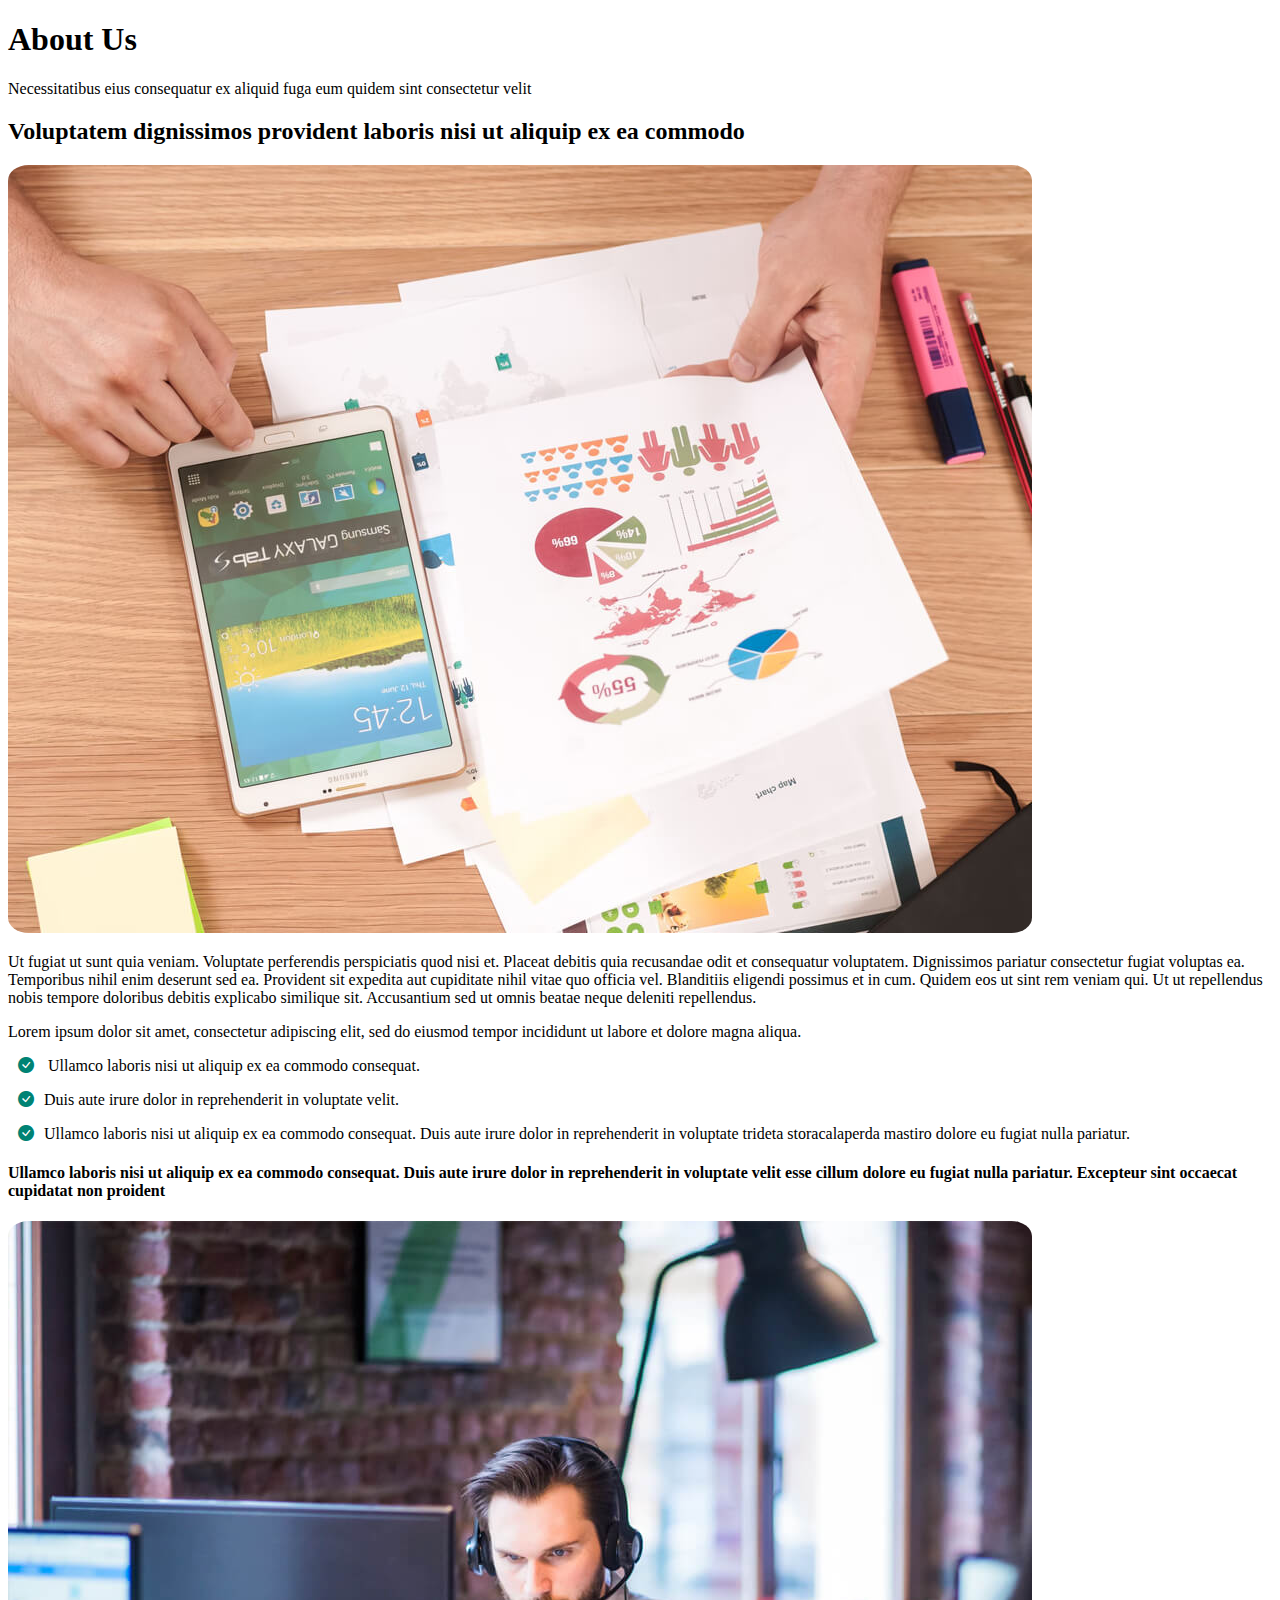
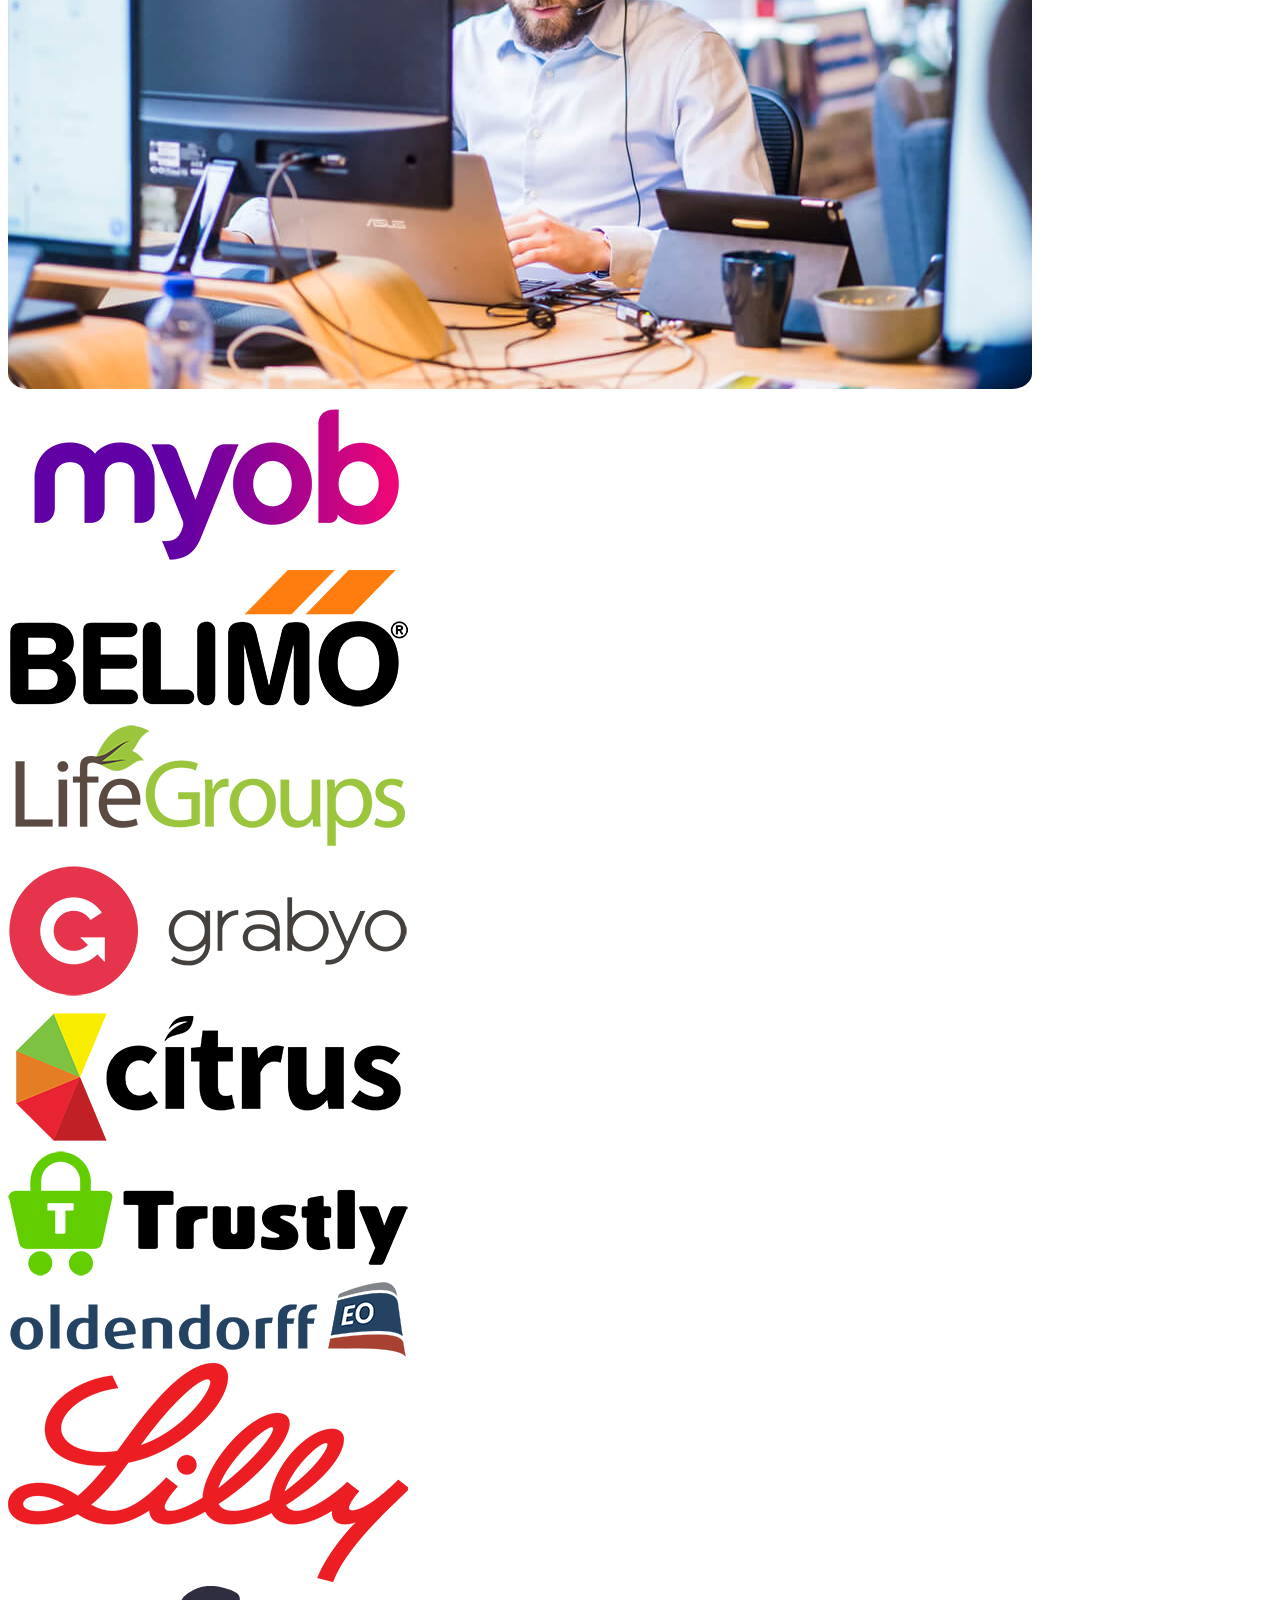
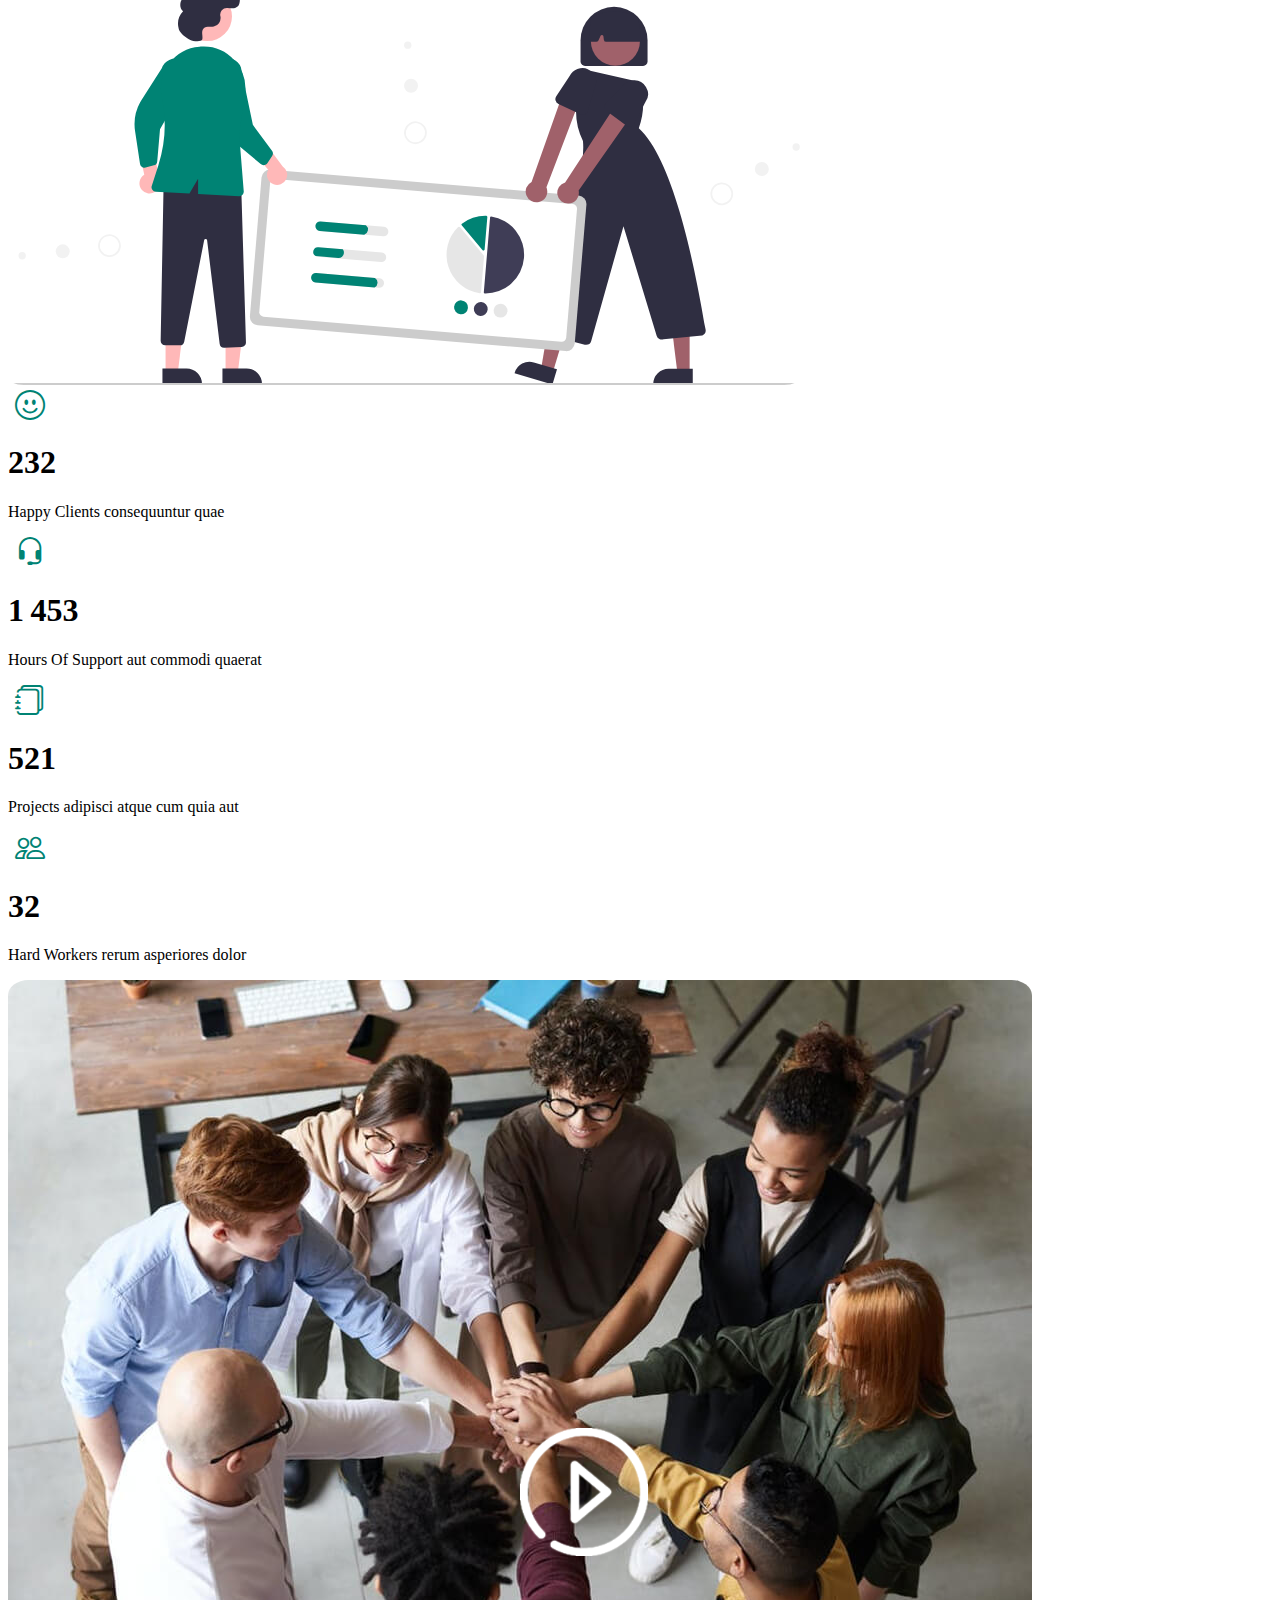
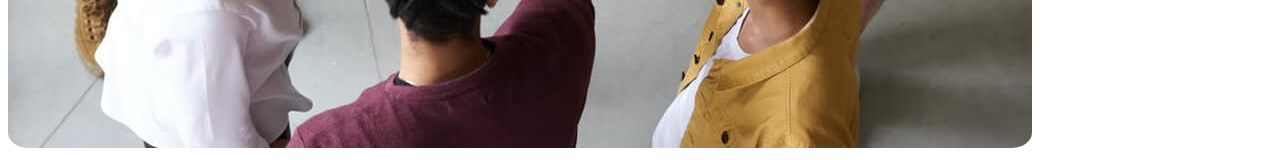
==== index.html @ 7374b735 "ajout de la section about" ====
<!doctype html>
<html lang="en">
  <head>
    <meta charset="utf-8">
    <meta name="viewport" content="width=device-width, initial-scale=1">
    <title>tache4</title>
    <!-- lien css -->
     <link rel="stylesheet" href="style.css">
     <link rel="stylesheet" href="https://cdn.jsdelivr.net/npm/bootstrap-icons@1.11.3/font/bootstrap-icons.min.css">
    <link href="https://cdn.jsdelivr.net/npm/bootstrap@5.3.5/dist/css/bootstrap.min.css" rel="stylesheet" integrity="sha384-SgOJa3DmI69IUzQ2PVdRZhwQ+dy64/BUtbMJw1MZ8t5HZApcHrRKUc4W0kG879m7" crossorigin="anonymous">
  </head>
  <body>


     <!------------------- section About -------------------->
     <section id="About" class="container py-5">
      <h1 class="text-center">About Us</h1>
      <p class="text-center">Necessitatibus eius consequatur ex aliquid fuga eum quidem sint consectetur velit</p>
      <div class="row py-5">
          <div class="col-md-6 col-lg-6">
              <h2 class="fs-1">Voluptatem dignissimos provident laboris nisi ut aliquip ex ea commodo</h2>
              <img src="image/about.jpg" alt="" class="img-fluid mt-5">
              <p class="mt-5">Ut fugiat ut sunt quia veniam. Voluptate perferendis perspiciatis quod nisi et. Placeat
                  debitis quia recusandae odit et consequatur voluptatem. Dignissimos pariatur consectetur fugiat
                  voluptas ea.

                  Temporibus nihil enim deserunt sed ea. Provident sit expedita aut cupiditate nihil vitae quo officia
                  vel. Blanditiis eligendi possimus et in cum. Quidem eos ut sint rem veniam qui. Ut ut repellendus
                  nobis tempore doloribus debitis explicabo similique sit. Accusantium sed ut omnis beatae neque
                  deleniti repellendus.

              </p>
          </div>
          <div class="col-md-6 col-lg-6">
              <p class="text-secondary">Lorem ipsum dolor sit amet, consectetur adipiscing elit, sed do eiusmod
                  tempor incididunt ut labore et dolore magna aliqua.</p>
              <p><i class="bi bi-check-circle-fill"></i> Ullamco laboris nisi ut aliquip
                  ex ea commodo consequat.</p>
              <p><i class="bi bi-check-circle-fill"></i>Duis aute irure dolor in
                  reprehenderit in voluptate velit.</p>
              <p><i class="bi bi-check-circle-fill"></i>Ullamco laboris nisi ut aliquip ex ea
                  commodo consequat. Duis aute irure dolor in reprehenderit in voluptate trideta storacalaperda
                  mastiro dolore eu fugiat nulla pariatur.</p>
              <h4 class="mt-5">Ullamco laboris nisi ut aliquip ex ea commodo consequat. Duis aute irure dolor in
                  reprehenderit in
                  voluptate velit esse cillum dolore eu fugiat nulla pariatur. Excepteur sint occaecat cupidatat non
                  proident</h4>
              <img src="image/blog-1.jpg" alt="" class="img-fluid mt-5">


          </div>
      </div>

      </div>
      <div id="client" class="clients-section">
          <div class="container">
              <div id="carouselExampleSlidesOnly" class="carousel slide" data-bs-ride="carousel">
                  <div class="carousel-inner">
                      <div class="carousel-item active">
                          <img src="image/client-1.png" class="d-block w-100 img-fluid" alt="...">
                      </div>
                      <div class="carousel-item">
                          <img src="image/client-2.png" class="d-block w-100" alt="...">
                      </div>
                      <div class="carousel-item">
                          <img src="image/client-3.png" class="d-block w-100" alt="...">
                      </div>
                      <div class="carousel-item">
                          <img src="image/client-4.png" class="d-block w-100" alt="...">
                      </div>
                      <div class="carousel-item">
                          <img src="image/client-5.png" class="d-block w-100" alt="...">
                      </div>
                      <div class="carousel-item">
                          <img src="image/client-6.png" class="d-block w-100" alt="...">
                      </div>
                      <div class="carousel-item">
                          <img src="image/client-7.png" class="d-block w-100" alt="...">
                      </div>
                      <div class="carousel-item">
                          <img src="image/client-8.png" class="d-block w-100" alt="...">
                      </div>

                  </div>
              </div>
          </div>
      </div>

      <div class="container">
          <div class="row gy-5">
              <div class="col-md-5 col-lg-5">
                  <img src="image/stats-img.svg" alt="" class="img-fluid">
              </div>
              <div class="col-lg-7 col-md-7">
                  <div class="row gy-5 p-3">
                      <div class="col-md-6 col-lg-6">
                          <div class="number d-flex">
                            <i class="bi bi-emoji-smile ame"></i>
                              <h1 class="title">232</h1>
                          </div>
                          <p class="text-secondary"><span class="text-secondary fs-5 fw-bolder">Happy Clients</span>
                              consequuntur quae</p>
                          <div class="number d-flex">
                            <i class="bi bi-headset ame"></i>
                              <h1 class="title">1 453</h1>
                          </div>
                          <p class="text-secondary"><span class="text-secondary fs-5 fw-bolder">Hours Of
                                  Support</span> aut commodi quaerat</p>
                      </div>
                      <div class="col-md-6 col-lg-6">
                          <div class="number d-flex">
                            <i class="bi bi-journals ame"></i>
                              <h1 class="title">521</h1>
                          </div>
                          <p class="text-secondary"><span class="text-secondary fs-5 fw-bolder">Projects</span>
                              adipisci atque cum quia aut</p>
                          <div class="number d-flex">
                            <i class="bi bi-people ame"></i>
                              <h1 class="title">32</h1>
                          </div>
                          <p class="text-secondary"><span class="text-secondary fs-5 fw-bolder">Hard Workers</span>
                              rerum asperiores dolor</p>
                      </div>
                  </div>
              </div>
          </div>
      </div>

      <div class="container youtube">
          <div class="row">
              <div class="col-md-12 col-lg-12">
                  <div class="position-relative">
                      <a href="https://www.youtube.com/watch?v=Y7f98aduVJ8" class="glightbox pulsating-play-btn">
                          <img src="image/IMG_5152.PNG" alt="" class="img-fluid contente">
                          <img src="image/about-2.jpg" alt="" class="img-fluid">
                      </a>
                  </div>
              </div>
          </div>
      </div>
  </section>
  <!------------------- section About fin -------------------->
    <script src="https://cdn.jsdelivr.net/npm/bootstrap@5.3.5/dist/js/bootstrap.bundle.min.js" integrity="sha384-k6d4wzSIapyDyv1kpU366/PK5hCdSbCRGRCMv+eplOQJWyd1fbcAu9OCUj5zNLiq" crossorigin="anonymous"></script>
  </body>
</html>
---- style.css ----
#About img{
    border-radius: 2%;
}

.contente{
    position: absolute;
    justify-content: center;
    align-items: center;
    text-align: center;
    width: 10%;
    margin: 35% 40%;
}

.image{
    width: 50px;
    height: 50px;
}

 .bi-check-circle-fill{
    margin: 20px 10px;
    color: #008374;
}

.ame{
    font-size: 30px;
    margin: 7px ;
    color: #008374;
 }
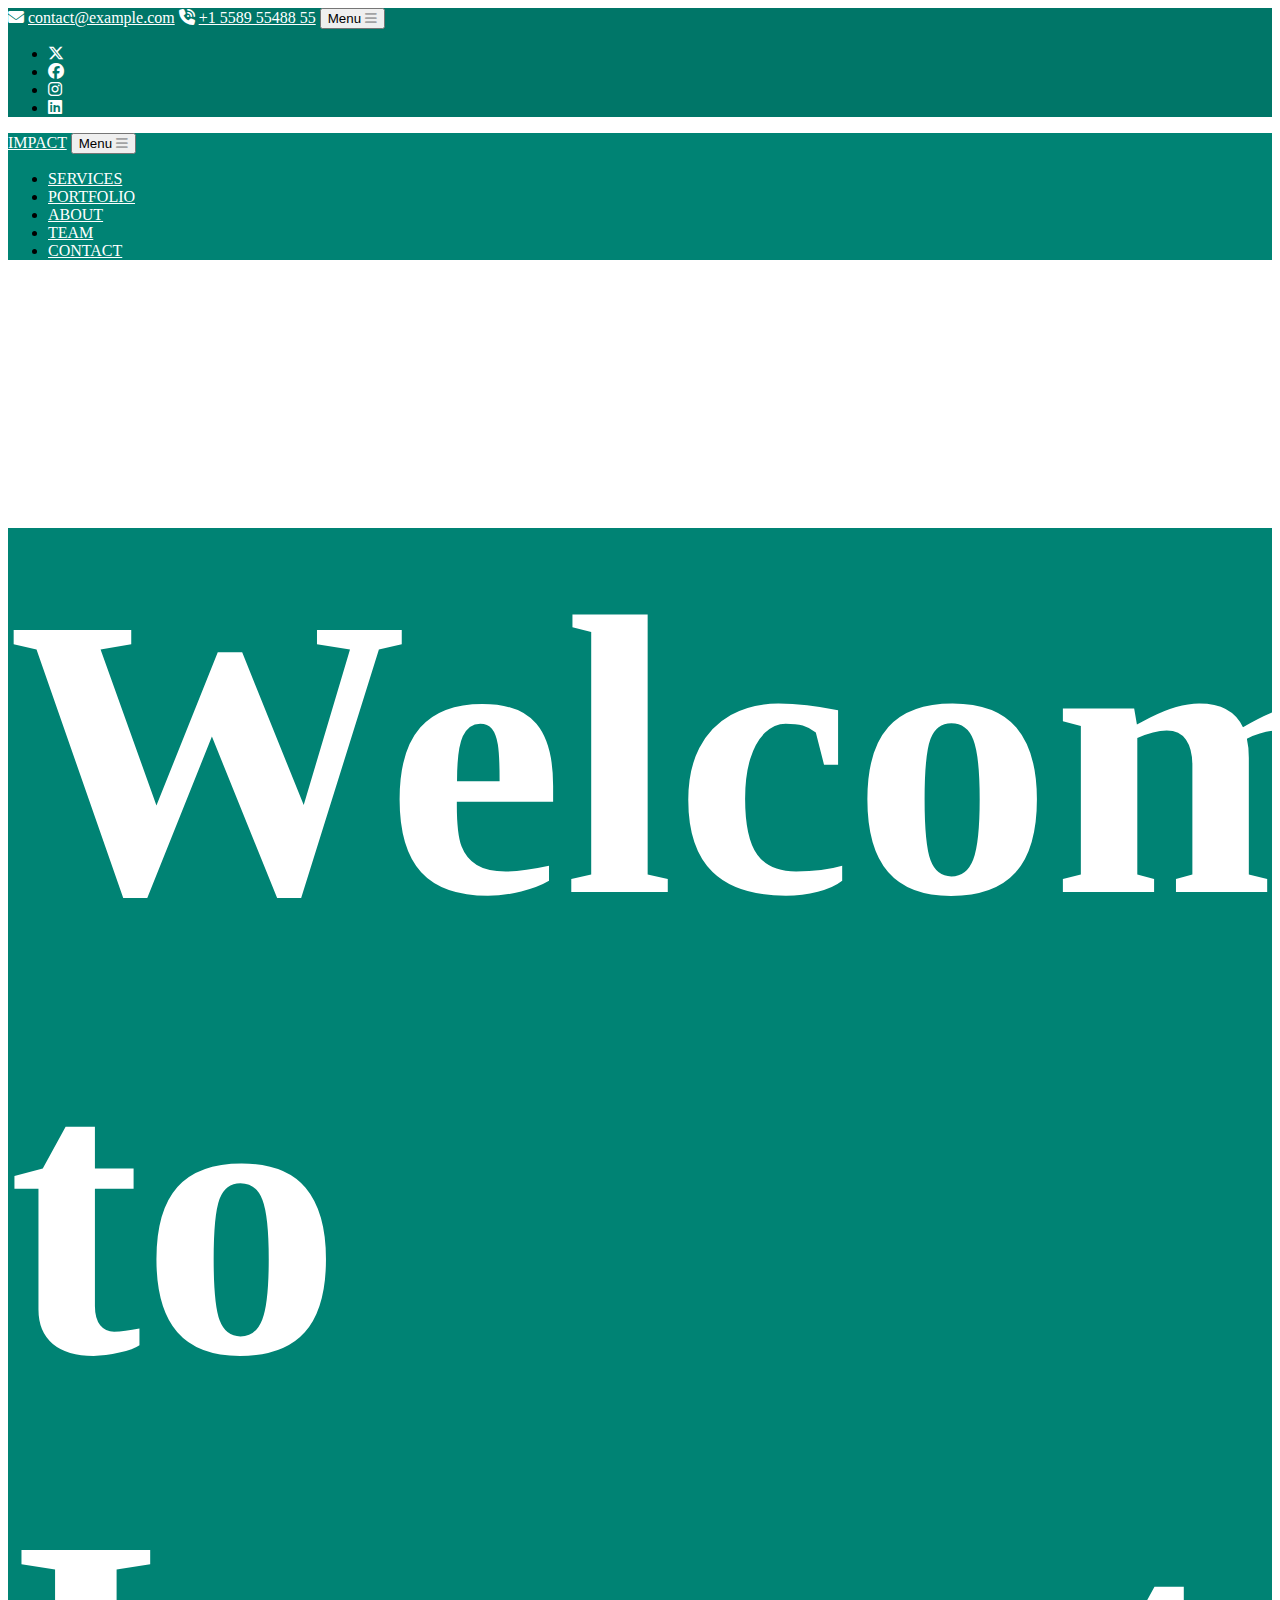
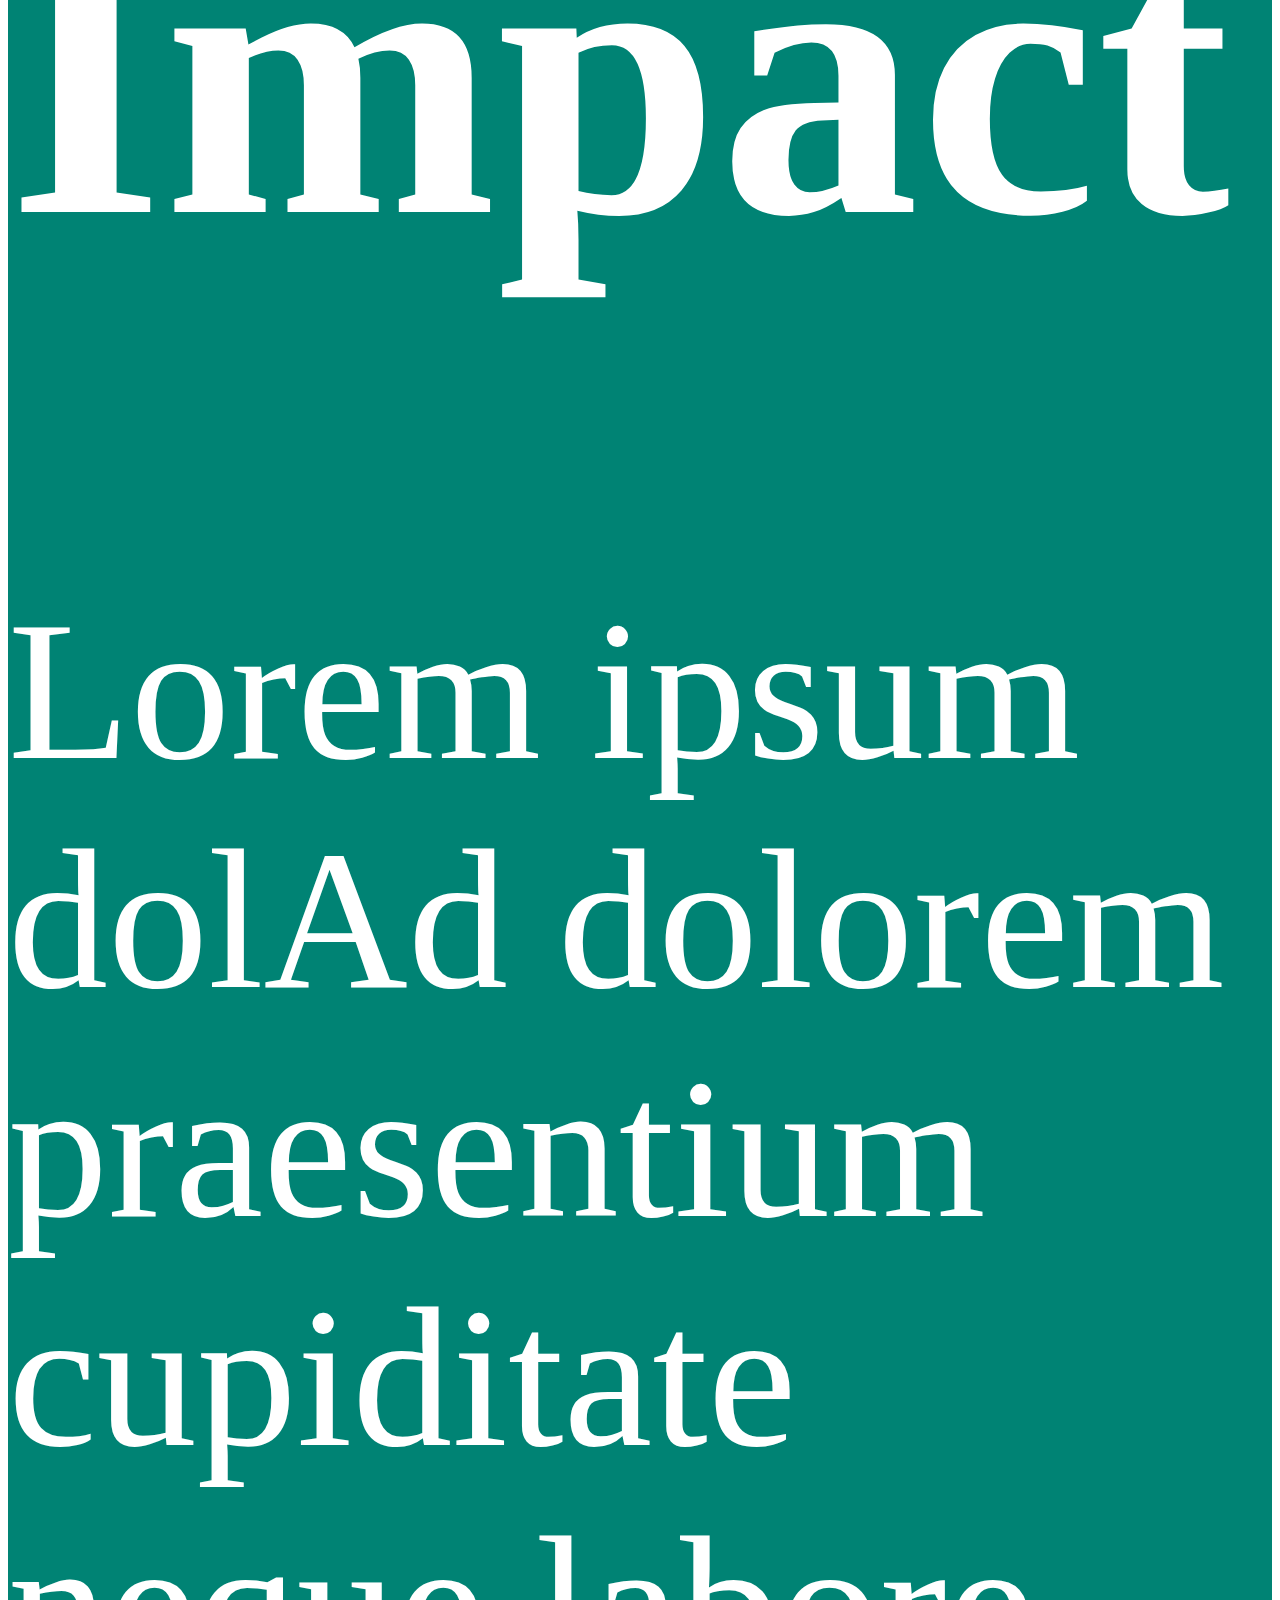
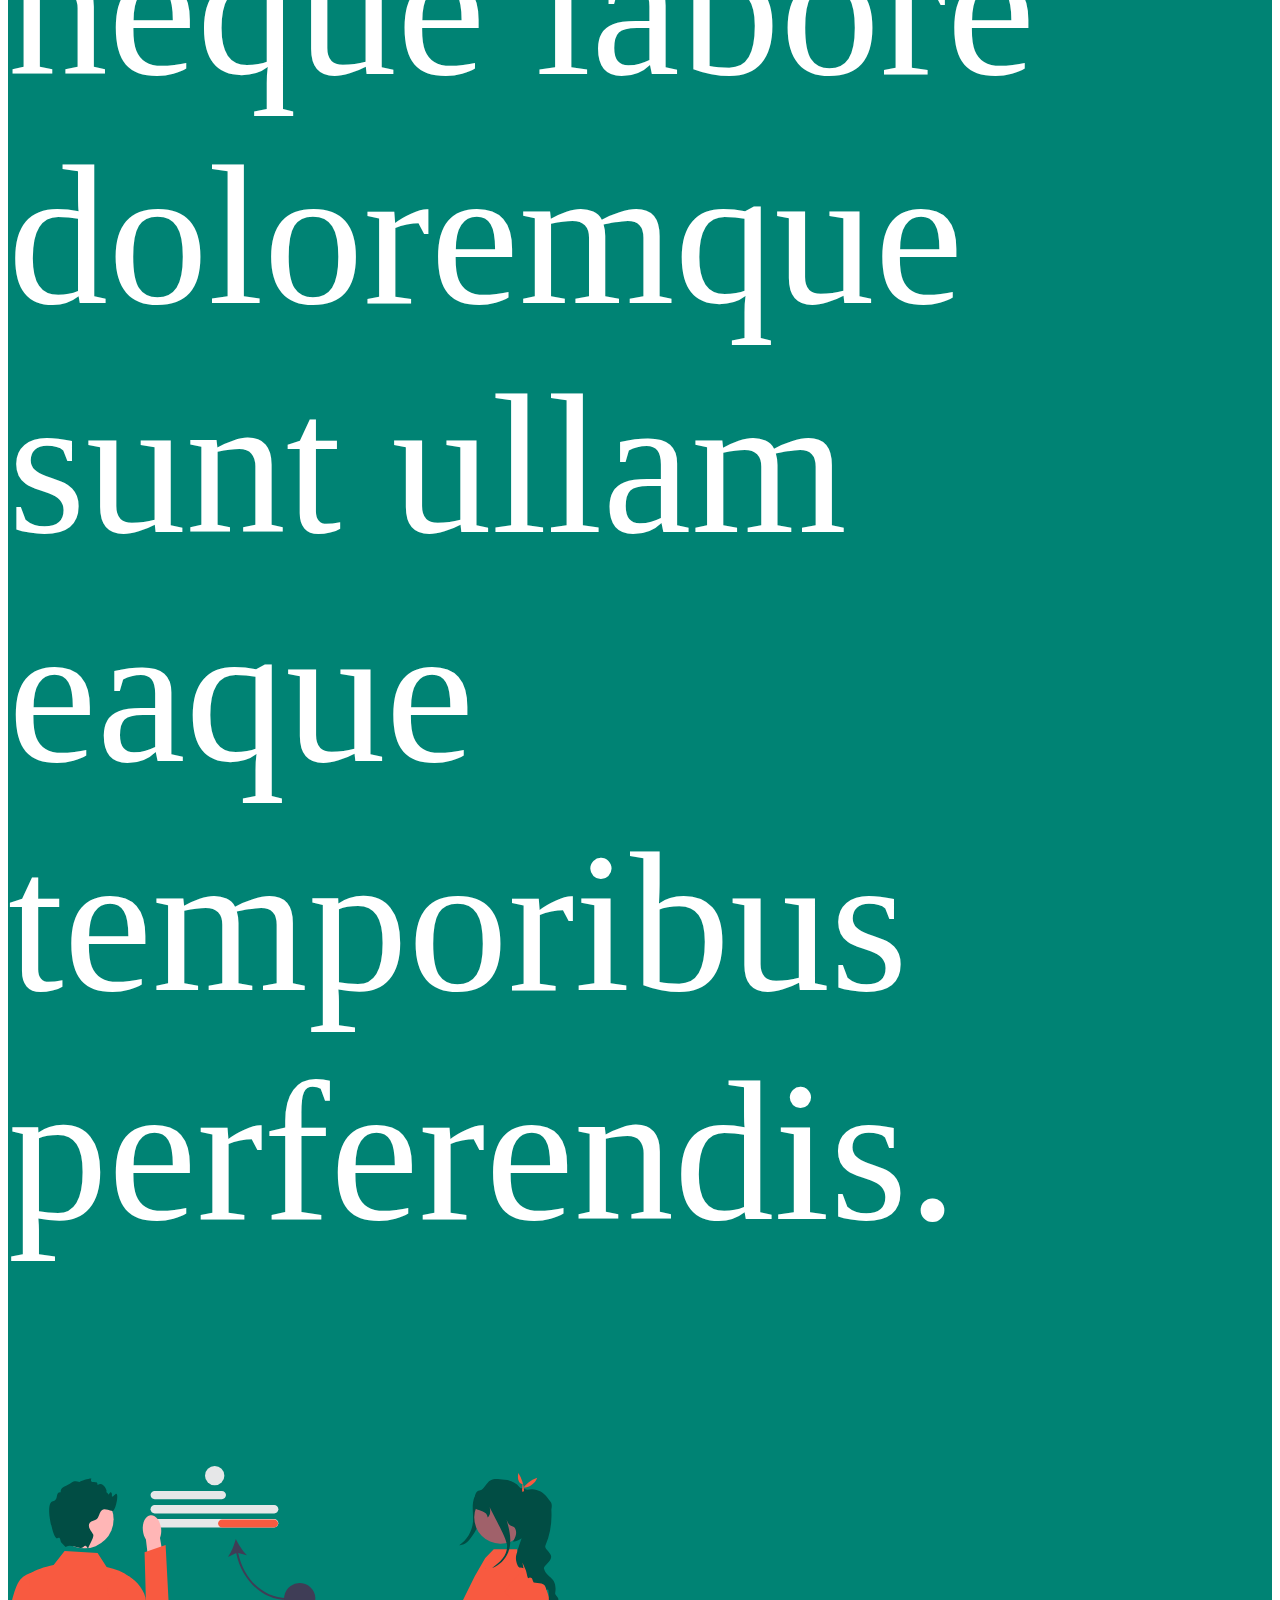
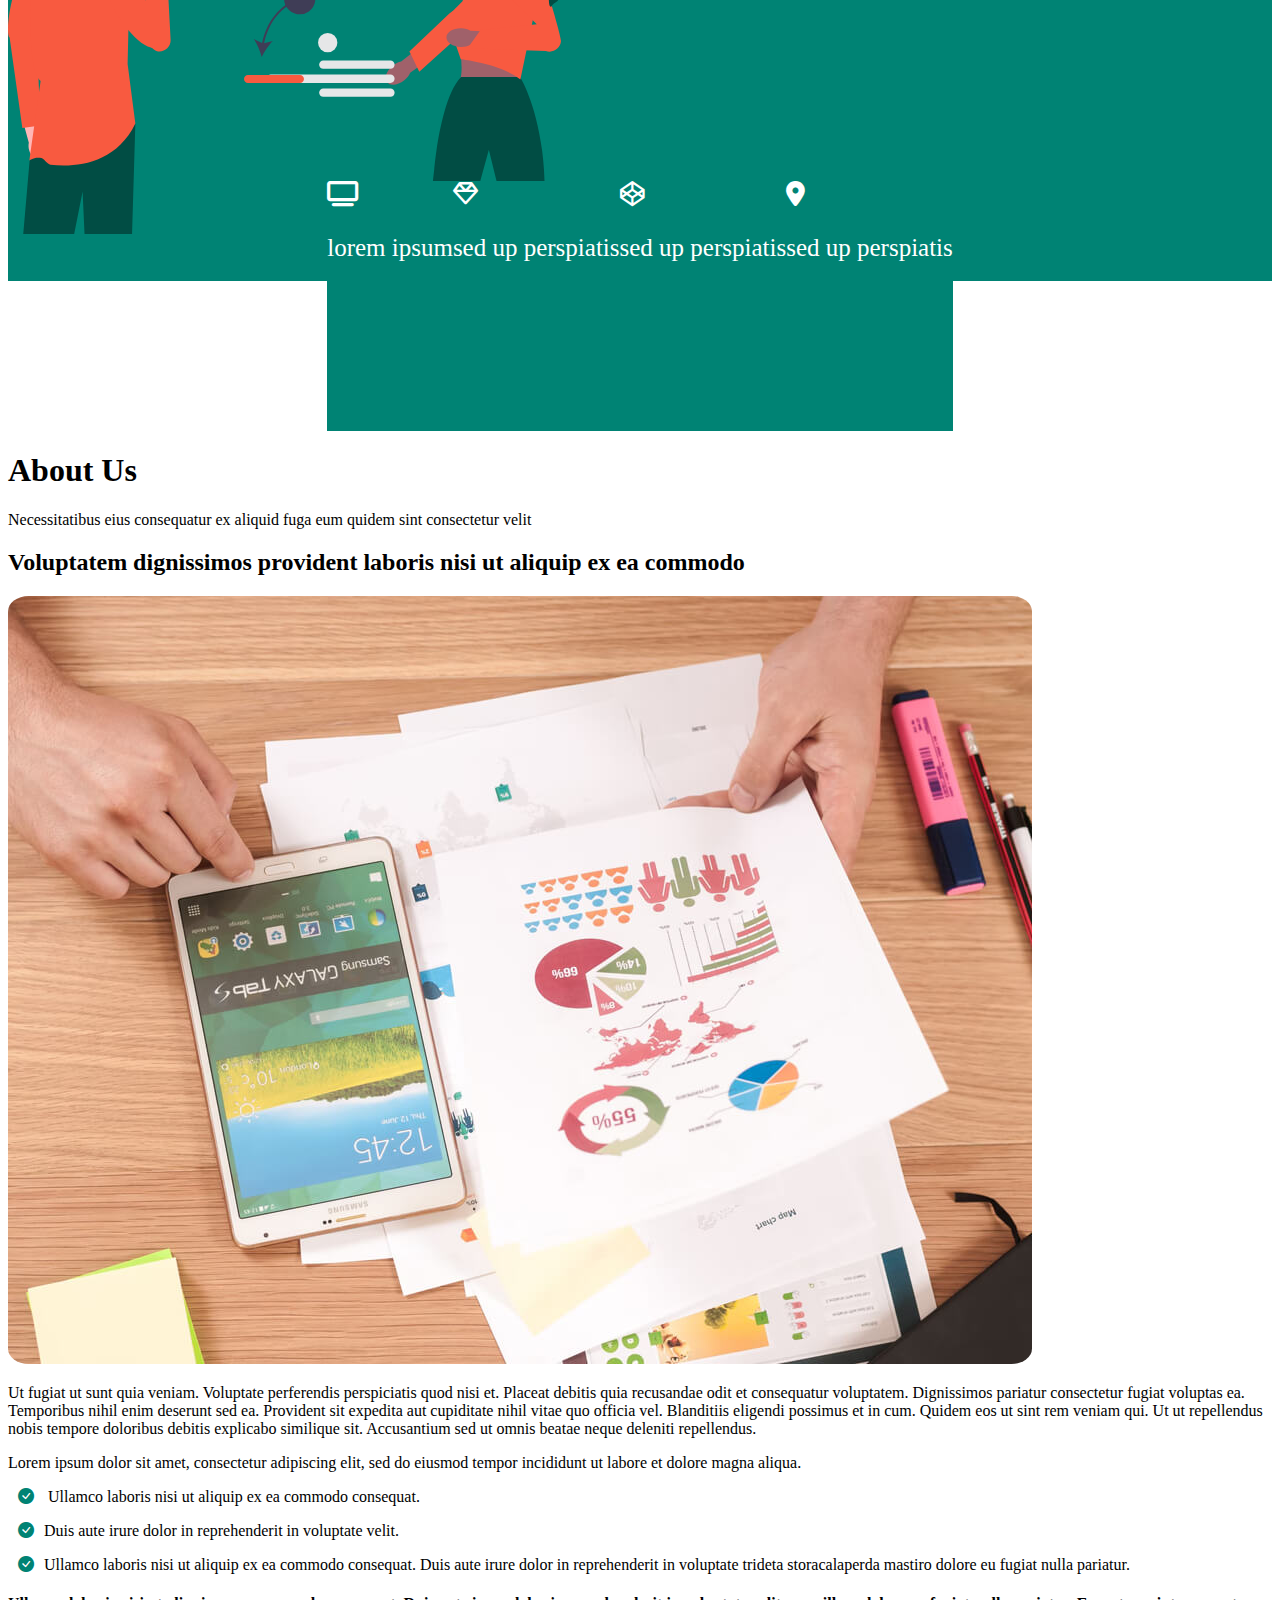
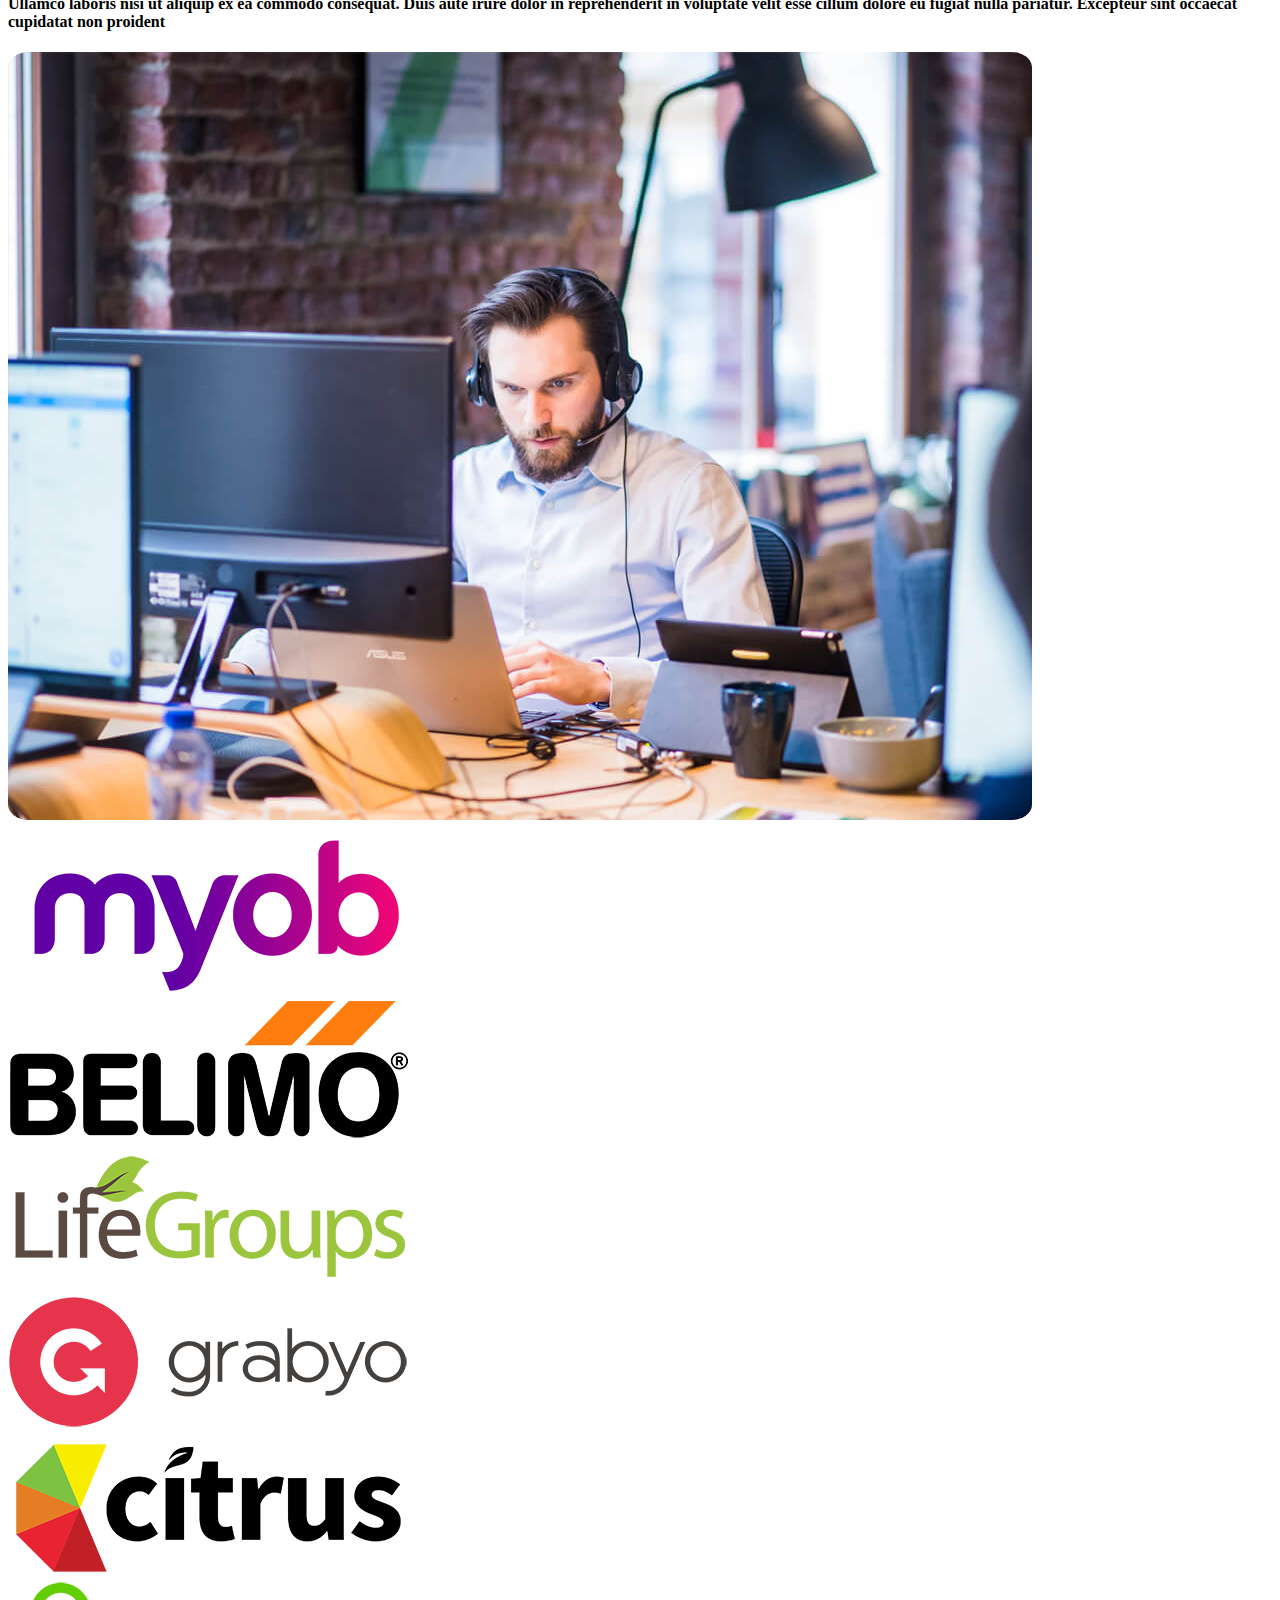
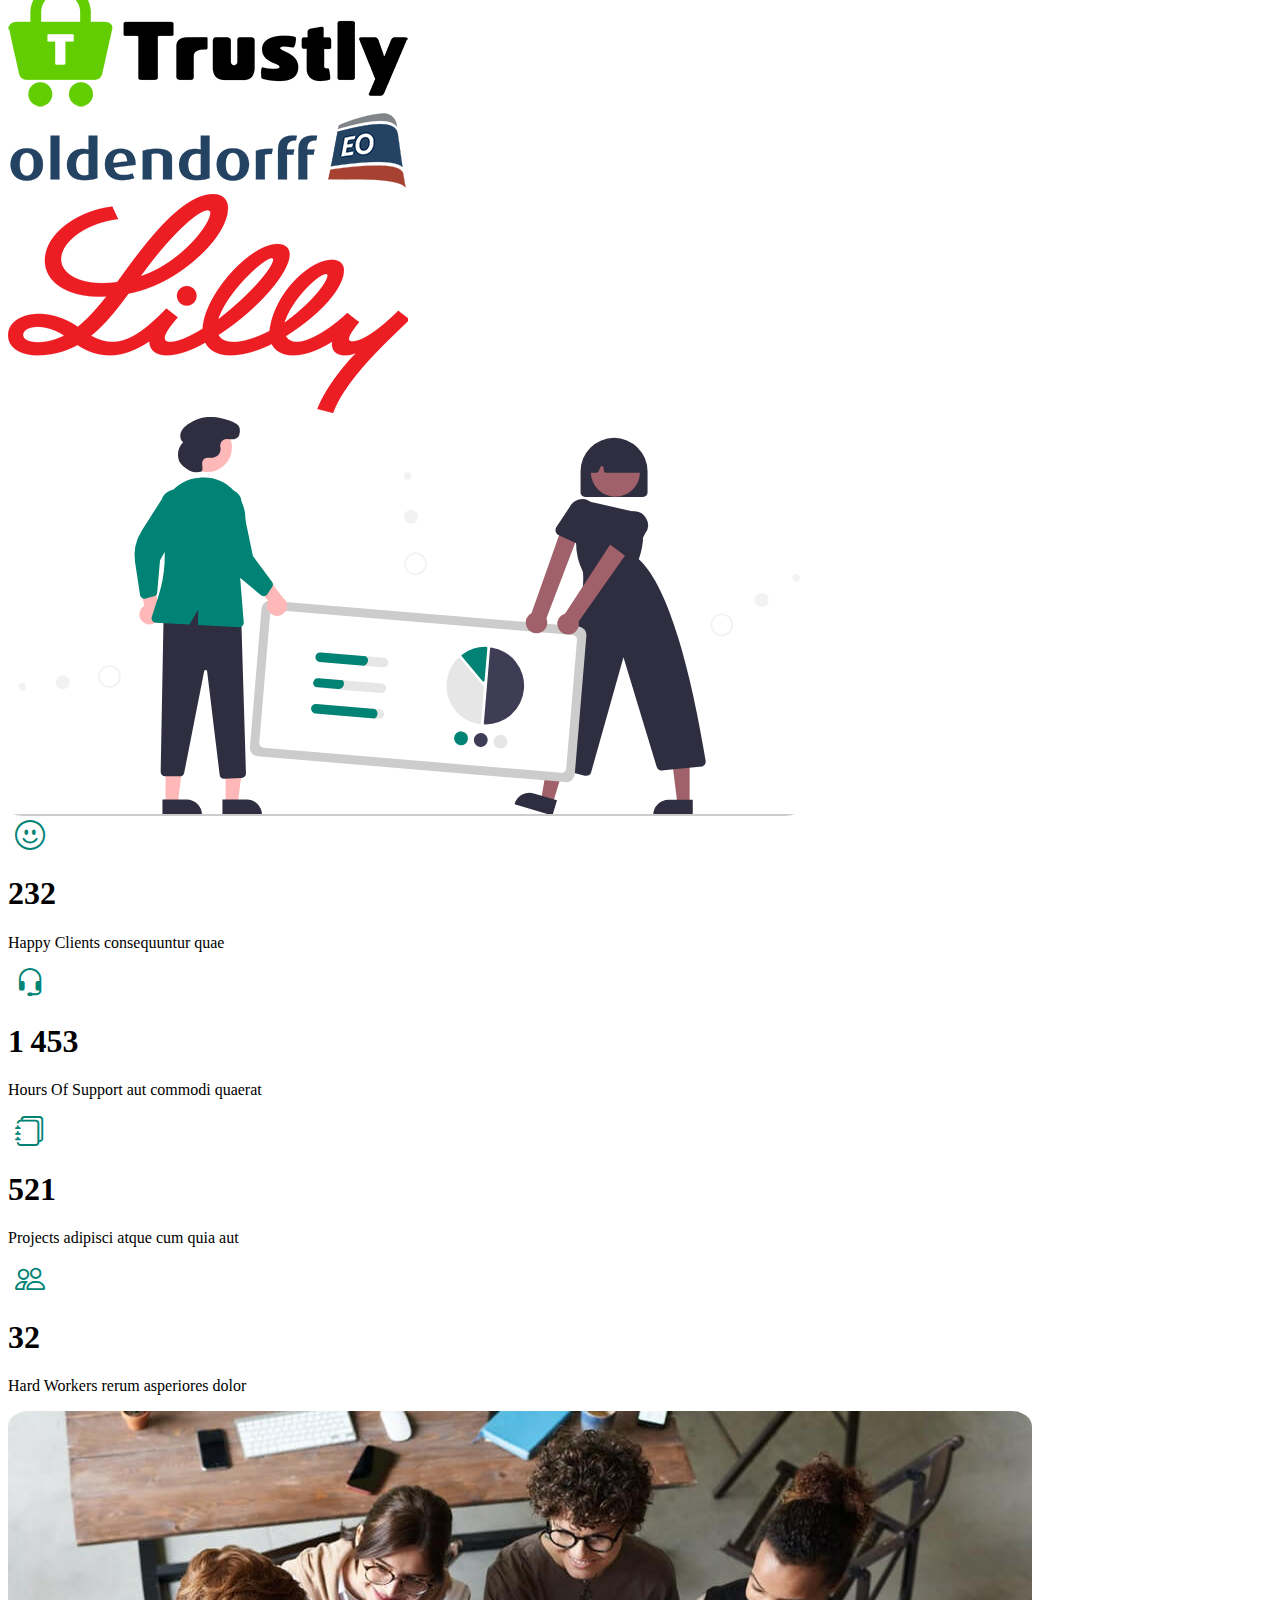
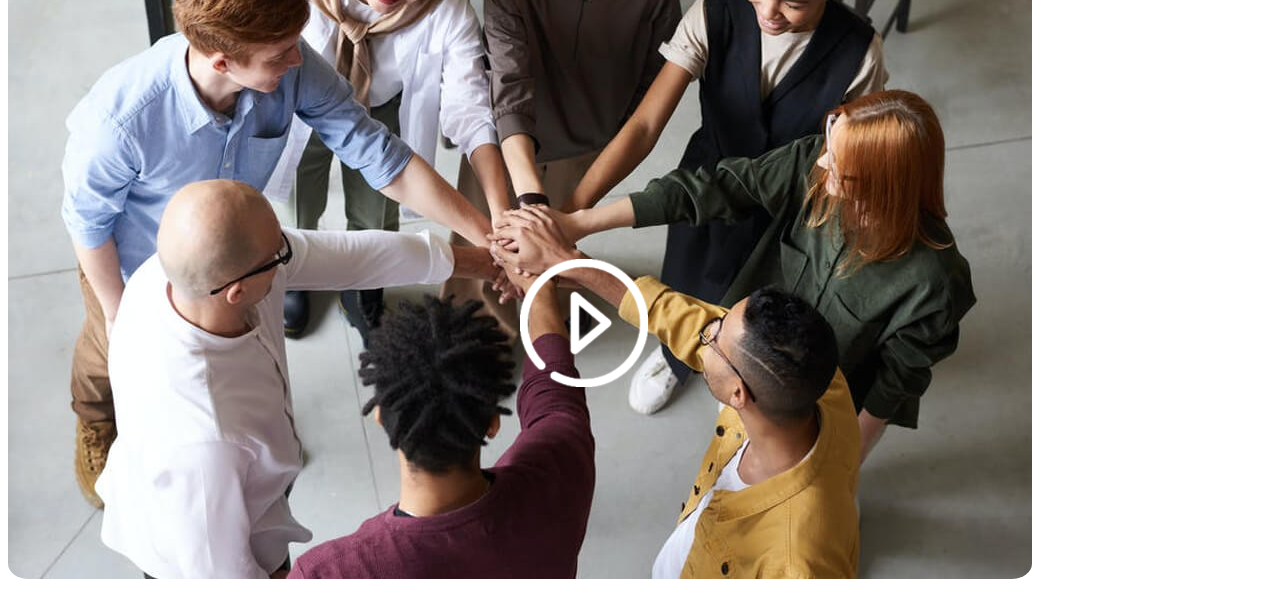
==== commit ac2480f1: "Merge branch 'main' into about" ====
--- a/index.html
+++ b/index.html
@@ -4,12 +4,126 @@
     <meta charset="utf-8">
     <meta name="viewport" content="width=device-width, initial-scale=1">
     <title>tache4</title>
+    <!-- lien-cdn -->
+    <link rel="stylesheet" href="https://cdnjs.cloudflare.com/ajax/libs/font-awesome/6.7.2/css/all.min.css" integrity="sha512-Evv84Mr4kqVGRNSgIGL/F/aIDqQb7xQ2vcrdIwxfjThSH8CSR7PBEakCr51Ck+w+/U6swU2Im1vVX0SVk9ABhg==" crossorigin="anonymous" referrerpolicy="no-referrer" />
     <!-- lien css -->
      <link rel="stylesheet" href="style.css">
      <link rel="stylesheet" href="https://cdn.jsdelivr.net/npm/bootstrap-icons@1.11.3/font/bootstrap-icons.min.css">
     <link href="https://cdn.jsdelivr.net/npm/bootstrap@5.3.5/dist/css/bootstrap.min.css" rel="stylesheet" integrity="sha384-SgOJa3DmI69IUzQ2PVdRZhwQ+dy64/BUtbMJw1MZ8t5HZApcHrRKUc4W0kG879m7" crossorigin="anonymous">
   </head>
   <body>
+    <!-- nav1 -->
+    <nav class="navbar navbar-expand-lg navun" id="navbar">
+        <div class="container">
+          <a class="navbar-brand text-white fw-bold" href="#navbar">
+            <a class="nav-link active" aria-current="page" href="#"><i class="fa-solid fa-envelope"></i></a>
+              <a class="nav-link active me-5" aria-current="page" href="#">contact@example.com</a> 
+  
+              <a class="nav-link" href="#"> <i class="fa-solid fa-phone-volume"></i></a>
+              <a class="nav-link" href="#">+1 5589 55488 55</a> 
+          </a>
+          <button class="navbar-toggler" type="button" data-bs-toggle="collapse" data-bs-target="#navbarTogglerDemo02" aria-controls="navbarTogglerDemo02" aria-expanded="false" aria-label="Toggle navigation">
+            <span>Menu <i class="fa-solid fa-bars" style="color: #a2a3a4;"></i></span>
+          </button>
+          <div class="collapse navbar-collapse" id="navbarTogglerDemo02">
+            <ul class="navbar-nav ms-auto mb-2 mb-lg-0">
+            
+              <li class="nav-item">
+                <a class="nav-link" href="#portfolio"><i class="fa-brands fa-x-twitter"></i></a>
+              </li>
+              <li class="nav-item">
+                <a class="nav-link" href="#about"><i class="fa-brands fa-facebook"></i></a>
+              </li>
+              <li class="nav-item">
+                <a class="nav-link" href="#team"><i class="fa-brands fa-instagram"></i></a>
+              </li>
+              <li class="nav-item">
+                <a class="nav-link" href="#contact"><i class="fa-brands fa-linkedin"></i></a>
+              </li>
+            </ul>
+          </div>
+        </div>
+      </nav>
+
+      <!-- navbar-2 -->
+    <nav class="navbar navbar-expand-lg navdeux pt-3 pb-3 " id="navbar">
+        <div class="container">
+          <a class="navbar-brand text-white fw-bold" href="#navbar">IMPACT</a>
+          <button class="navbar-toggler" type="button" data-bs-toggle="collapse" data-bs-target="#navbarTogglerDemo02" aria-controls="navbarTogglerDemo02" aria-expanded="false" aria-label="Toggle navigation">
+            <span>Menu <i class="fa-solid fa-bars" style="color: #a2a3a4;"></i></span>
+          </button>
+          <div class="collapse navbar-collapse" id="navbarTogglerDemo02">
+            <ul class="navbar-nav ms-auto mb-2 mb-lg-0">
+              <li class="nav-item">
+                <a class="nav-link" aria-current="page" href="#services">SERVICES</a>
+              </li>
+              <li class="nav-item">
+                <a class="nav-link" href="#portfolio">PORTFOLIO</a>
+              </li>
+              <li class="nav-item">
+                <a class="nav-link" href="#about">ABOUT</a>
+              </li>
+              <li class="nav-item">
+                <a class="nav-link" href="#team">TEAM</a>
+              </li>
+              <li class="nav-item">
+                <a class="nav-link" href="#contact">CONTACT</a>
+              </li>
+            </ul>
+          </div>
+        </div>
+      </nav>
+
+
+       <!-- Section 1 -->
+     <section class="container-fluid sectionun">
+        <div class="row p-5 gy-3 fs-5">
+          <div class="col-lg-6 col-md-6 col-sm-12">
+            <h1>Welcome to Impact</h1>
+            <p>Lorem ipsum dolAd dolorem praesentium cupiditate neque labore doloremque sunt ullam eaque temporibus perferendis.</p>
+          
+          </div>
+          <div class="col-lg-6 col-md-12 col-sm-12 heroim">
+            <img src="image/hero-img.svg" alt="" class="W-100 img-fluid">
+           
+          </div>
+        </div>
+       </section>
+
+
+         <!-- section 2 -->
+
+    <div style="margin-top: -100px;" class="container text-center">
+        <div class="row roww">
+          <div class="col-lg-3 col-sm-12 col-md-6 p-1">
+            <div class="rang shadow">
+              <i class="fa-solid fa-tv"></i>
+              <p>lorem ipsum</p>
+            </div>
+          </div>
+          <div class="col-lg-3 col-sm-12 col-md-6 p-1">
+            <div class="rang shadow">
+            <i class="fa-regular fa-gem"></i>
+              <p>sed up perspiatis</p>
+            </div>
+          </div>
+          <div class="col-lg-3 col-sm-12 col-md-6 p-1">
+            <div class="rang shadow">
+              <i class="fa-brands fa-codepen"></i>
+              <p>sed up perspiatis</p>
+            </div>
+          </div>
+          <div class="col-lg-3 col-sm-12 col-md-6 p-1">
+            <div class="rang shadow">
+              <i class="fa-solid fa-location-dot"></i>
+              <p>sed up perspiatis</p>
+            </div>
+          </div>
+        </div>
+    </div>   
+     </section>
+      
+  
 
 
      <!------------------- section About -------------------->
--- a/style.css
+++ b/style.css
@@ -1,3 +1,4 @@
+
 #About img{
     border-radius: 2%;
 }
@@ -25,4 +26,42 @@
     font-size: 30px;
     margin: 7px ;
     color: #008374;
- }+ }
+*{
+    
+}
+.navun{
+    background: color(srgb 0 0.462353 0.409412);
+}
+.navun a{
+    color: white;
+}
+.navdeux{
+    background-color: #008374;
+}
+.navdeux a{
+    color: white;
+}
+
+.sectionun{
+    background-color: #008374;
+    color: white;
+    font-weight: 400;
+    font-size: 200px;
+    
+}
+.rang{
+    width: 100%;
+    height: 250PX;
+    background-color: #008374;
+    color: white;
+    font-size: 25px;
+
+}
+.roww{
+    display: flex;
+    align-items: center;
+    justify-content: center;
+
+}
+
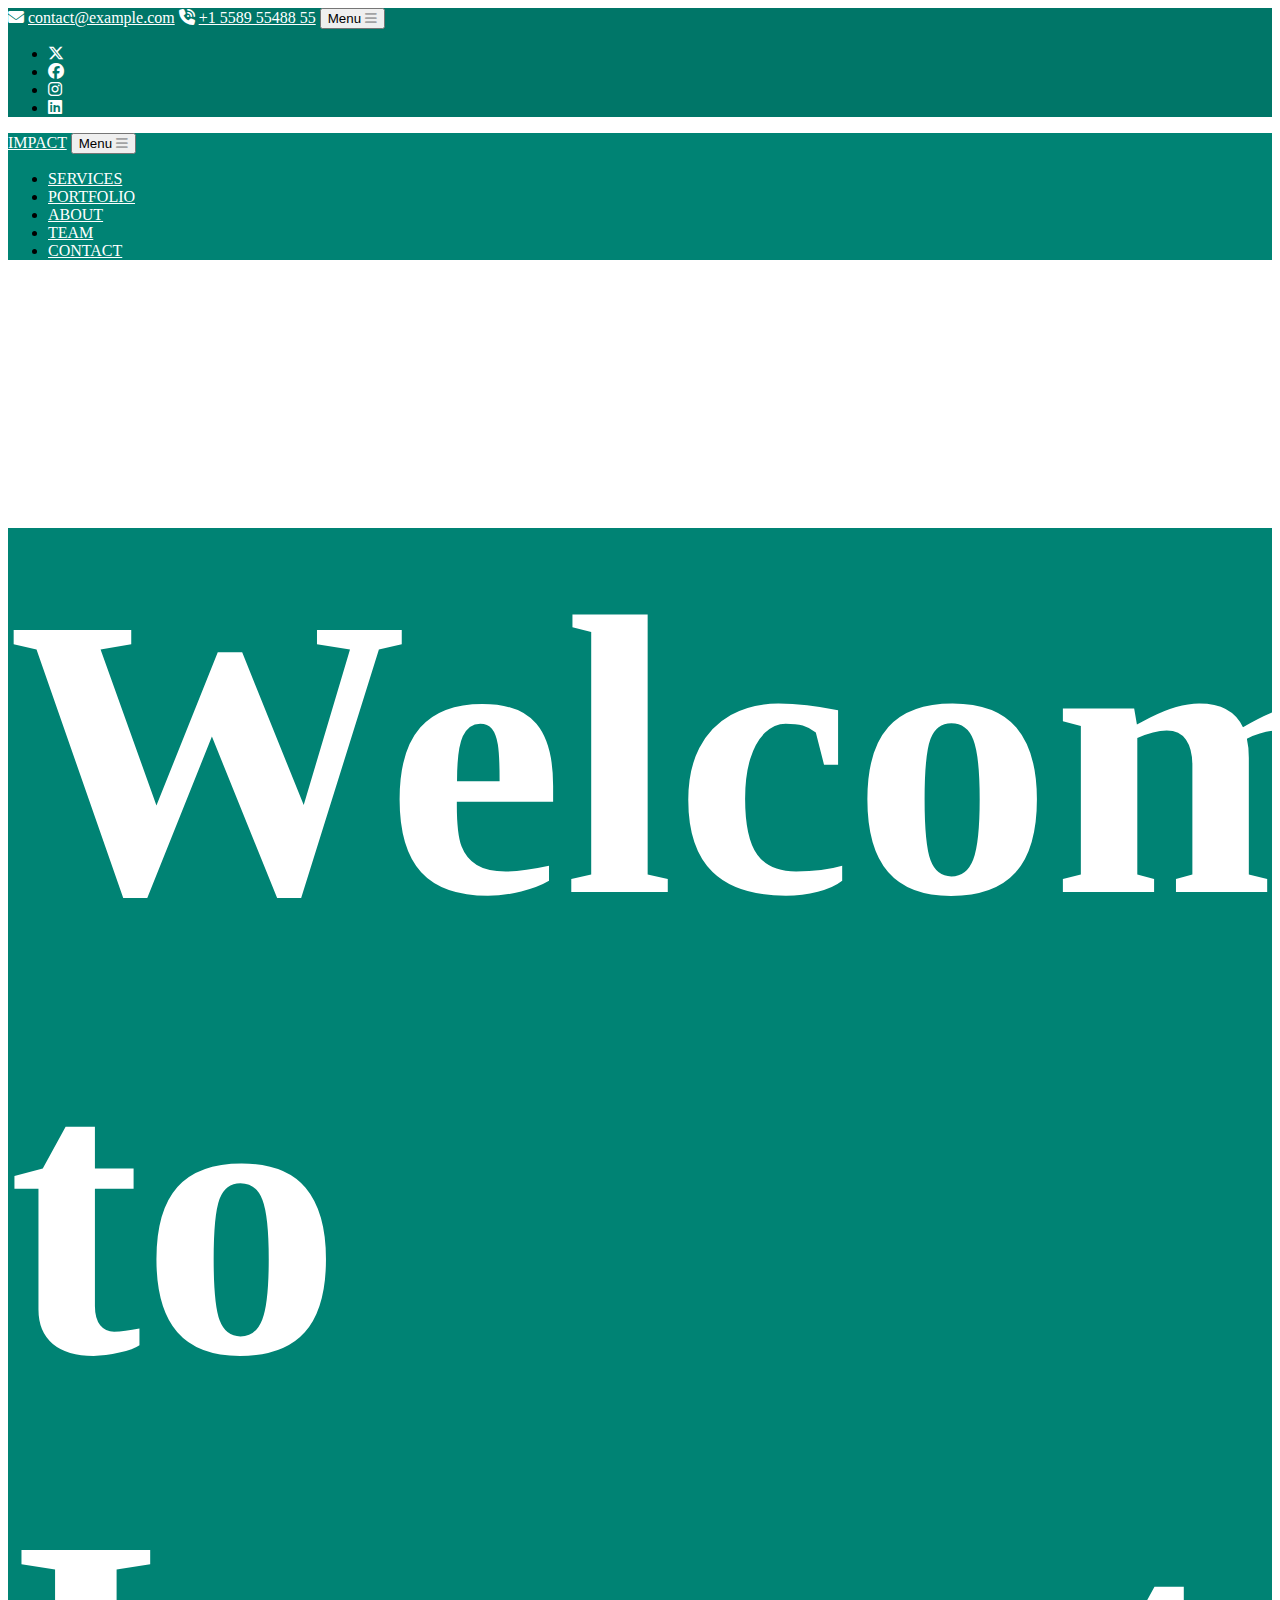
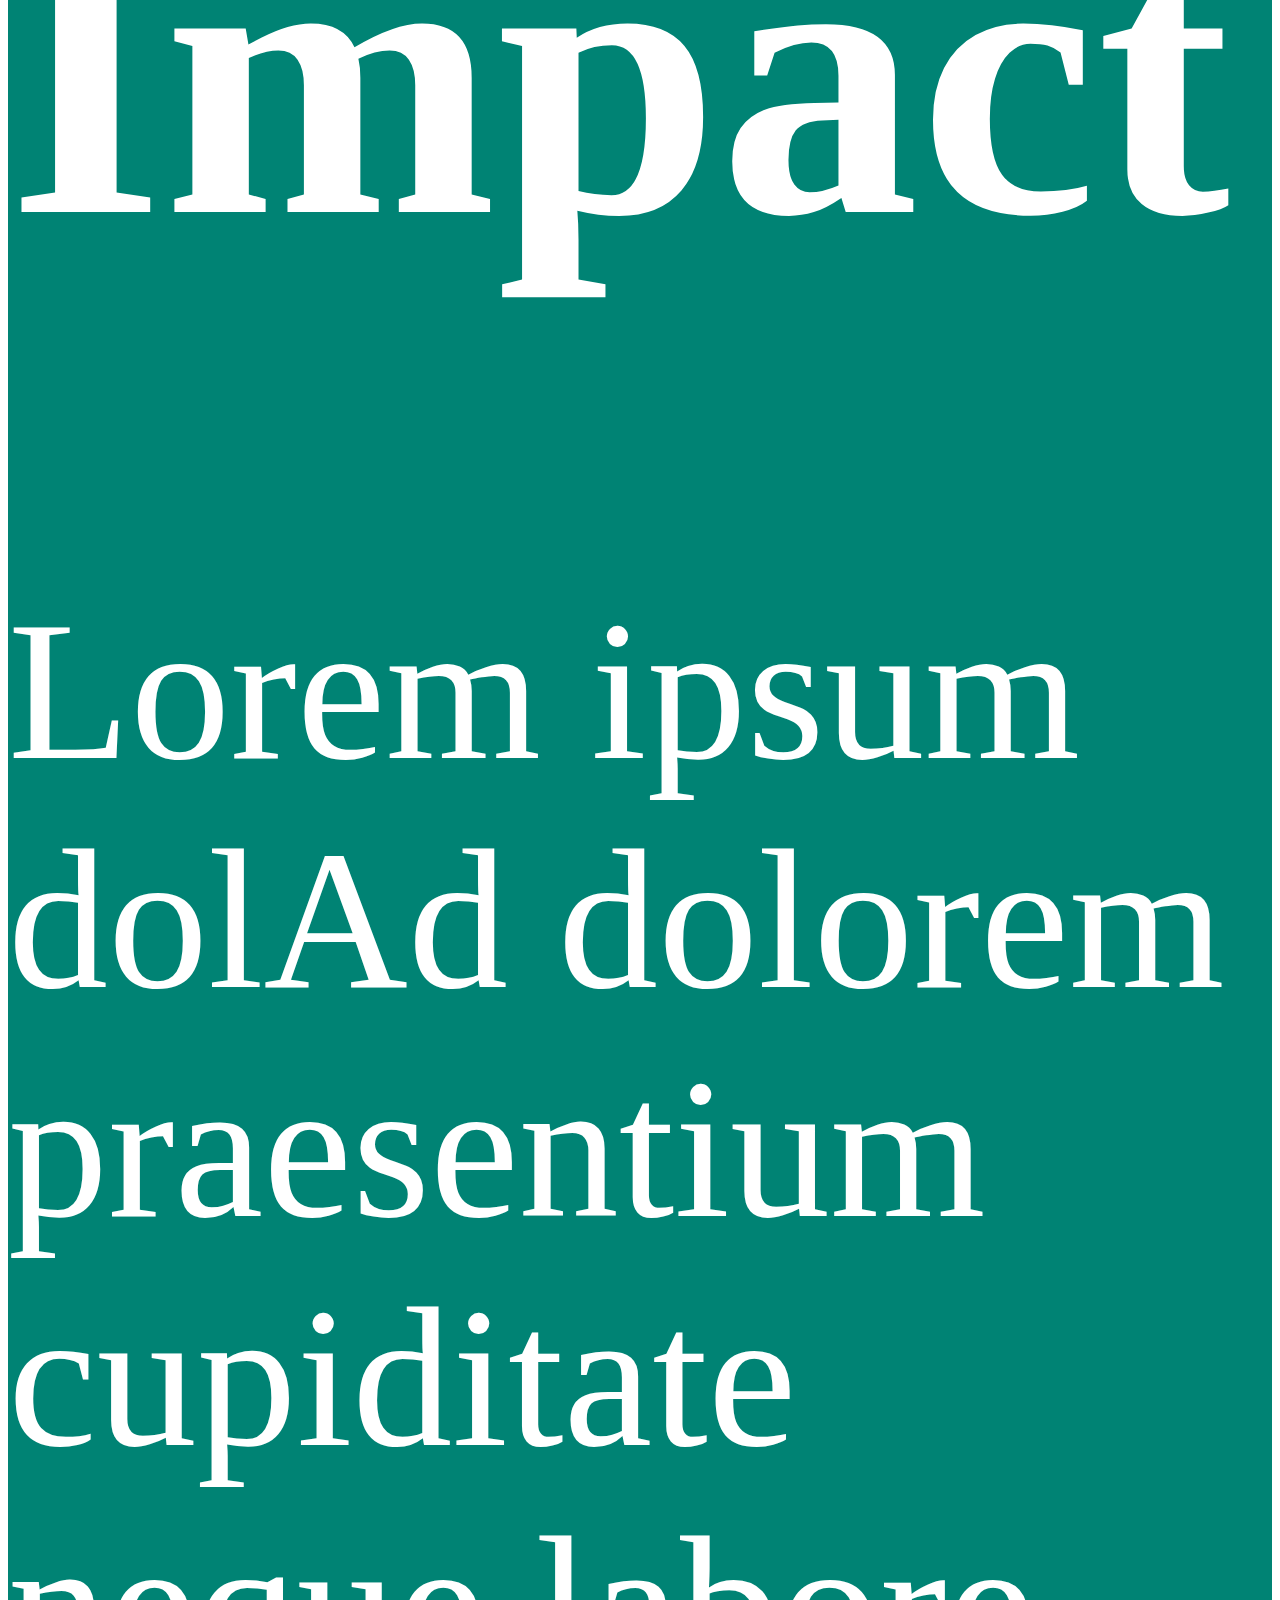
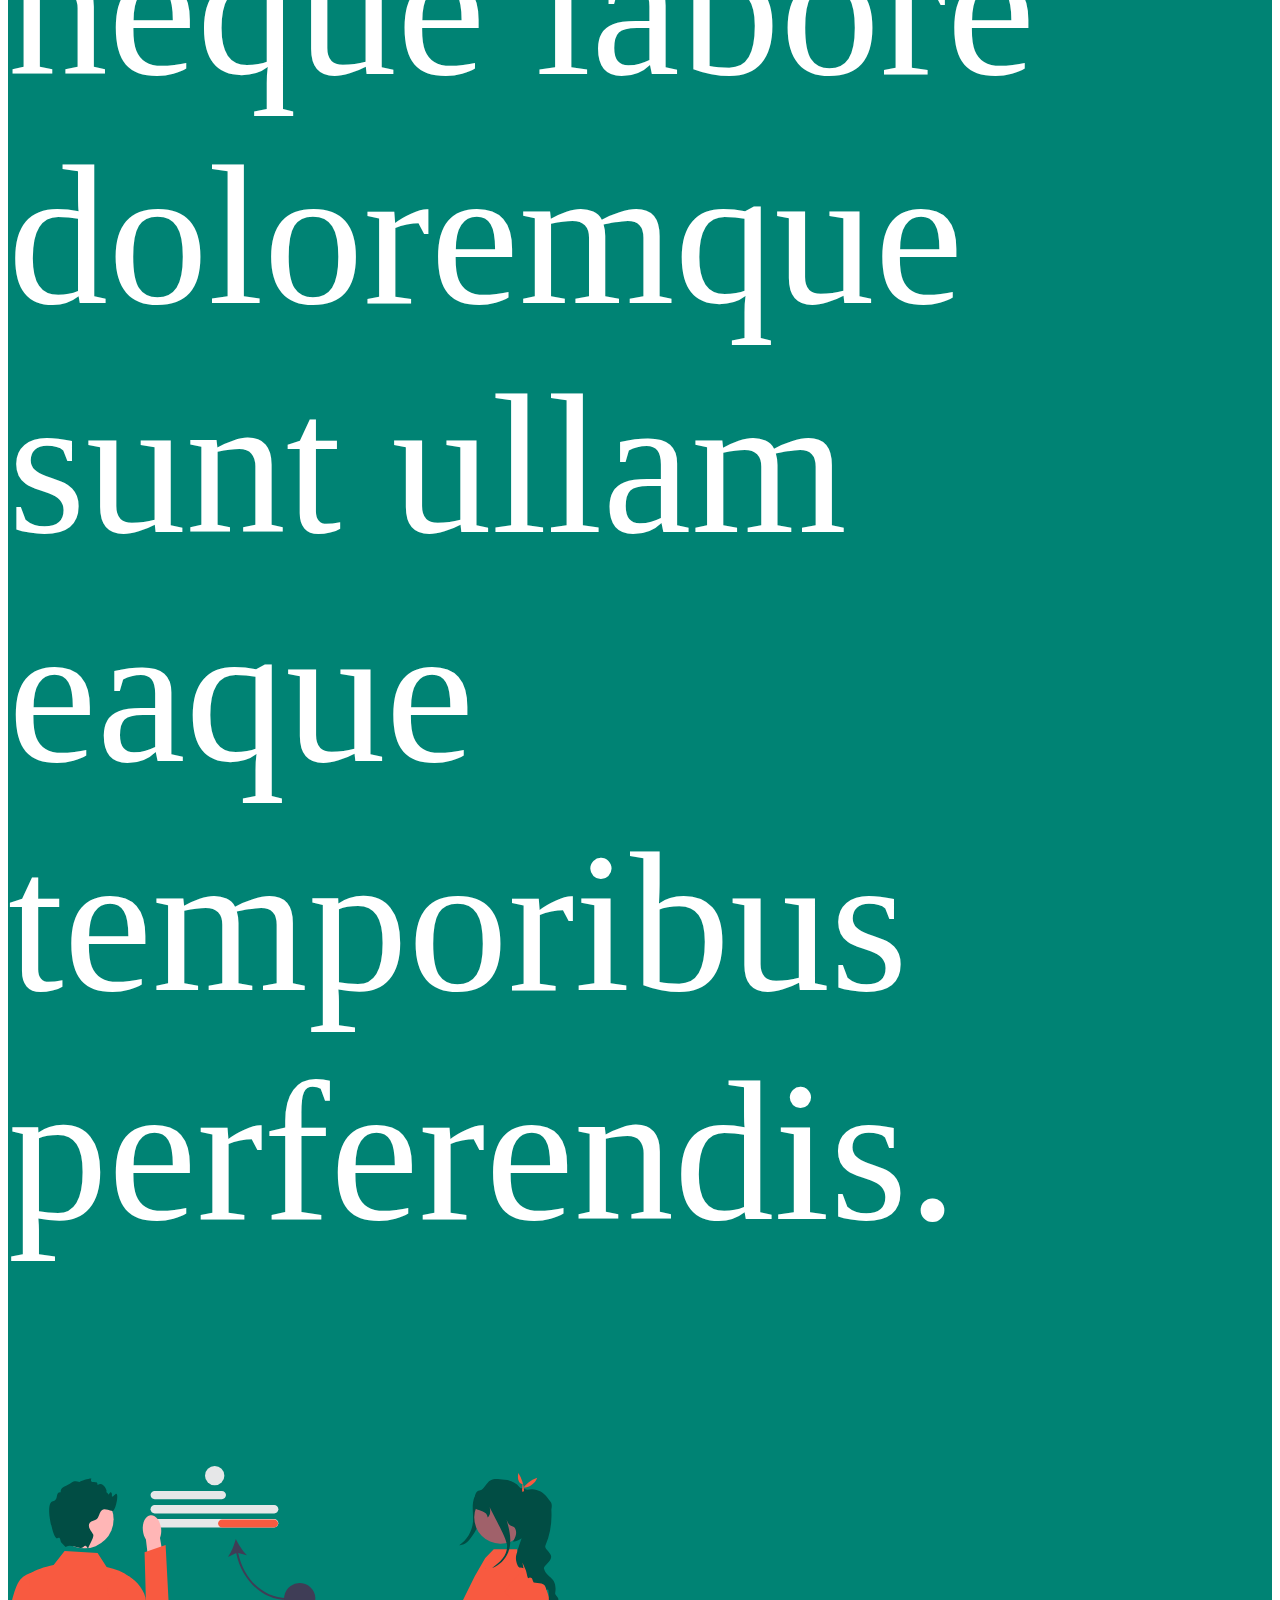
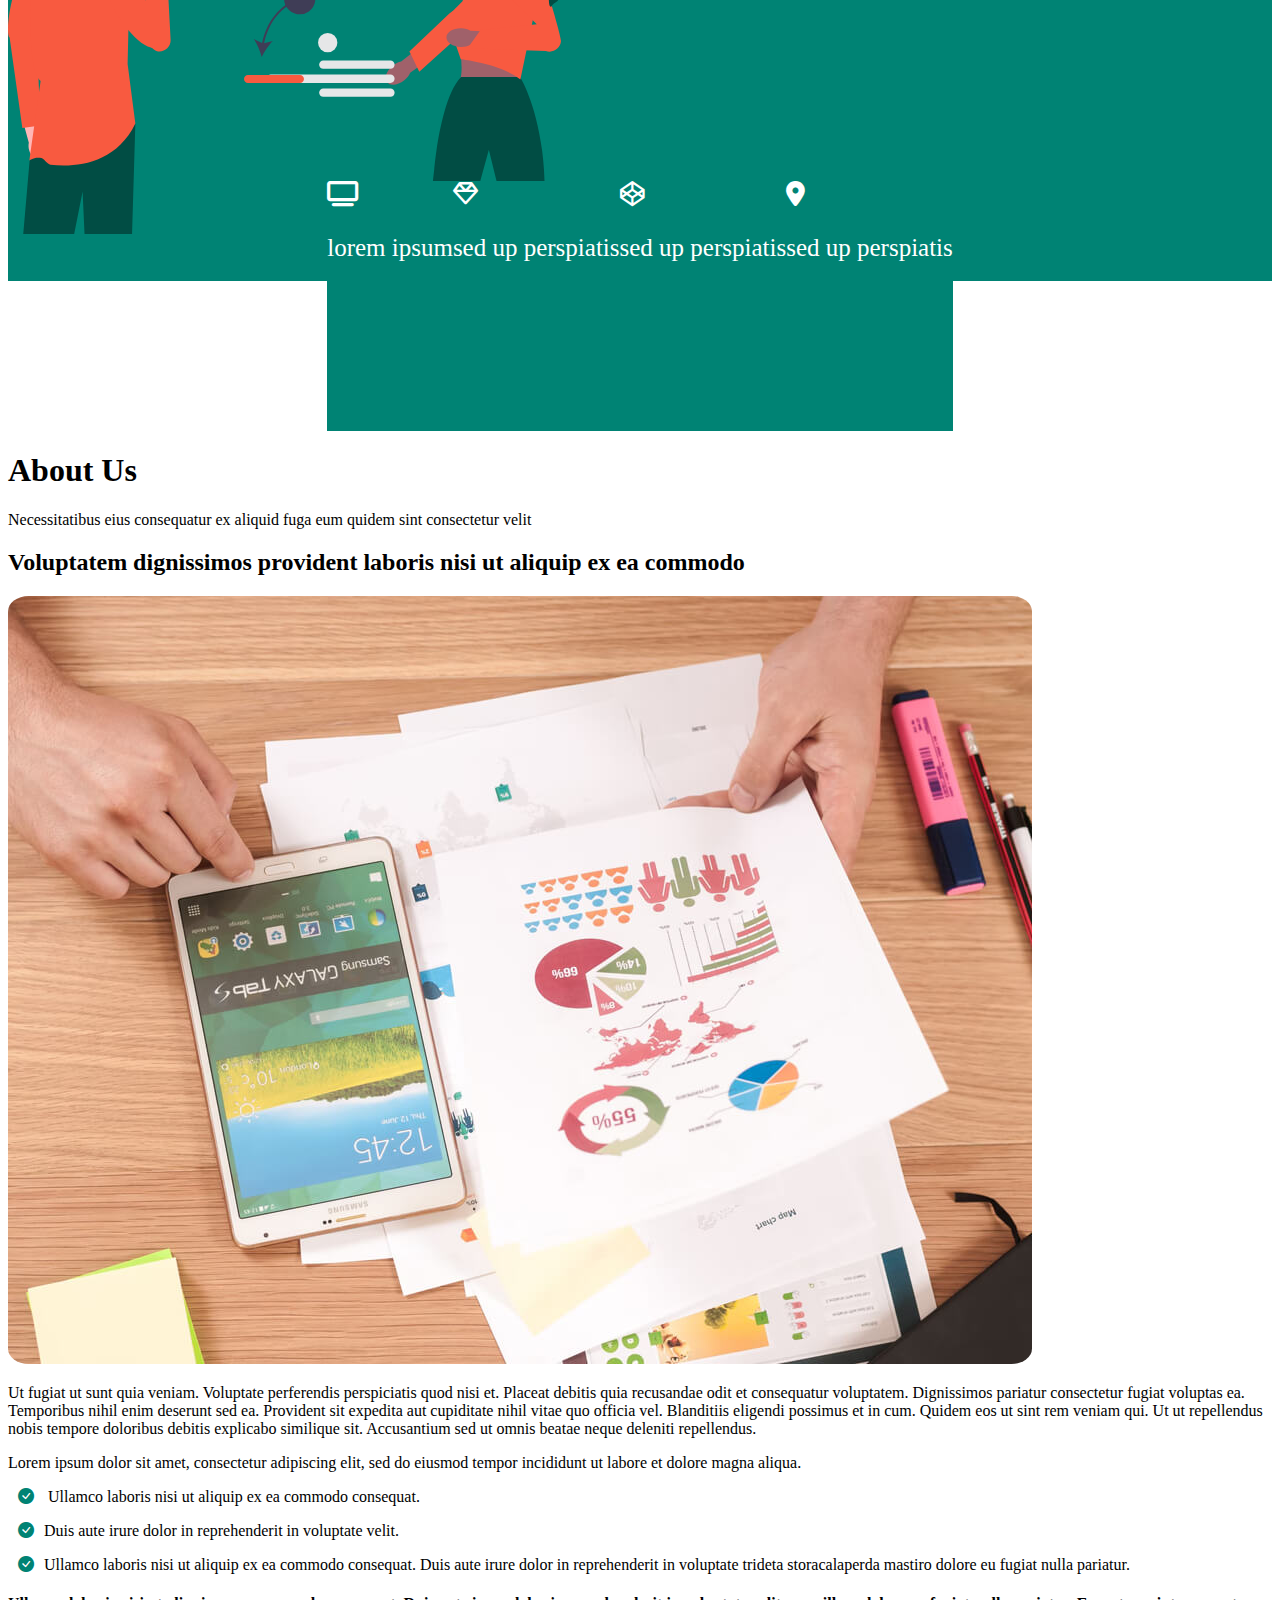
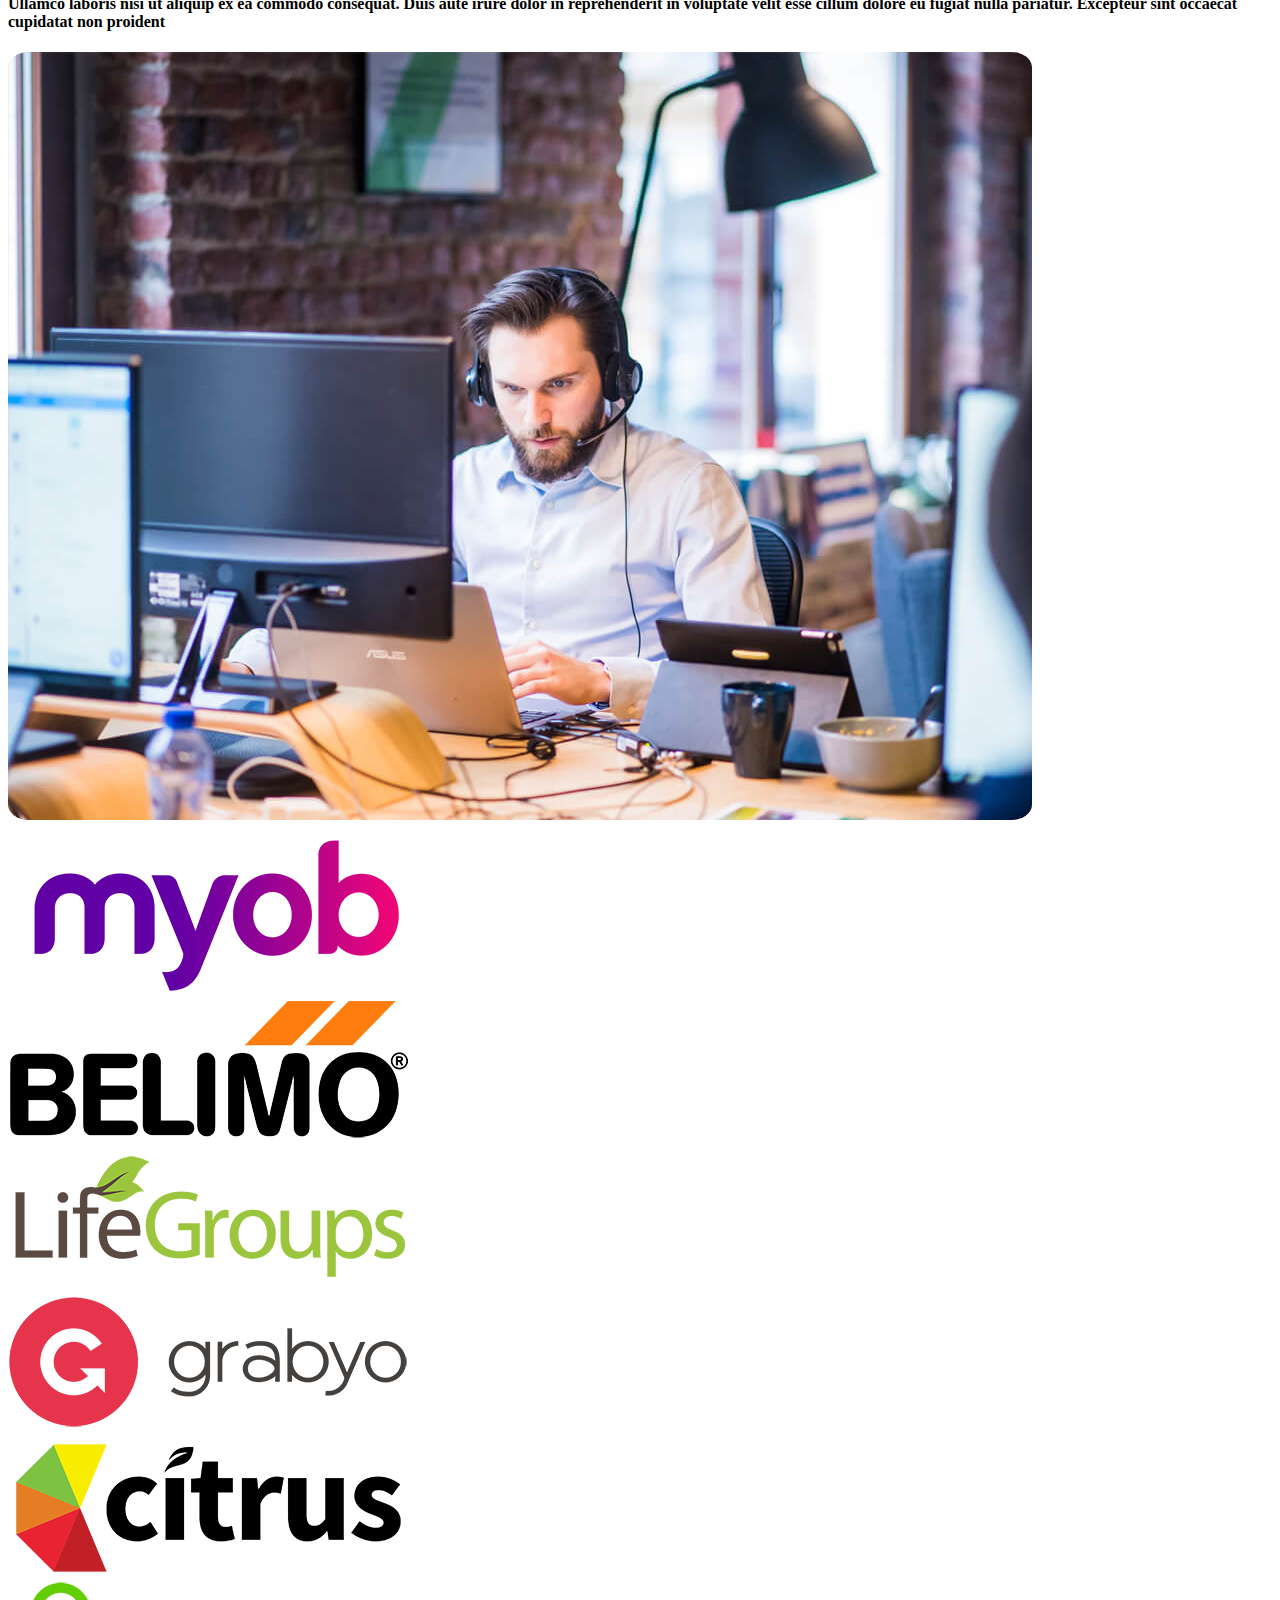
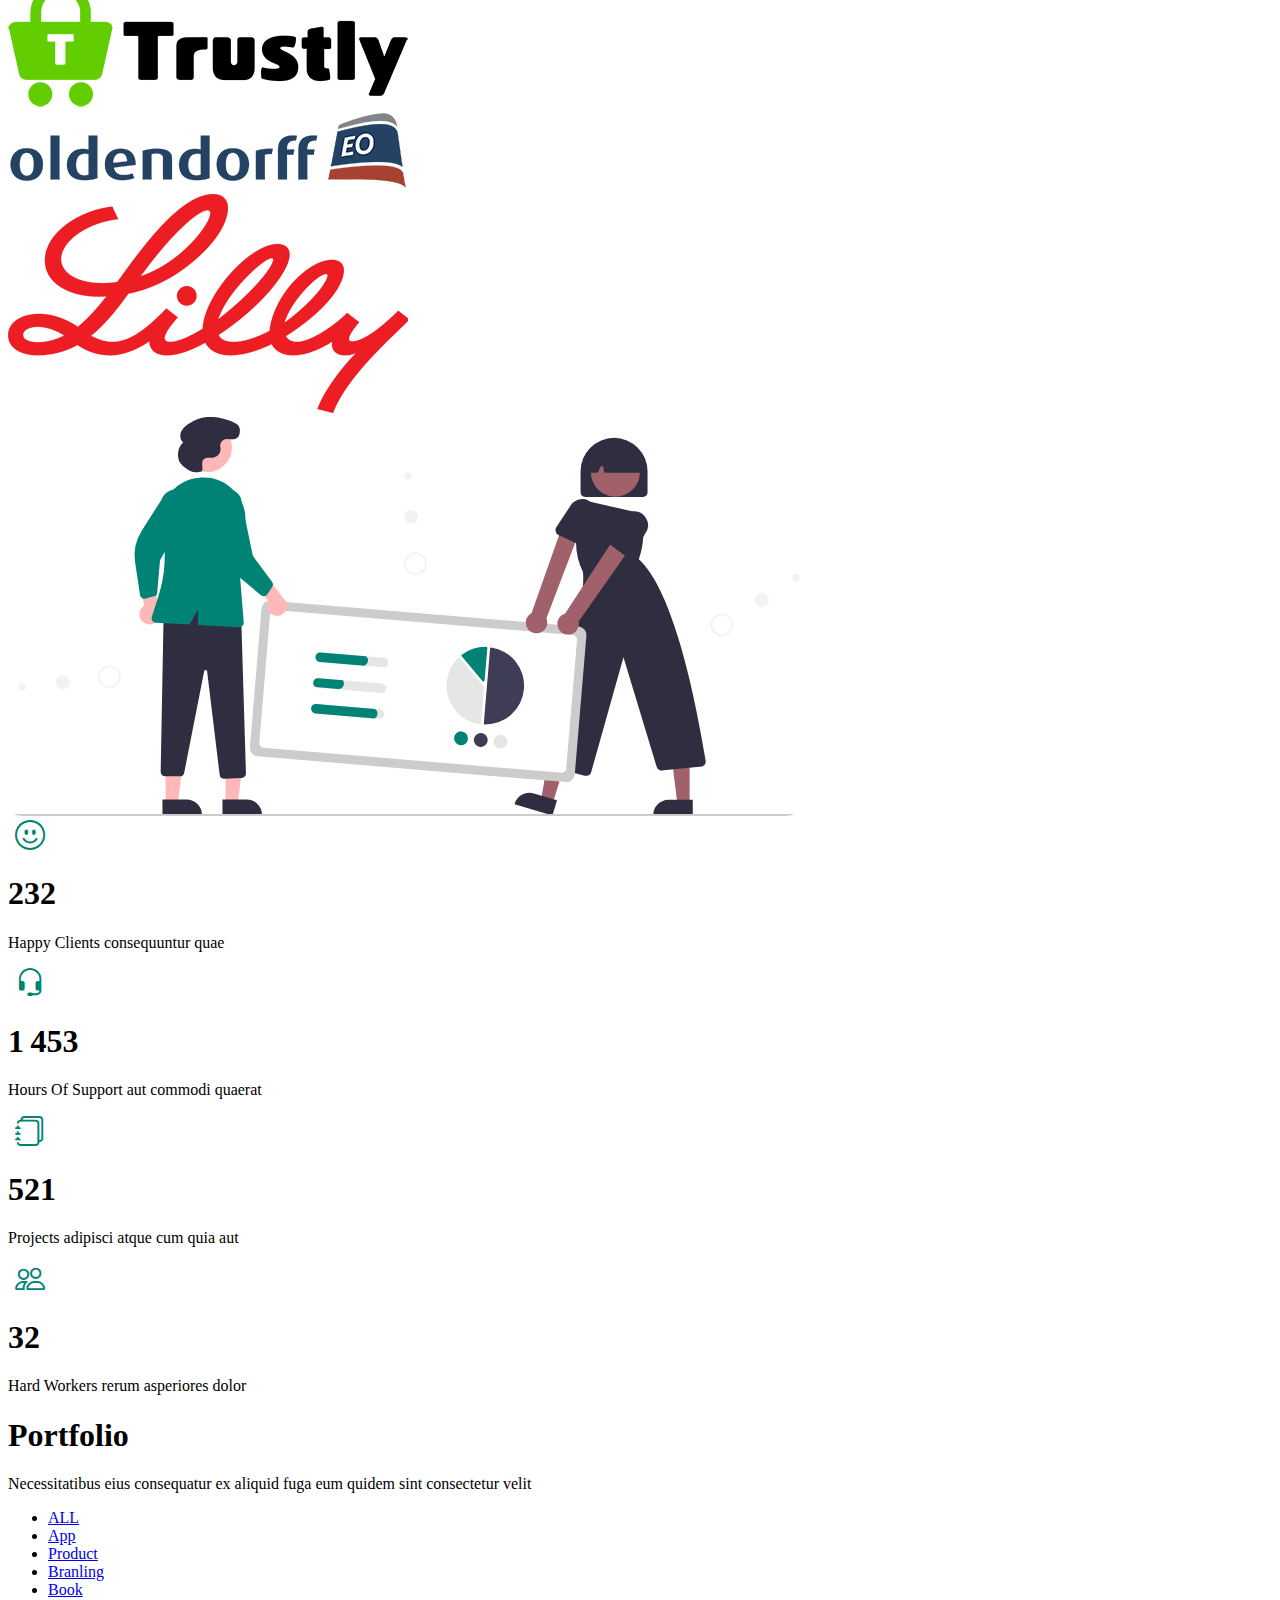
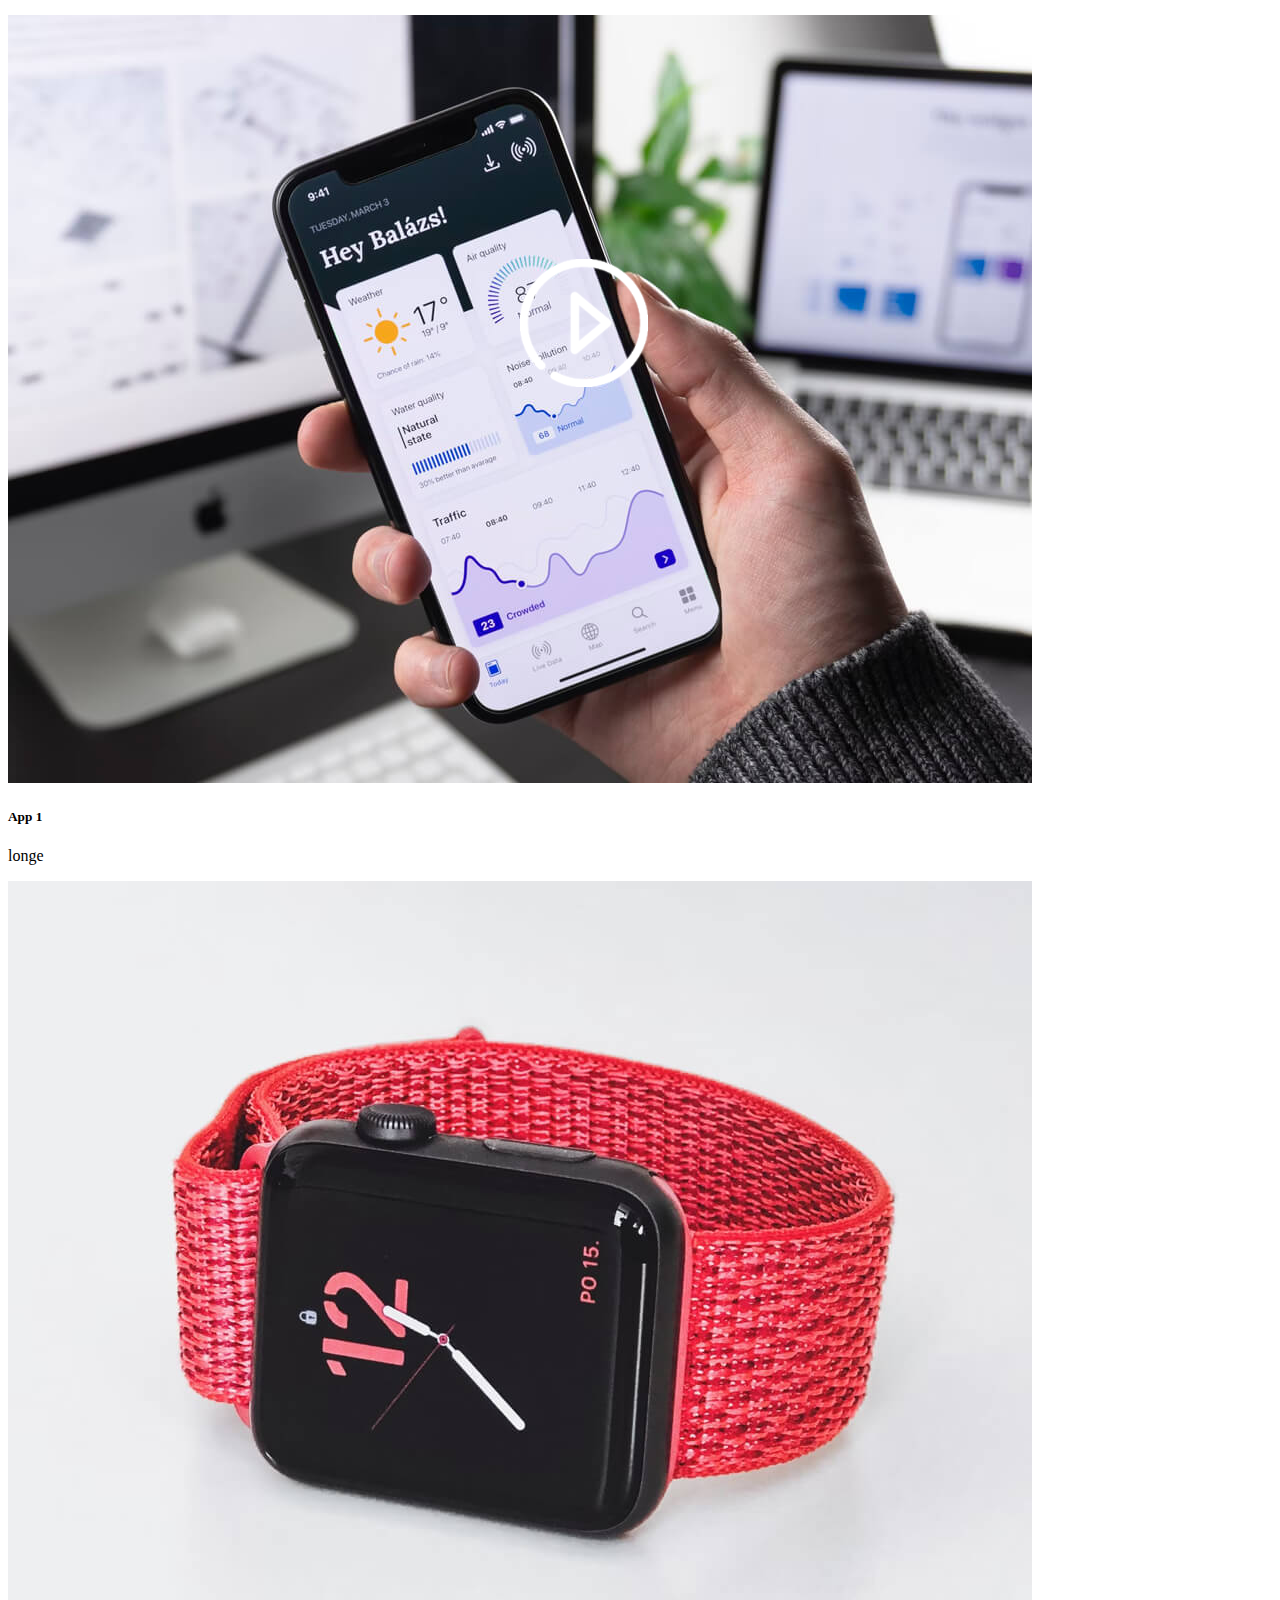
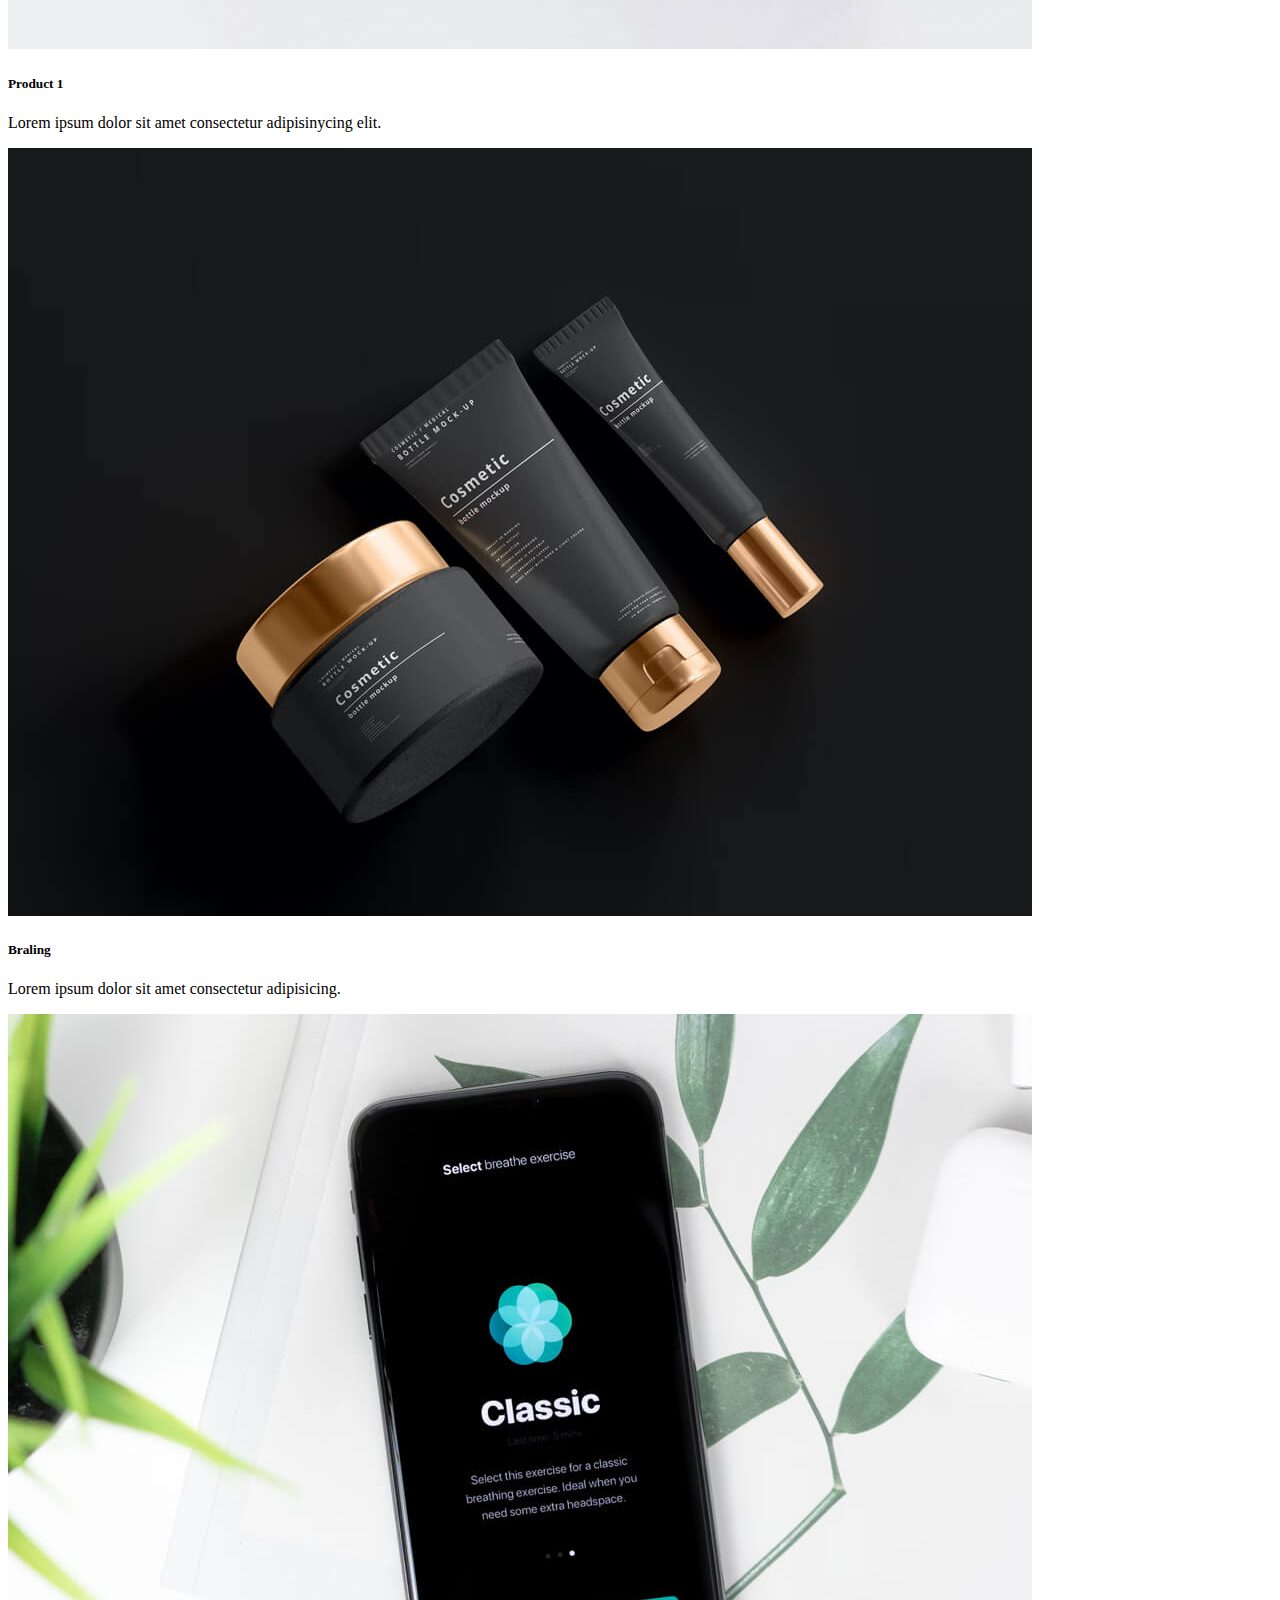
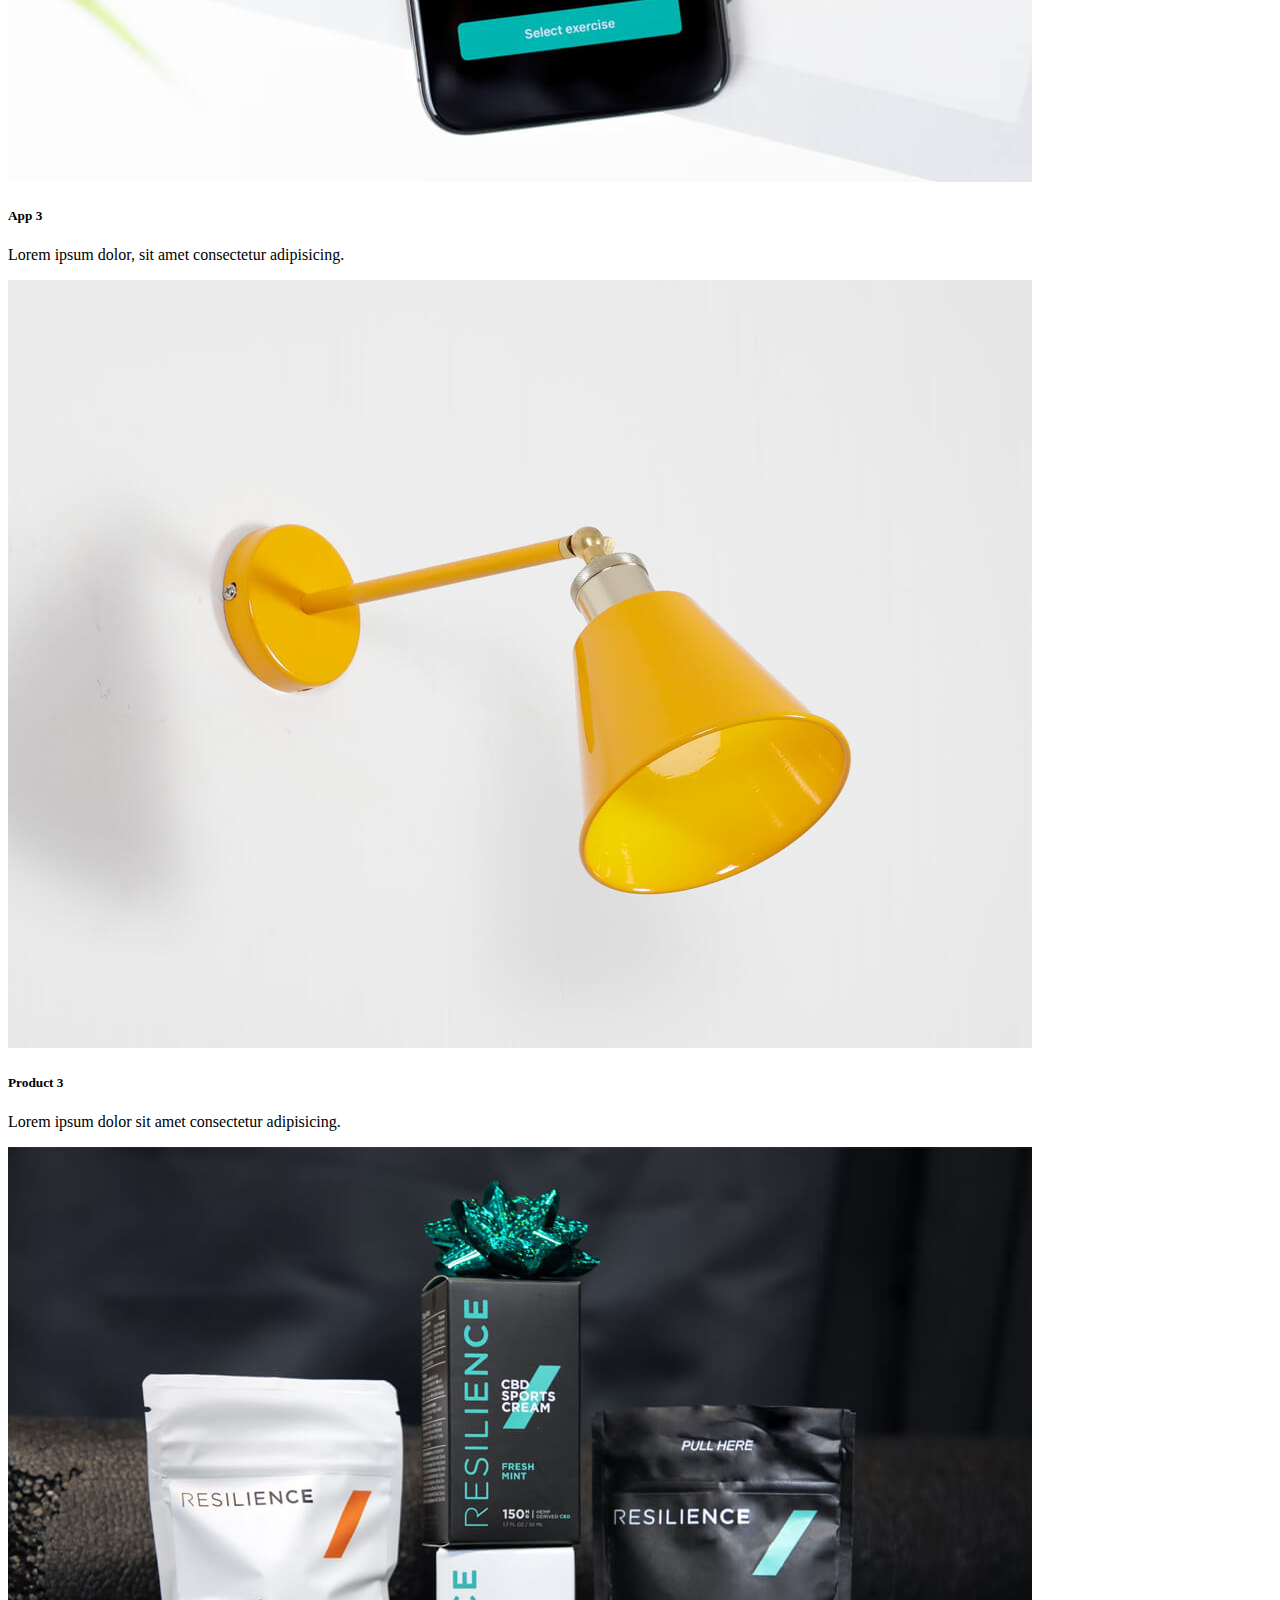
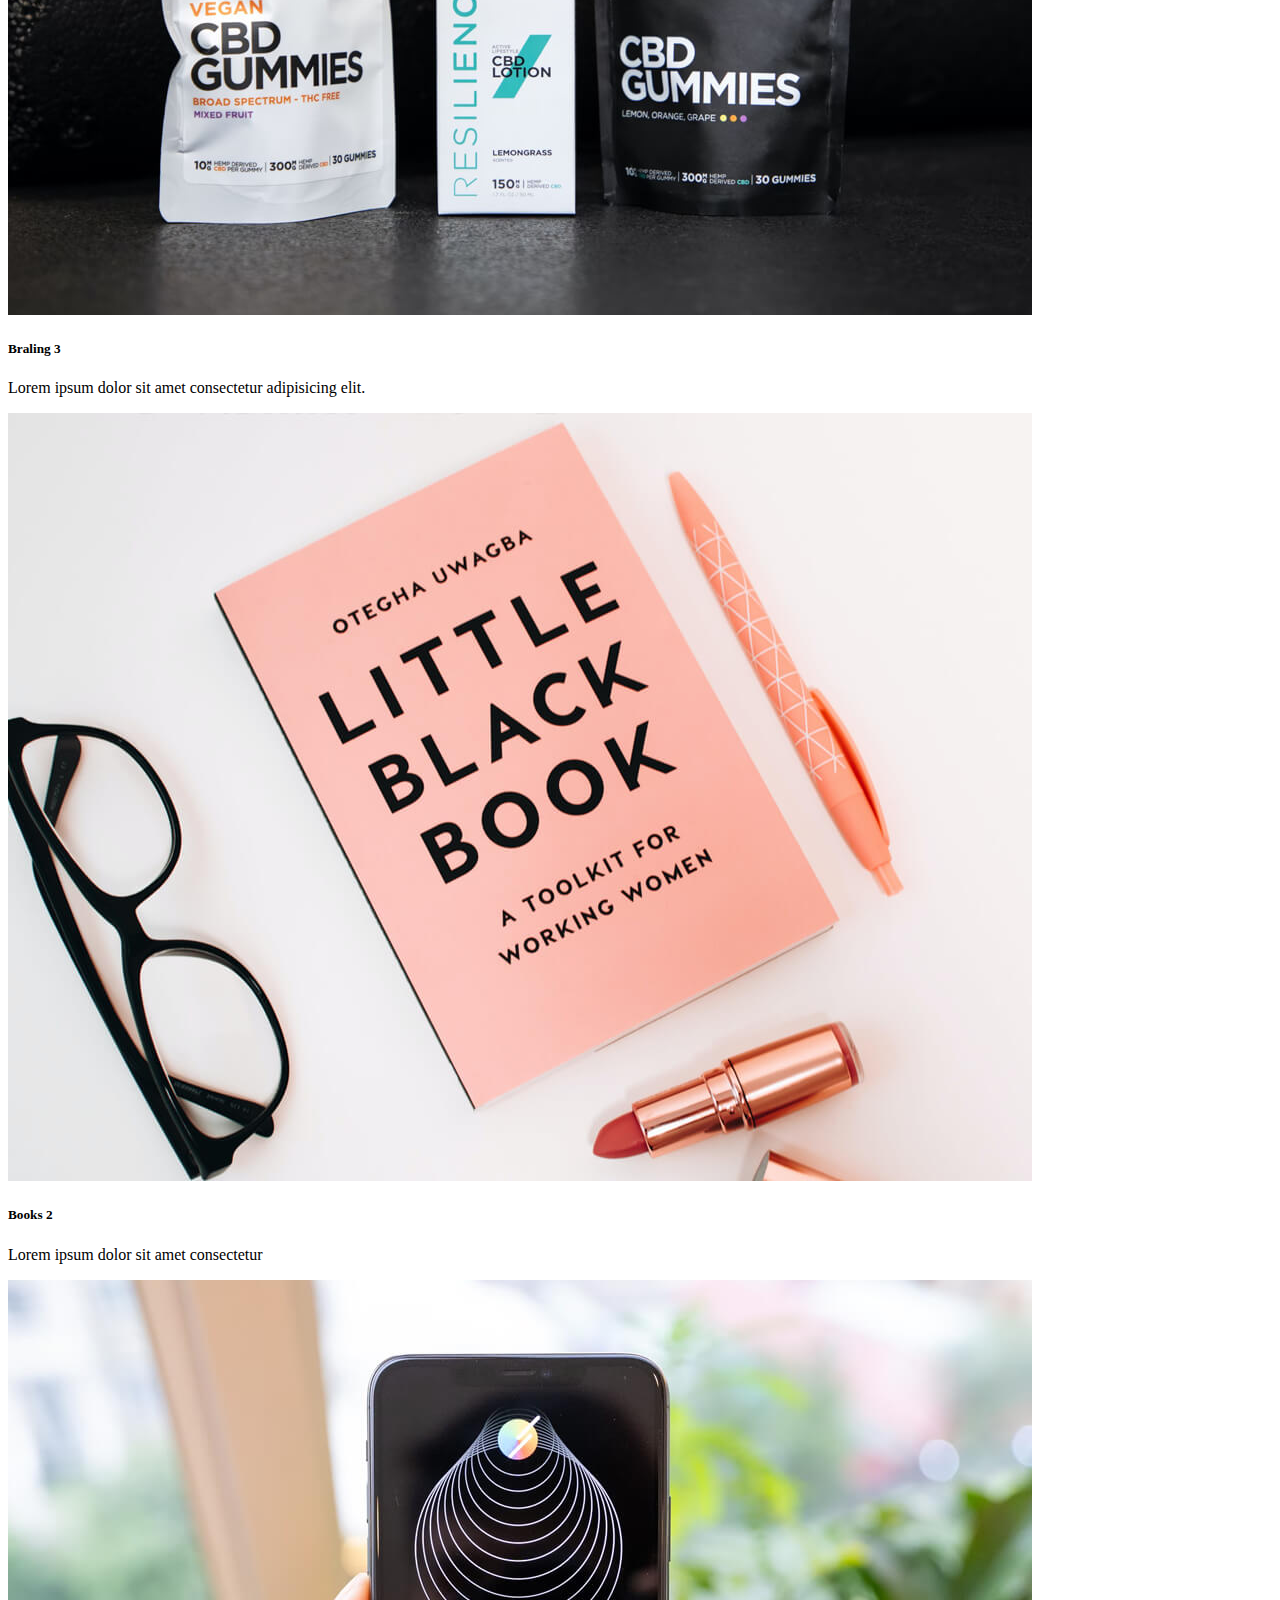
==== commit cd259af0: "section deux" ====
--- a/index.html
+++ b/index.html
@@ -246,7 +246,7 @@
                   <div class="position-relative">
                       <a href="https://www.youtube.com/watch?v=Y7f98aduVJ8" class="glightbox pulsating-play-btn">
                           <img src="image/IMG_5152.PNG" alt="" class="img-fluid contente">
-                          <img src="image/about-2.jpg" alt="" class="img-fluid">
+                          <!-- <img src="image/about-2.jpg" alt="" class="img-fluid"> -->
                       </a>
                   </div>
               </div>
@@ -254,6 +254,146 @@
       </div>
   </section>
   <!------------------- section About fin -------------------->
+
+
+  <!-- section Portfolio -->
+  <div class="Portfolio text-center gy-5 py-5">
+    <h1>Portfolio</h1>
+    <p>Necessitatibus eius consequatur ex aliquid fuga eum quidem sint consectetur velit</p>
+  </div>
+
+  <div class="container gy-5 py-3">
+  <ul class="nav justify-content-center">
+    <li class="nav-item">
+      <a class="nav-link active link-dark" aria-current="page" href="#">ALL</a>
+    </li>
+    <li class="nav-item">
+      <a class="nav-link link-dark" href="#">App</a>
+    </li>
+    <li class="nav-item">
+      <a class="nav-link link-dark" href="#">Product</a>
+    </li>
+    <li class="nav-item">
+      <a class="nav-link link-dark" href="#">Branling</a>
+    </li>
+    <li class="nav-item">
+      <a class="nav-link link-dark" href="#">Book</a>
+    </li>
+   
+  </ul>
+
+  <div class="row py-5 gy-5">
+<div class="col-md-4 text-center">
+    <div class="card">
+      <img src="img/app-1.jpg" class="card-img-top1" alt="...">
+      <div class="card-body">
+        <h5 class="card-title">App 1</h5>
+        <p class="card-text"> longe</p>
+      </div>
+    </div>
+</div>
+
+<div class="col-md-4 text-center">
+    <div class="card">
+      <img src="img/product-1.jpg" class="card-img-top1" alt="...">
+      <div class="card-bod y">
+        <h5 class="card-title">Product 1</h5>
+        <p class="card-text">Lorem ipsum dolor sit amet consectetur adipisinycing elit.</p>
+       
+      </div>
+    </div>
+    </div>
+
+    <div class="col-md-4 text-center">
+    <div class="card">
+      <img src="img/branding-1.jpg" class="card-img-top1" alt="...">
+      <div class="card-body">
+        <h5 class="card-title">Braling</h5>
+        <p class="card-text">Lorem ipsum dolor sit amet consectetur adipisicing.</p>
+      </div>
+    </div>
+  </div>
+
+
+<div class="col-md-4 text-center">
+    <div class="card">
+      <img src="img/app-3.jpg" class="card-img-top1" alt="...">
+      <div class="card-body">
+        <h5 class="card-title">App 3</h5>
+        <p class="card-text">Lorem ipsum dolor, sit amet consectetur adipisicing.</p>
+      </div>
+    </div>
+</div>
+
+
+    <div class="col-md-4 text-center">
+    <div class="card">
+        <img src="img/product-3.jpg" class="card-img-top1" alt="...">
+        <div class="card-body">
+          <h5 class="card-title">Product 3</h5>
+          <p class="card-text">Lorem ipsum dolor sit amet consectetur adipisicing.</p>
+         
+        </div>
+      </div>
+    </div>
+
+      <div class="col-md-4 text-center">
+      <div class="card">
+        <img src="img/branding-3.jpg" class="card-img-top1" alt="...">
+        <div class="card-body">
+          <h5 class="card-title">Braling 3</h5>
+          <p class="card-text">Lorem ipsum dolor sit amet consectetur adipisicing elit.</p>
+         
+        </div>
+      </div>
+    </div>
+    
+
+    <div class="col-md-4 text-center">
+    <!-- <div class="card-group"> -->
+        <div class="card">
+          <img src="img/books-2.jpg" class="card-img-top1" alt="...">
+          <div class="card-body">
+            <h5 class="card-title">Books 2</h5>
+            <p class="card-text">Lorem ipsum dolor sit amet consectetur </p>
+            
+          </div>
+        </div>
+    </div>
+
+        <div class="col-md-4 text-center">
+        <div class="card">
+          <img src="img/app-2.jpg" class="card-img-top1" alt="...">
+          <div class="card-body">
+            <h5 class="card-title">App 2</h5>
+            <p class="card-text">Lorem ipsum dolor sit amet consectetur.</p>
+          </div>
+        </div>
+    </div>
+    
+
+        <div class="col-md-4 text-center">
+        <div class="card">
+          <img src="img/product-2.jpg" class="card-img-top1" alt="...">
+          <div class="card-body">
+            <h5 class="card-title">Product 2</h5>
+            <p class="card-text">Lorem ipsum dolor sit amet consectetur.</p>
+          
+          </div>
+        </div>
+    </div>
+</div>
+      </div>
+    </div>
+    </div>
+
+      
+
+  
+
+
+
+   <!-- Fin Portfolio -->
     <script src="https://cdn.jsdelivr.net/npm/bootstrap@5.3.5/dist/js/bootstrap.bundle.min.js" integrity="sha384-k6d4wzSIapyDyv1kpU366/PK5hCdSbCRGRCMv+eplOQJWyd1fbcAu9OCUj5zNLiq" crossorigin="anonymous"></script>
   </body>
 </html>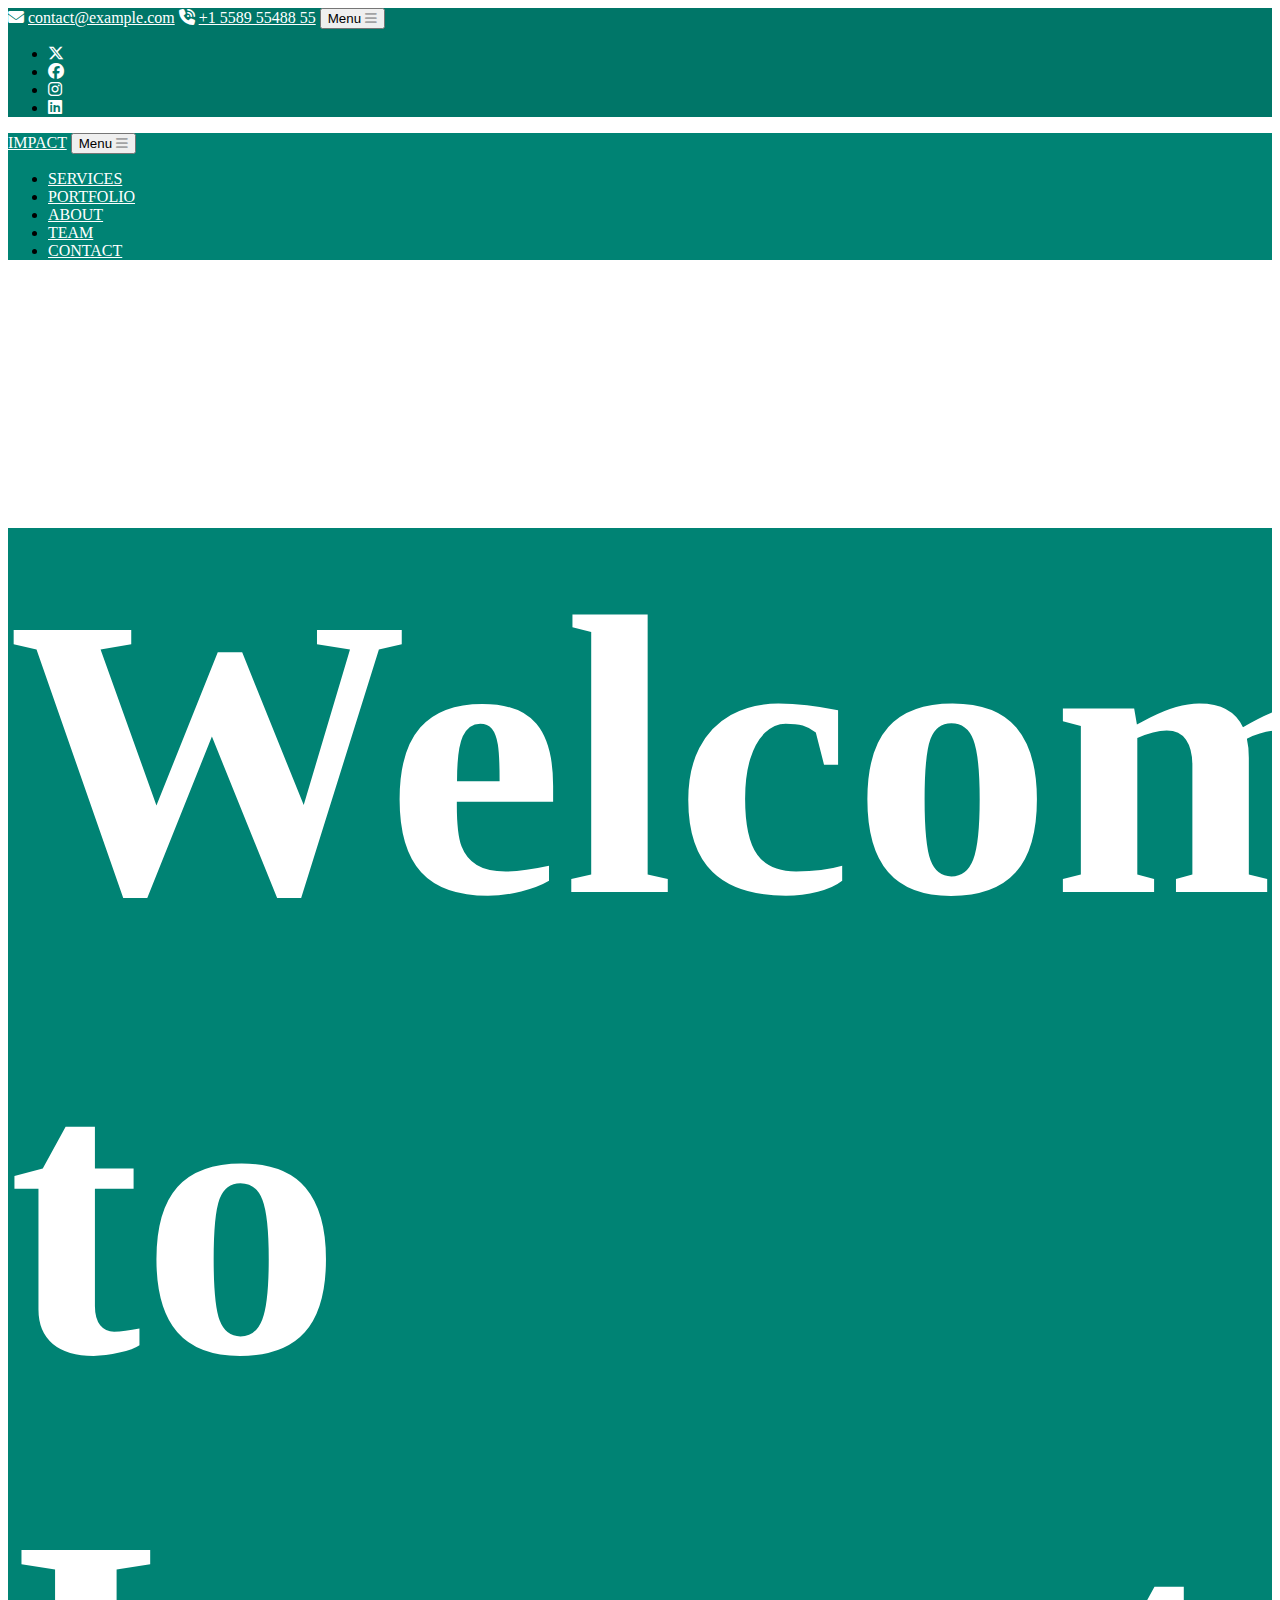
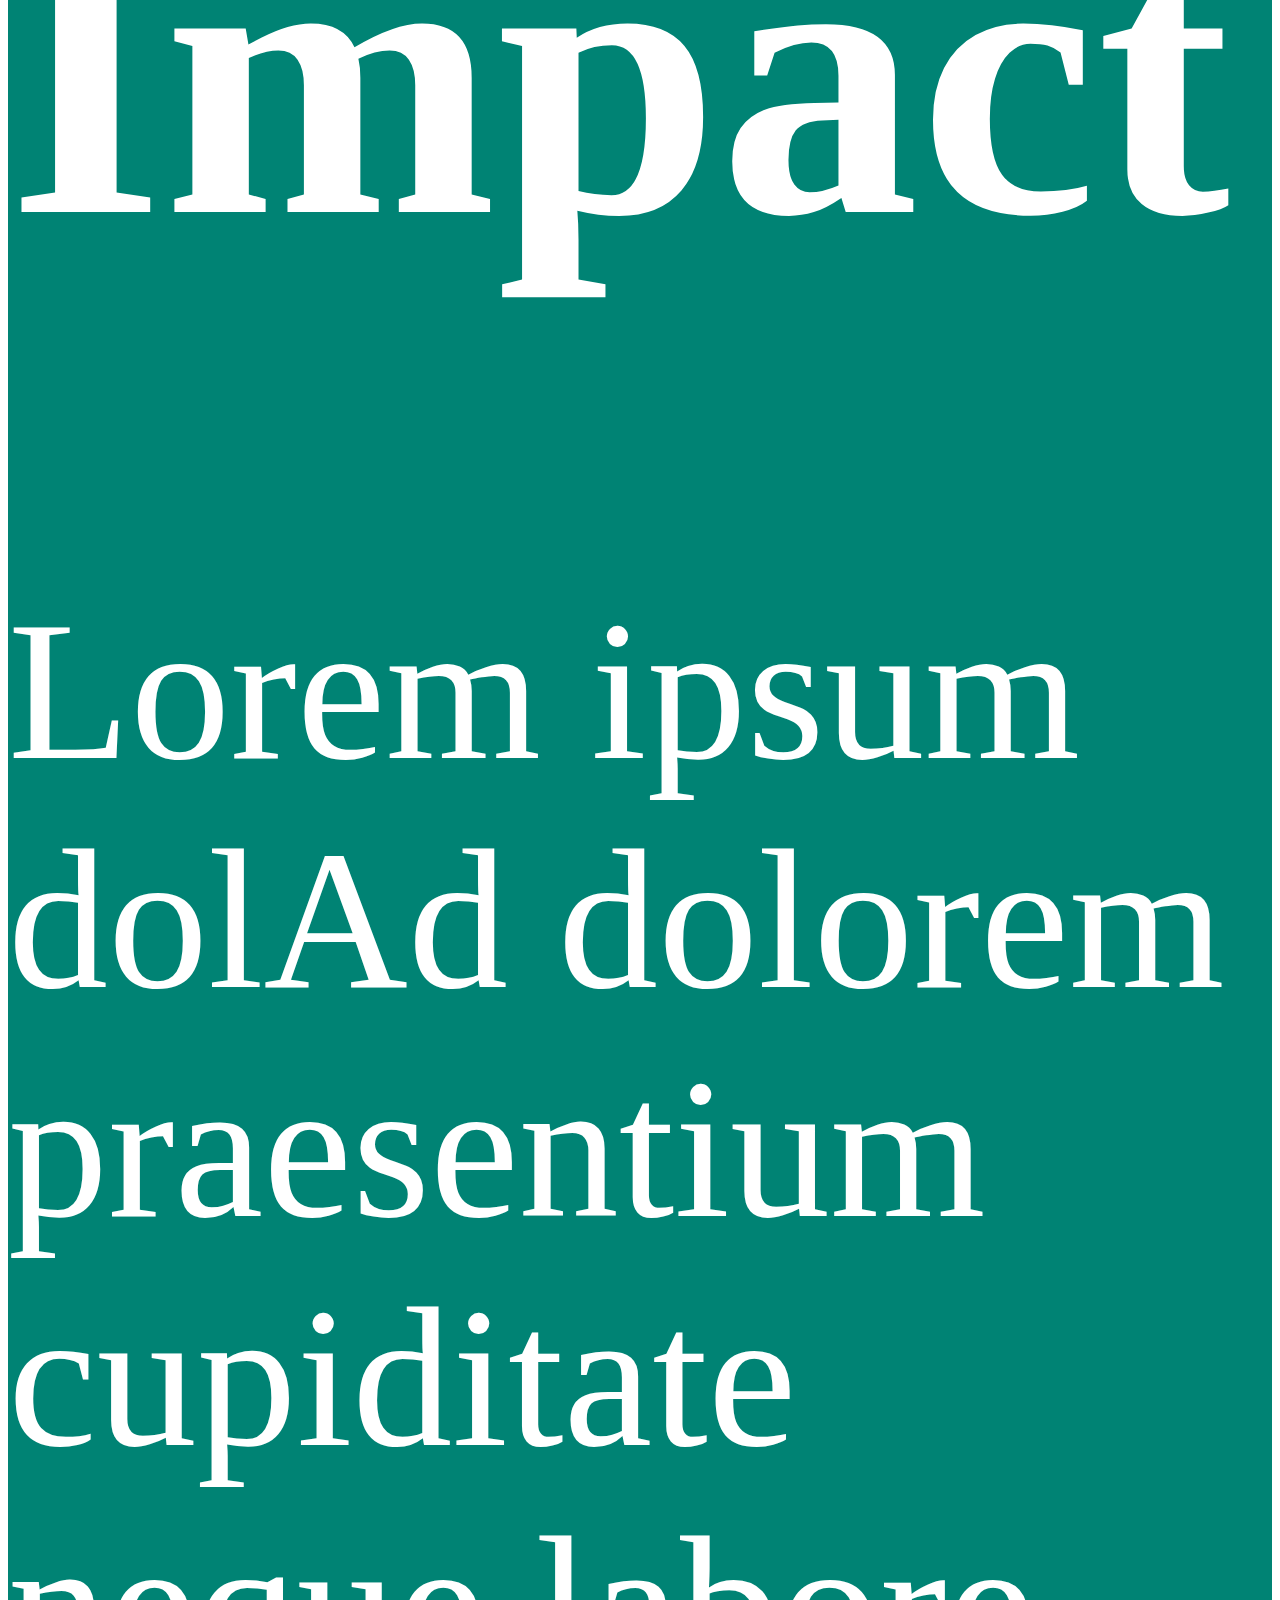
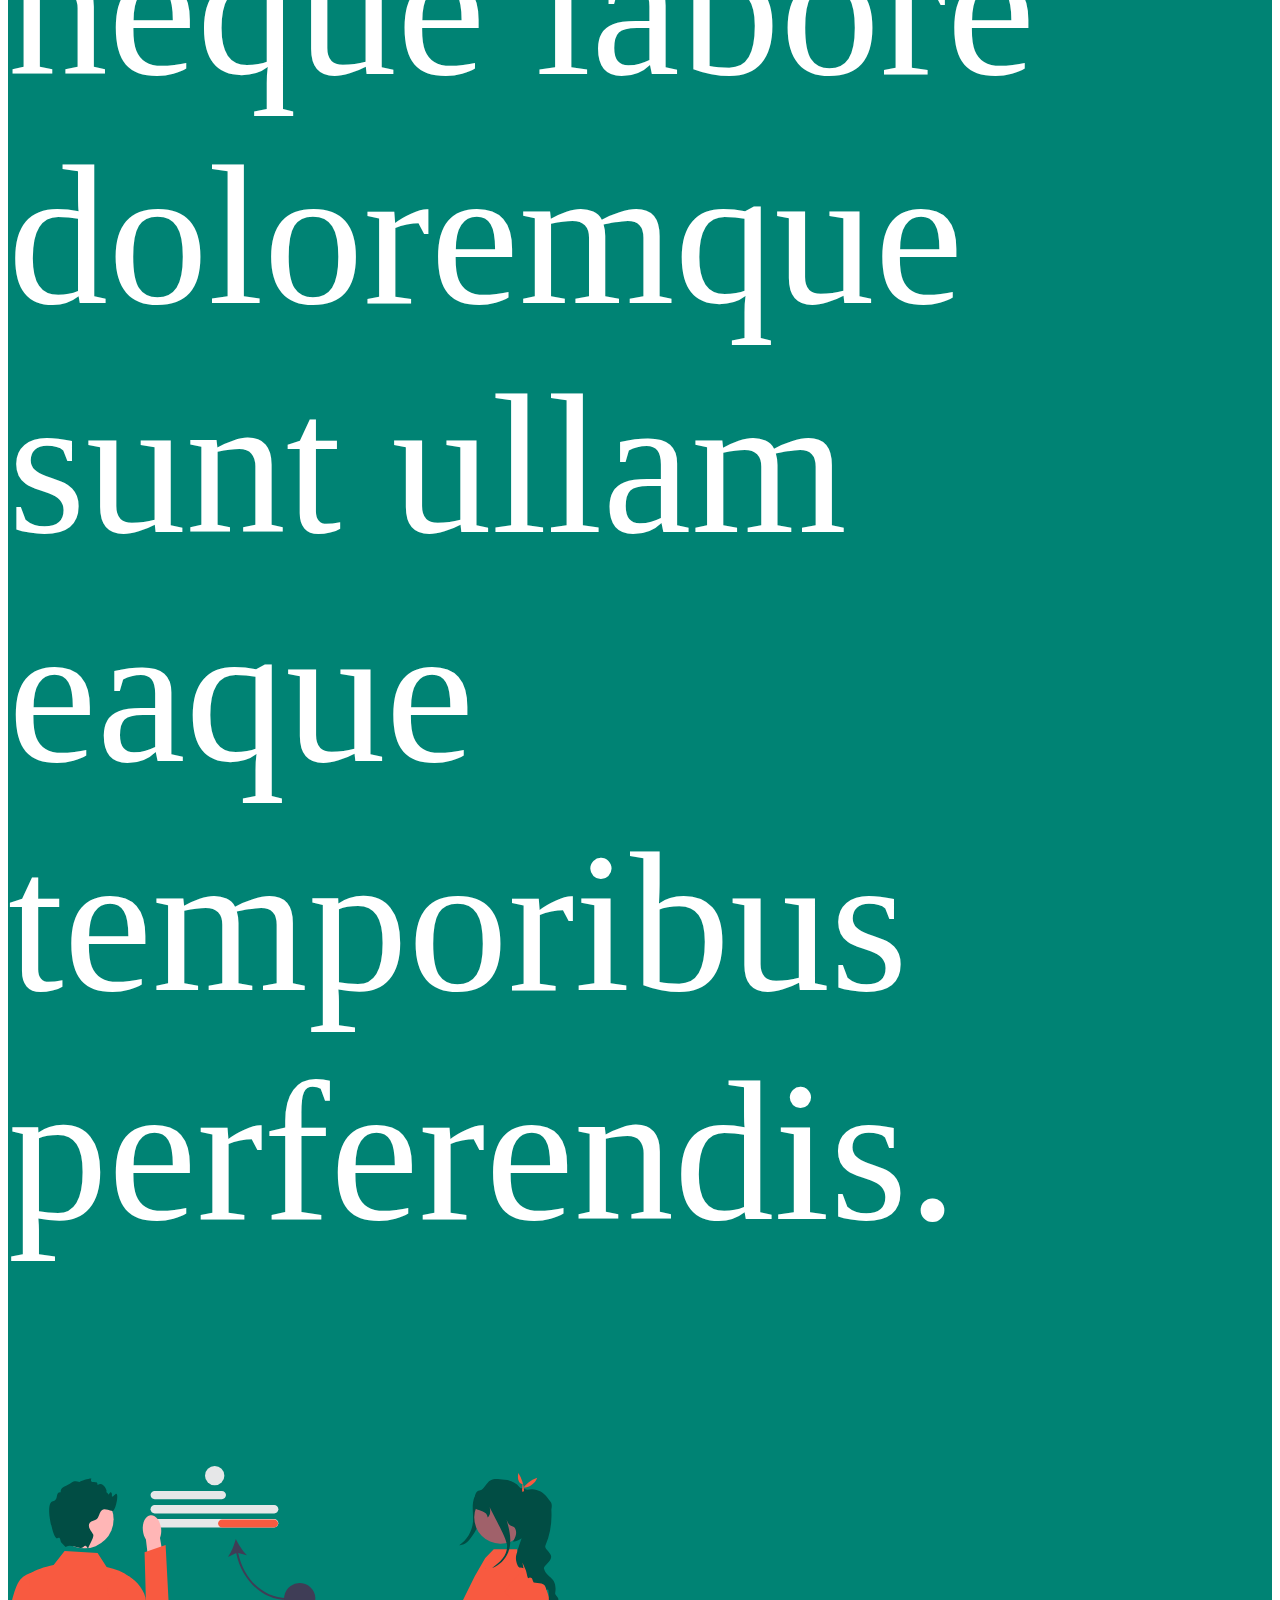
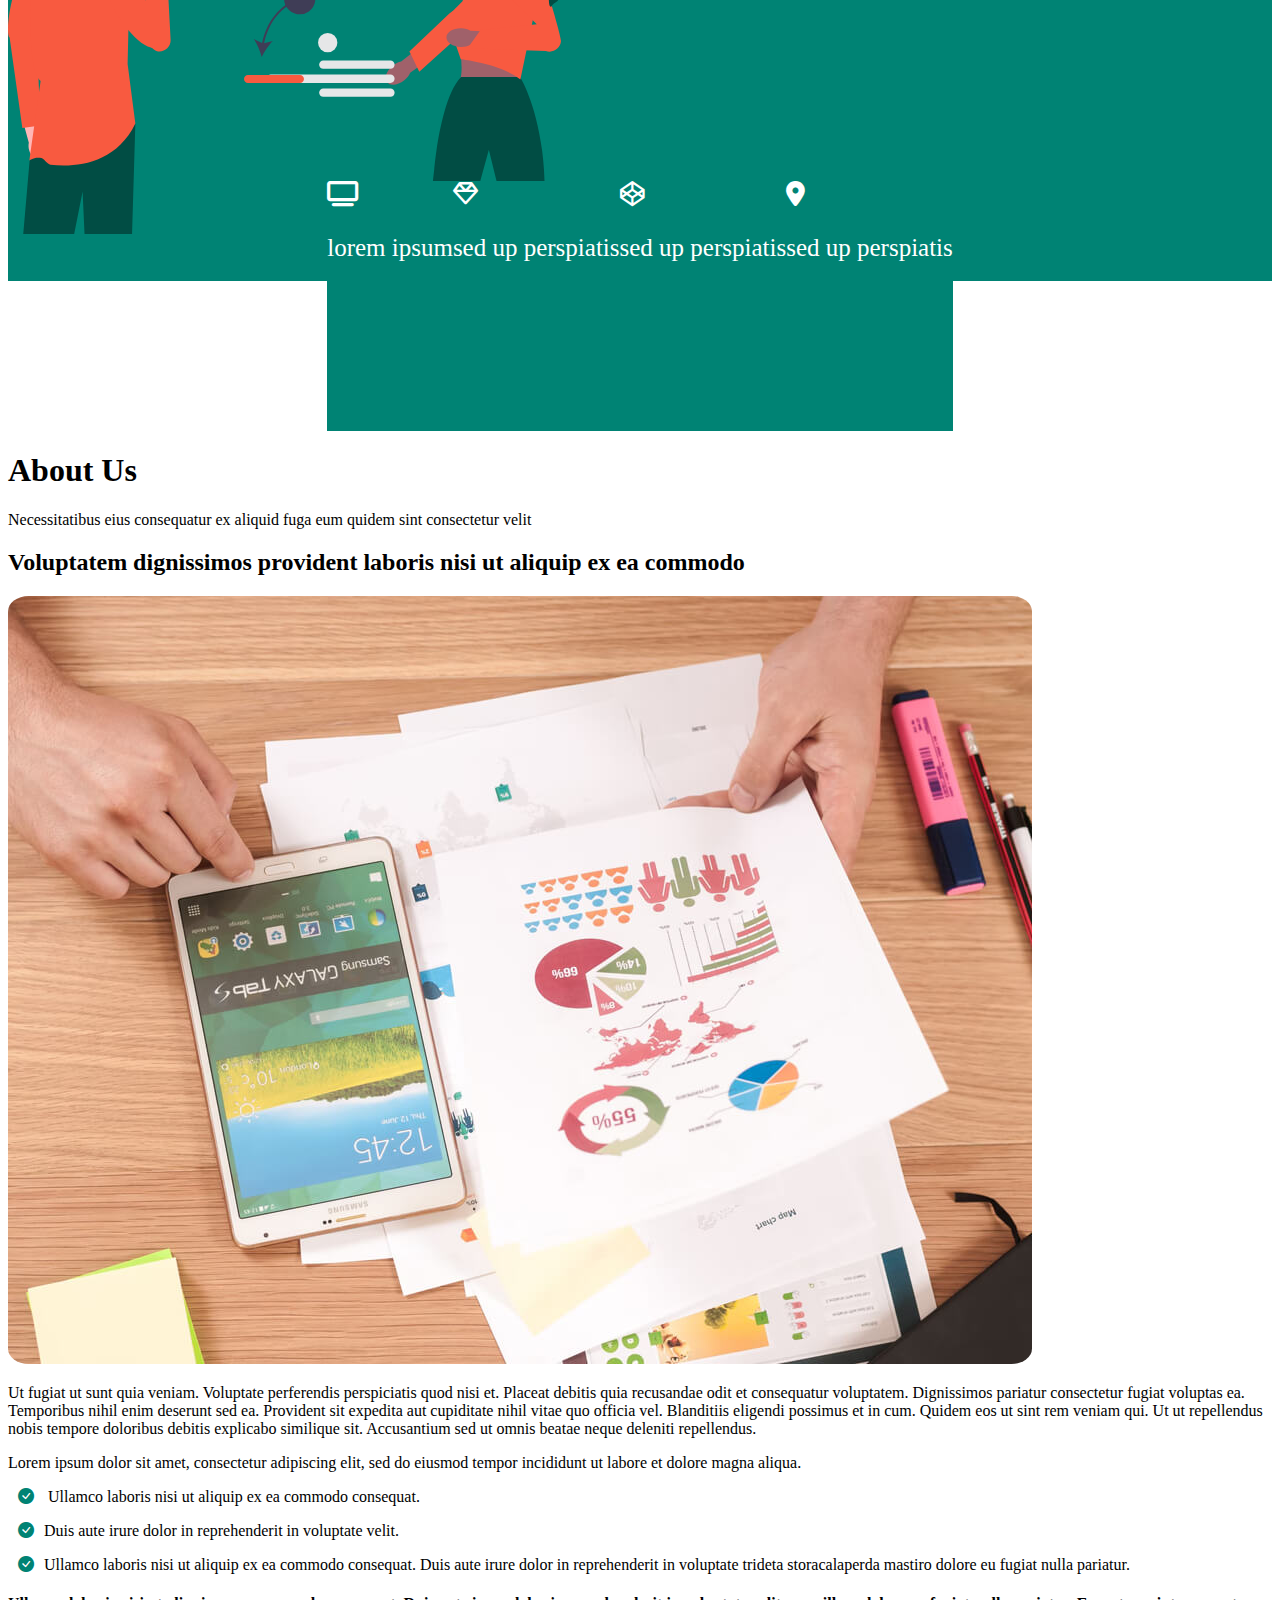
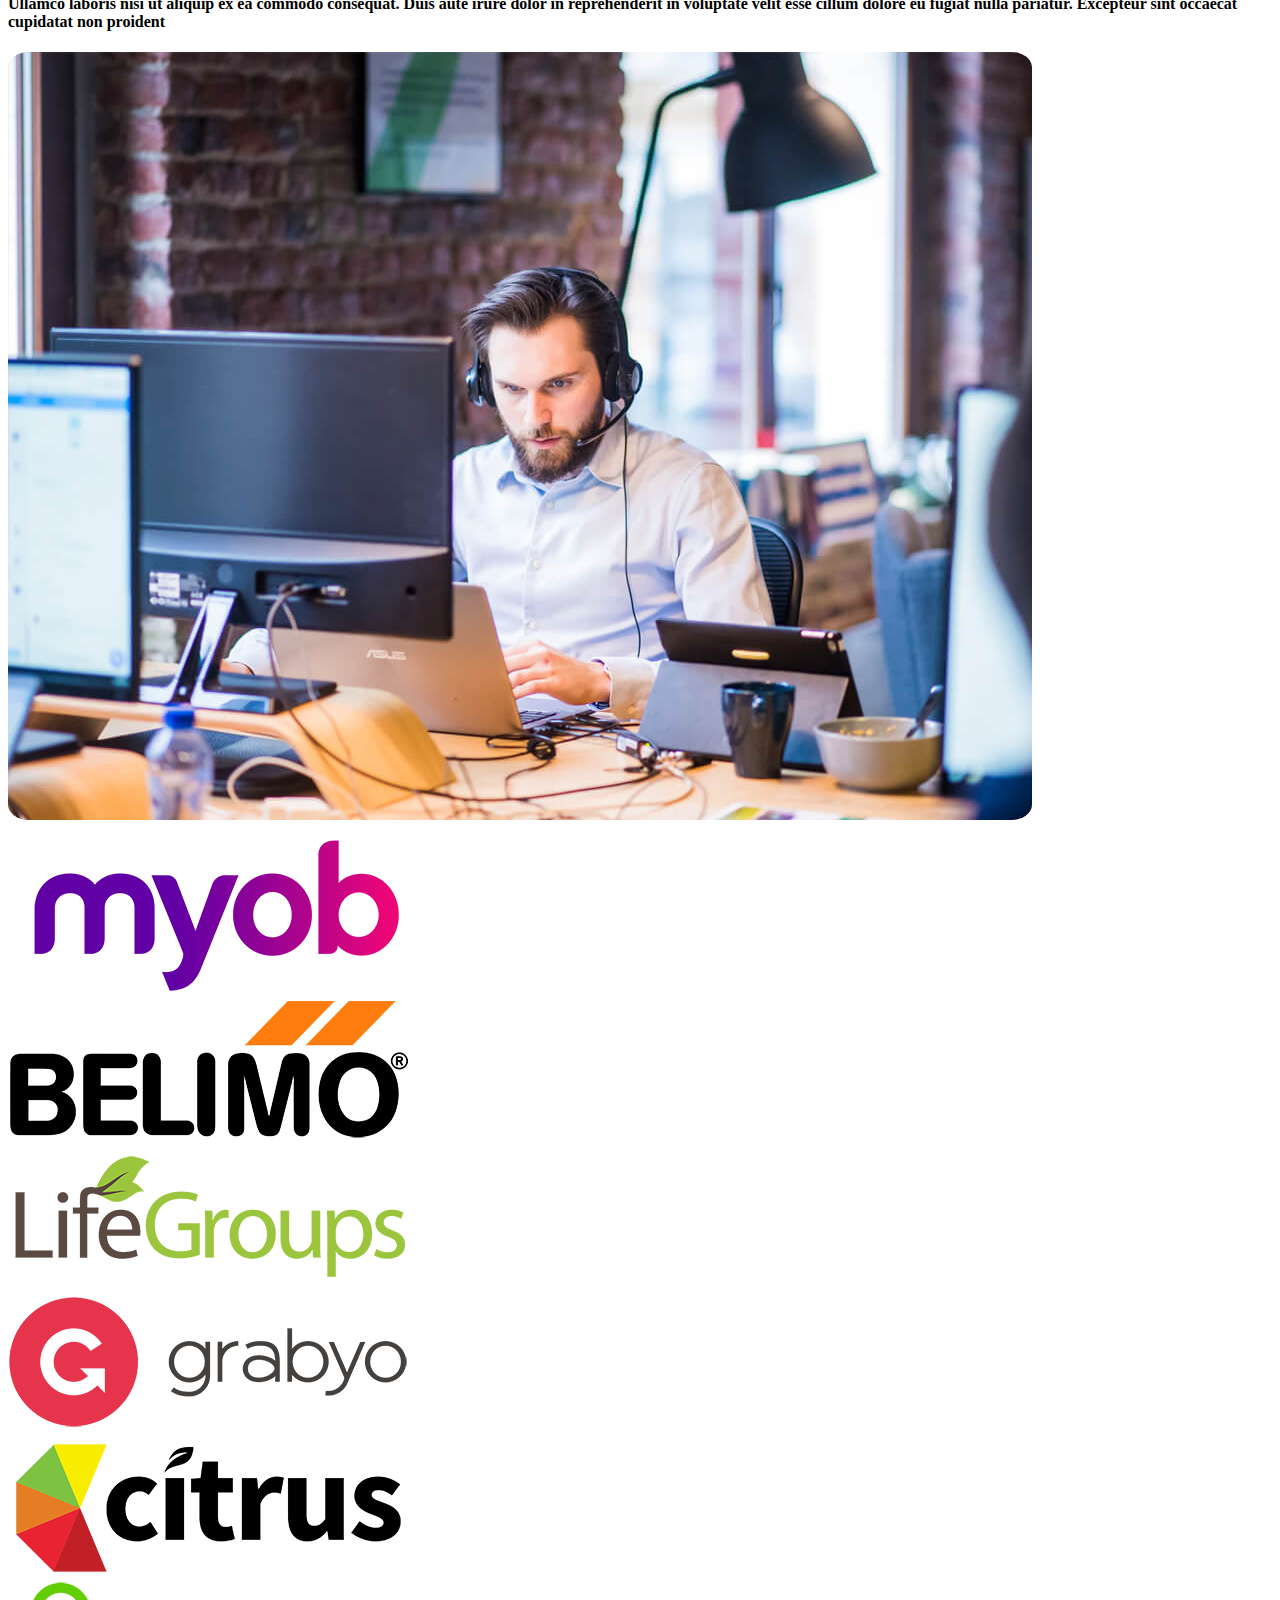
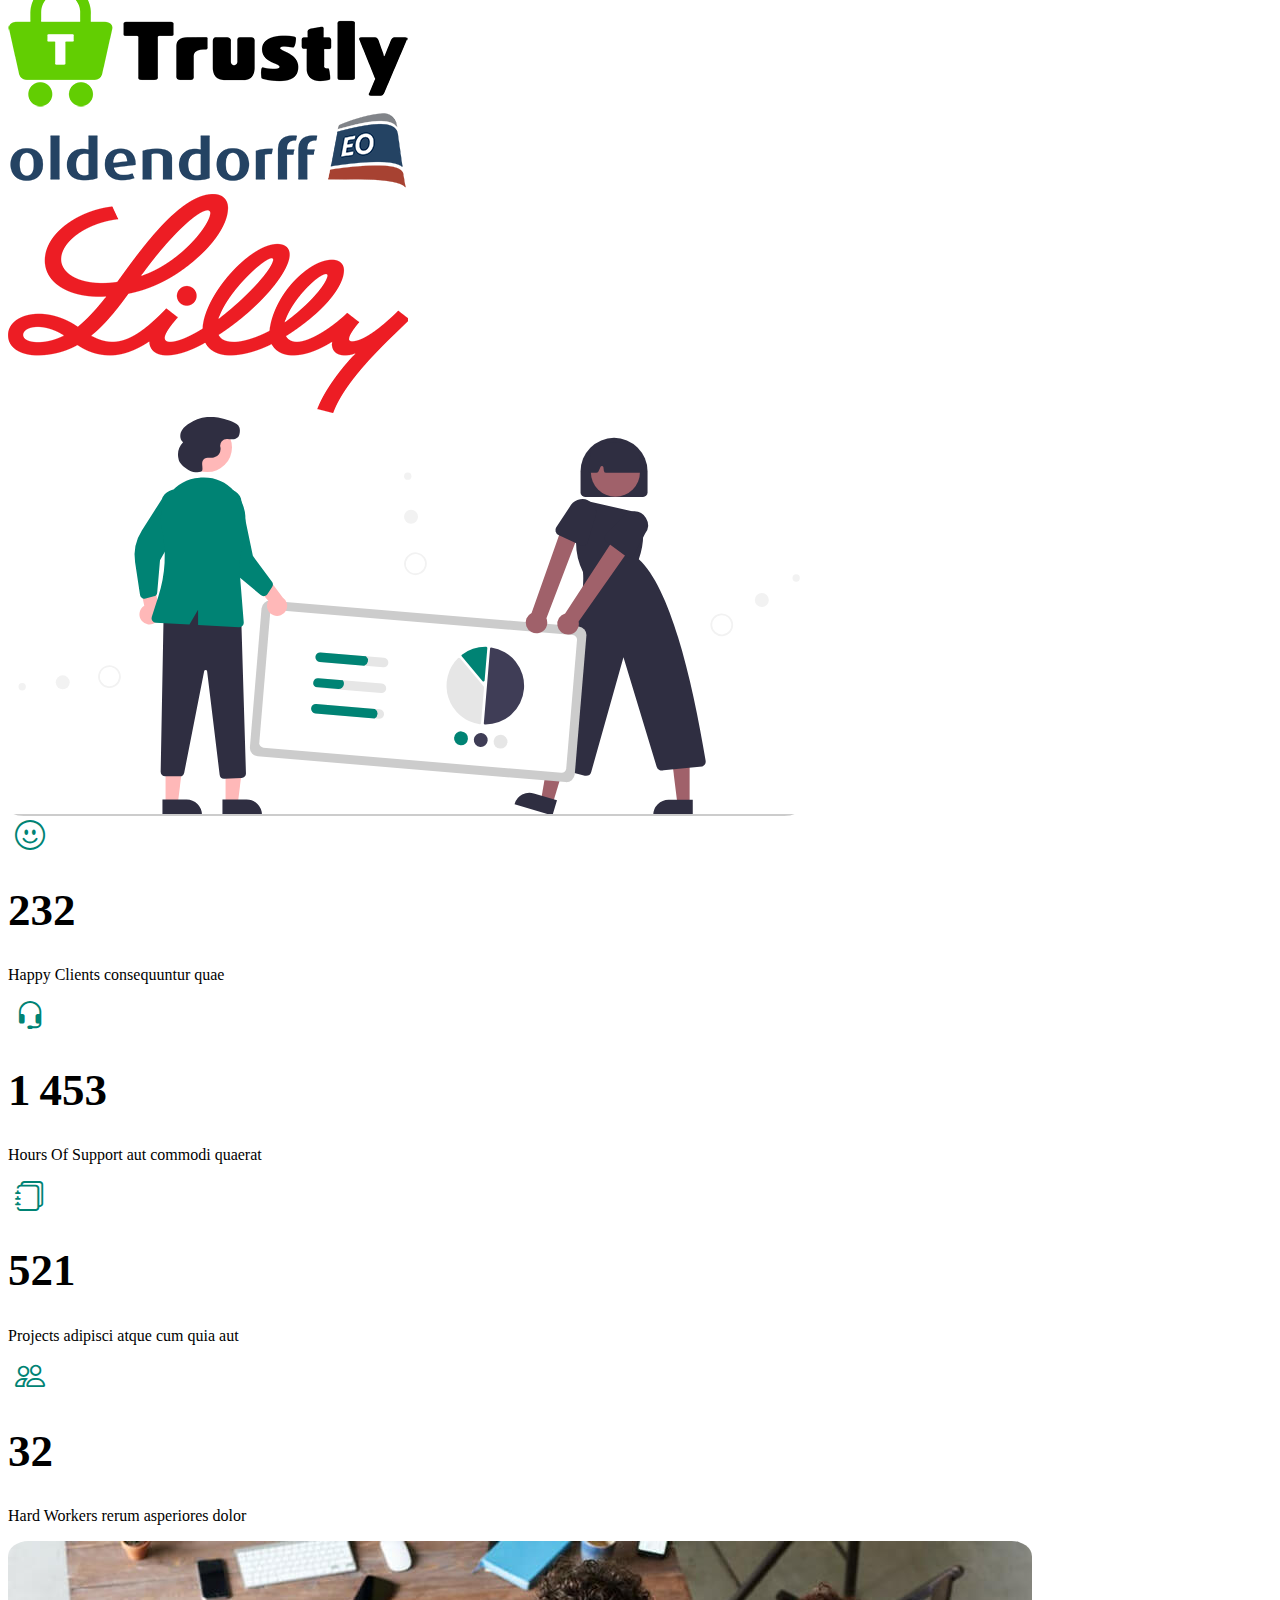
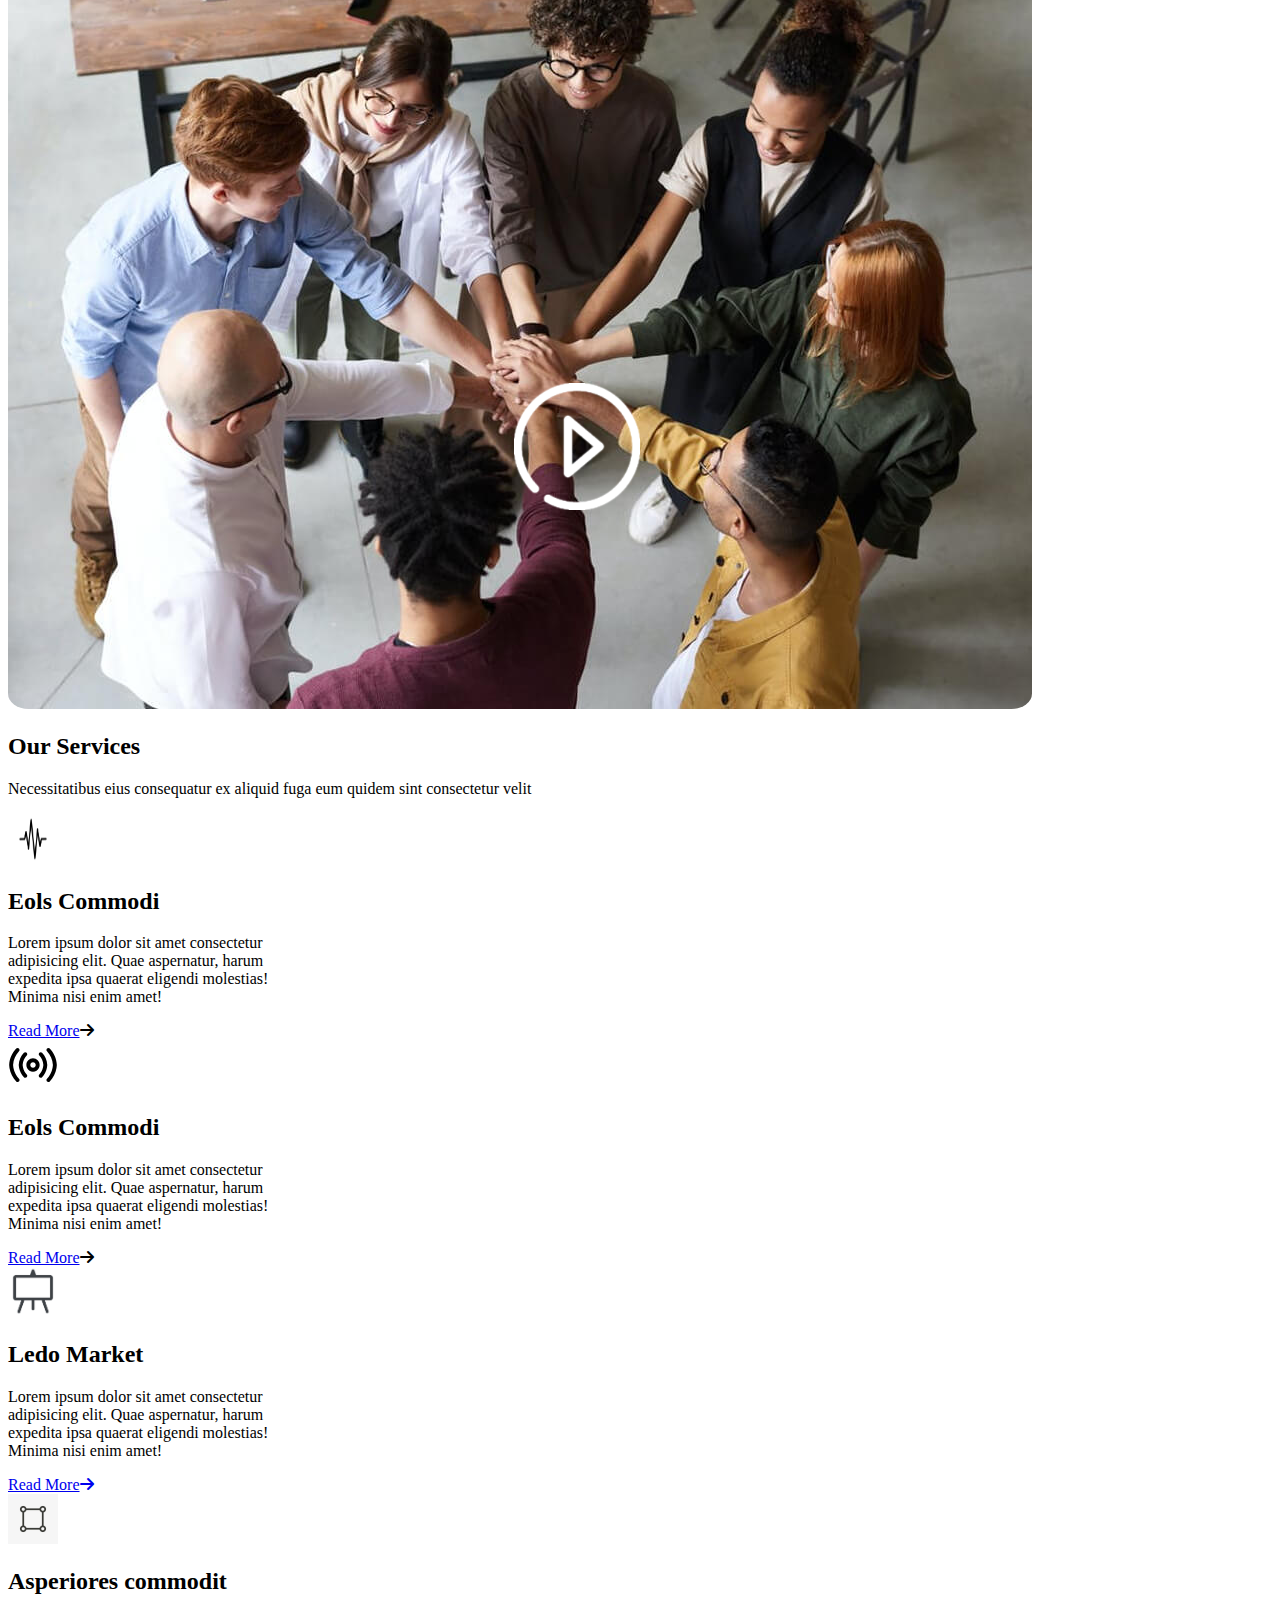
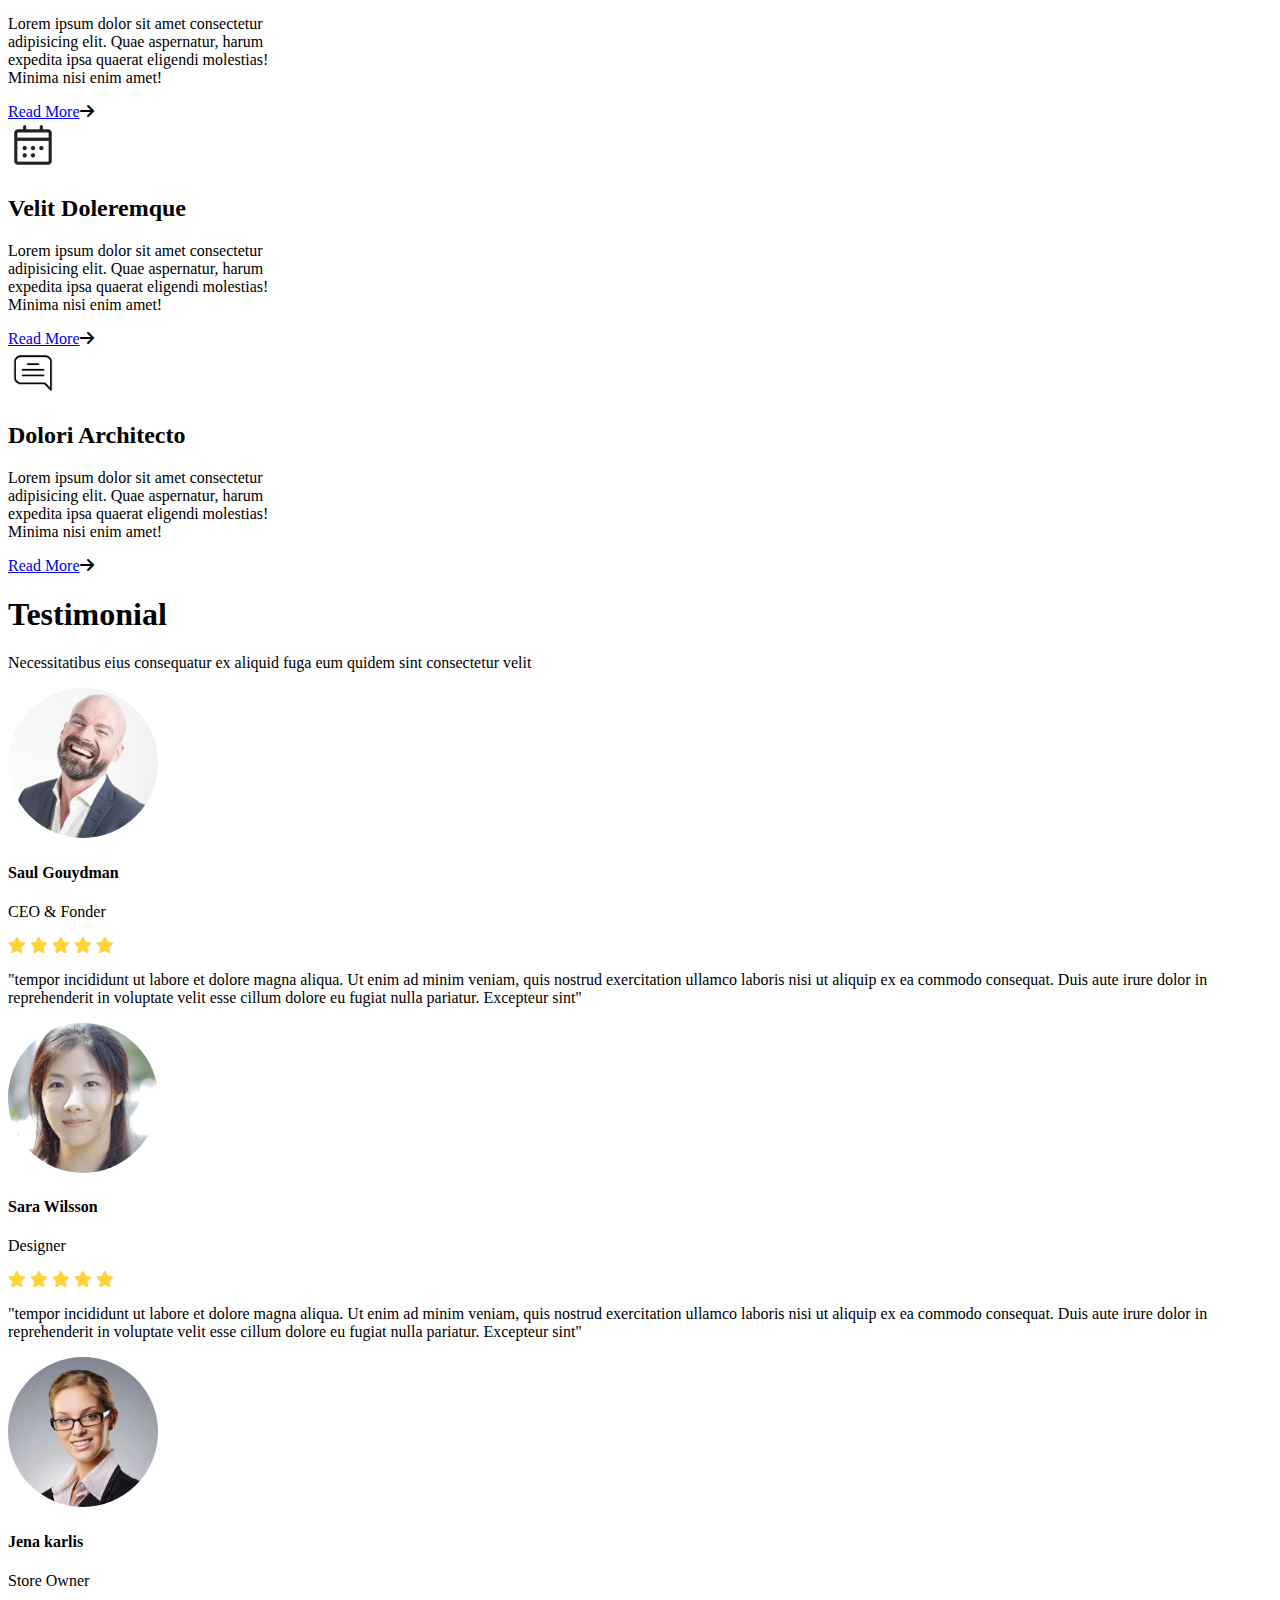
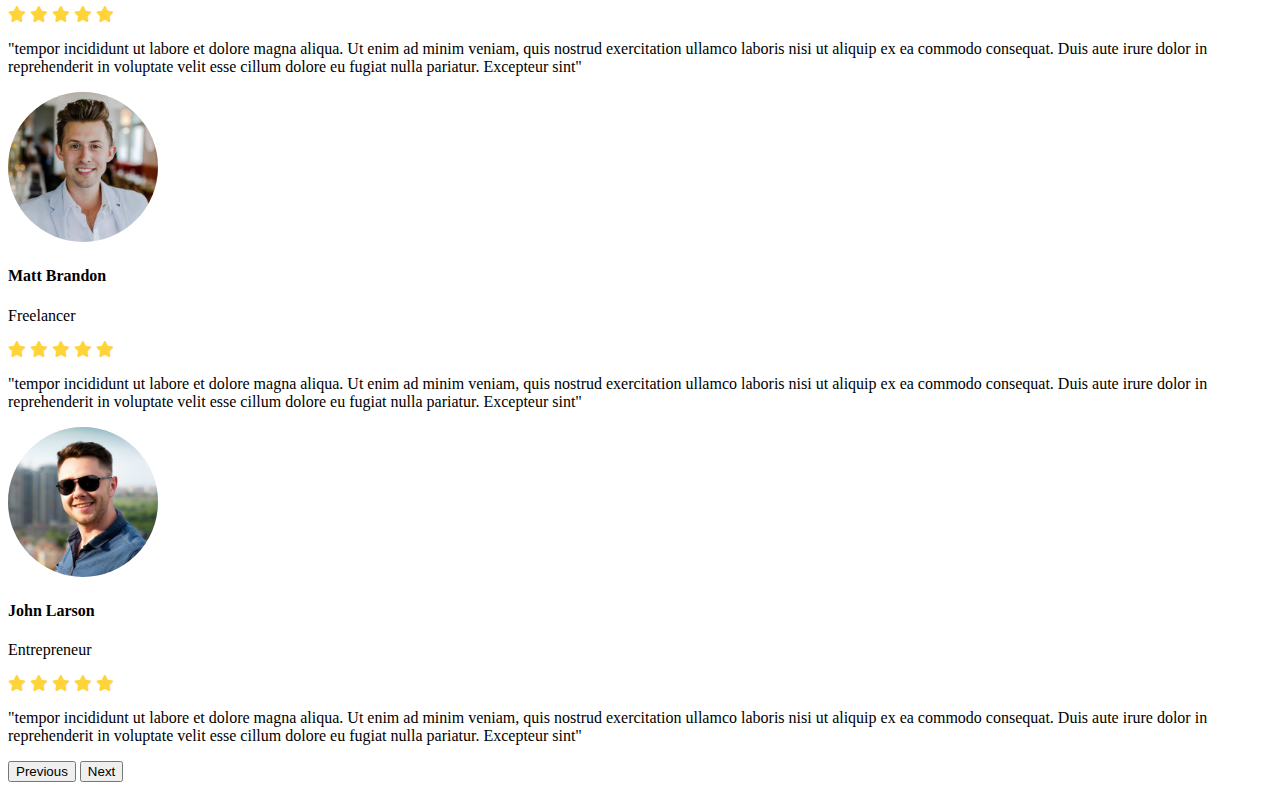
==== commit 133cbb44: "ajout de la section SERVICE" ====
--- a/index.html
+++ b/index.html
@@ -246,7 +246,7 @@
                   <div class="position-relative">
                       <a href="https://www.youtube.com/watch?v=Y7f98aduVJ8" class="glightbox pulsating-play-btn">
                           <img src="image/IMG_5152.PNG" alt="" class="img-fluid contente">
-                          <!-- <img src="image/about-2.jpg" alt="" class="img-fluid"> -->
+                          <img src="image/about-2.jpg" alt="" class="img-fluid">
                       </a>
                   </div>
               </div>
@@ -255,145 +255,209 @@
   </section>
   <!------------------- section About fin -------------------->
 
-
-  <!-- section Portfolio -->
-  <div class="Portfolio text-center gy-5 py-5">
-    <h1>Portfolio</h1>
-    <p>Necessitatibus eius consequatur ex aliquid fuga eum quidem sint consectetur velit</p>
-  </div>
-
-  <div class="container gy-5 py-3">
-  <ul class="nav justify-content-center">
-    <li class="nav-item">
-      <a class="nav-link active link-dark" aria-current="page" href="#">ALL</a>
-    </li>
-    <li class="nav-item">
-      <a class="nav-link link-dark" href="#">App</a>
-    </li>
-    <li class="nav-item">
-      <a class="nav-link link-dark" href="#">Product</a>
-    </li>
-    <li class="nav-item">
-      <a class="nav-link link-dark" href="#">Branling</a>
-    </li>
-    <li class="nav-item">
-      <a class="nav-link link-dark" href="#">Book</a>
-    </li>
-   
-  </ul>
-
-  <div class="row py-5 gy-5">
-<div class="col-md-4 text-center">
-    <div class="card">
-      <img src="img/app-1.jpg" class="card-img-top1" alt="...">
-      <div class="card-body">
-        <h5 class="card-title">App 1</h5>
-        <p class="card-text"> longe</p>
-      </div>
-    </div>
-</div>
-
-<div class="col-md-4 text-center">
-    <div class="card">
-      <img src="img/product-1.jpg" class="card-img-top1" alt="...">
-      <div class="card-bod y">
-        <h5 class="card-title">Product 1</h5>
-        <p class="card-text">Lorem ipsum dolor sit amet consectetur adipisinycing elit.</p>
-       
-      </div>
-    </div>
-    </div>
-
-    <div class="col-md-4 text-center">
-    <div class="card">
-      <img src="img/branding-1.jpg" class="card-img-top1" alt="...">
-      <div class="card-body">
-        <h5 class="card-title">Braling</h5>
-        <p class="card-text">Lorem ipsum dolor sit amet consectetur adipisicing.</p>
-      </div>
-    </div>
-  </div>
-
-
-<div class="col-md-4 text-center">
-    <div class="card">
-      <img src="img/app-3.jpg" class="card-img-top1" alt="...">
-      <div class="card-body">
-        <h5 class="card-title">App 3</h5>
-        <p class="card-text">Lorem ipsum dolor, sit amet consectetur adipisicing.</p>
-      </div>
-    </div>
-</div>
-
-
-    <div class="col-md-4 text-center">
-    <div class="card">
-        <img src="img/product-3.jpg" class="card-img-top1" alt="...">
-        <div class="card-body">
-          <h5 class="card-title">Product 3</h5>
-          <p class="card-text">Lorem ipsum dolor sit amet consectetur adipisicing.</p>
-         
-        </div>
-      </div>
-    </div>
-
-      <div class="col-md-4 text-center">
-      <div class="card">
-        <img src="img/branding-3.jpg" class="card-img-top1" alt="...">
-        <div class="card-body">
-          <h5 class="card-title">Braling 3</h5>
-          <p class="card-text">Lorem ipsum dolor sit amet consectetur adipisicing elit.</p>
-         
-        </div>
-      </div>
-    </div>
-    
-
-    <div class="col-md-4 text-center">
-    <!-- <div class="card-group"> -->
-        <div class="card">
-          <img src="img/books-2.jpg" class="card-img-top1" alt="...">
-          <div class="card-body">
-            <h5 class="card-title">Books 2</h5>
-            <p class="card-text">Lorem ipsum dolor sit amet consectetur </p>
-            
-          </div>
-        </div>
-    </div>
-
-        <div class="col-md-4 text-center">
-        <div class="card">
-          <img src="img/app-2.jpg" class="card-img-top1" alt="...">
-          <div class="card-body">
-            <h5 class="card-title">App 2</h5>
-            <p class="card-text">Lorem ipsum dolor sit amet consectetur.</p>
-          </div>
-        </div>
-    </div>
-    
-
-        <div class="col-md-4 text-center">
-        <div class="card">
-          <img src="img/product-2.jpg" class="card-img-top1" alt="...">
-          <div class="card-body">
-            <h5 class="card-title">Product 2</h5>
-            <p class="card-text">Lorem ipsum dolor sit amet consectetur.</p>
-          
-          </div>
+  
+    <!---------------------- our services ---------------------->
+    <section id="service" class="service-section">
+      <div class="container service-title text-center">
+          <h2>Our Services</h2>
+          <p>Necessitatibus eius consequatur ex aliquid fuga eum quidem sint consectetur velit</p>
+          <div class="container py-5">
+              <div class="row gy-5">
+                  <div class="col-lg-4 col-md-6">
+                      <div class="card shadow" style="width: 18rem;">
+                          <div class="card-body">
+                              <a href="#"><img
+                                      src="image/Pulse-icon-illustration-template-design-Graphics-13455662-1.jpg"
+                                      alt="" class="img-fluid image w-50"></a>
+                              <h2 class="fs-5 mt-3 text-primary">Eols Commodi</h2>
+                              <p class="card-text">Lorem ipsum dolor sit amet consectetur adipisicing elit. Quae
+                                  aspernatur, harum expedita ipsa quaerat eligendi molestias! Minima nisi enim amet!
+                              </p>
+                              <a href="#" class="text-secondary">Read More</a><i
+                                  class="fa-solid fa-arrow-right mx-2"></i>
+                          </div>
+                      </div>
+                  </div>
+                  <div class="col-lg-4 col-md-6">
+                    <div class="card shadow" style="width: 18rem;">
+                        <div class="card-body">
+                            <a href="#"><img src="image/signal-stream.svg" alt="" class="img-fluid image w-50"></a>
+                            <h2 class="fs-5 mt-3 text-primary">Eols Commodi</h2>
+                            <p class="card-text">Lorem ipsum dolor sit amet consectetur adipisicing elit. Quae
+                                aspernatur, harum expedita ipsa quaerat eligendi molestias! Minima nisi enim amet!
+                            </p>
+                            <a href="#" class="text-secondary">Read More</a><i
+                                class="fa-solid fa-arrow-right mx-2"></i>
+                        </div>
+                    </div>
+                </div>
+                <div class="col-lg-4 col-md-6">
+                  <div class="card shadow" style="width: 18rem;">
+                      <div class="card-body">
+                          <a href="#"><img src="image/images.png" alt="" class="img-fluid image w-0"></a>
+                          <h2 class="fs-5 mt-3 text-primary">Ledo Market</h2>
+                          <p class="card-text">Lorem ipsum dolor sit amet consectetur adipisicing elit. Quae
+                              aspernatur, harum expedita ipsa quaerat eligendi molestias! Minima nisi enim amet!
+                          </p>
+                          <a href="#" class="text-secondary">Read More<i class="fa-solid fa-arrow-right mx-2"></i>
+                      </div>
+                  </div>
+              </div>
+
+              <div class="col-lg-4 col-md-6">
+                <div class="card shadow" style="width: 18rem;">
+                    <div class="card-body">
+                        <a href="#"><img src="image/depositphotos.jpg" alt="" class="img-fluid image fw-50"></a>
+                        <h2 class="fs-5 mt-3 text-primary">Asperiores commodit</h2>
+                        <p class="card-text">Lorem ipsum dolor sit amet consectetur adipisicing elit. Quae
+                            aspernatur, harum expedita ipsa quaerat eligendi molestias! Minima nisi enim amet!
+                        </p>
+                        <a href="#" class="text-secondary">Read More</a><i
+                            class="fa-solid fa-arrow-right mx-2"></i>
+                    </div>
+                </div>
+            </div>
+
+            <div class="col-lg-4 col-md-6">
+              <div class="card shadow" style="width: 18rem;">
+                  <div class="card-body">
+                      <a href="#"><img src="image/calendar2.gif" alt="" class="img-fluid image fw-50"></a>
+                      <h2 class="fs-5 mt-3 text-primary">Velit Doleremque</h2>
+                      <p class="card-text">Lorem ipsum dolor sit amet consectetur adipisicing elit. Quae
+                          aspernatur, harum expedita ipsa quaerat eligendi molestias! Minima nisi enim amet!
+                      </p>
+                      <a href="#" class="text-secondary">Read More</a><i
+                          class="fa-solid fa-arrow-right mx-2"></i>
+                  </div>
+              </div>
+          </div>
+
+          <div class="col-lg-4 col-md-6">
+            <div class="card shadow" style="width: 18rem;">
+                <div class="card-body">
+                    <a href="#"><img
+                            src="image/discours-bulle-icone-symbole-conception-illustration-vectoriel.jpg"
+                            alt="" class="img-fluid image fw-50"></a>
+
+                    <h2 class="fs-5 mt-3 text-primary">Dolori Architecto</h2>
+                    <p class="card-text">Lorem ipsum dolor sit amet consectetur adipisicing elit. Quae
+                        aspernatur, harum expedita ipsa quaerat eligendi molestias! Minima nisi enim amet!
+                    </p>
+                    <a href="#" class="text-secondary">Read More</a><i
+                        class="fa-solid fa-arrow-right mx-2"></i>
+                </div>
+            </div>
         </div>
     </div>
 </div>
-      </div>
-    </div>
-    </div>
-
-      
-
-  
-
-
-
-   <!-- Fin Portfolio -->
+
+</div>
+</section>
+
+<section id="testimonial">
+  <div class="container">
+      <div class="text-center py-4">
+          <h1 class="fw-bolder cont">Testimonial</h1>
+          <p>Necessitatibus eius consequatur ex aliquid fuga eum
+              quidem sint consectetur velit</p>
+      </div>
+      <div class="row text-center ">
+          <div class="col-lg-8 col-md-10 m-auto justify-content-center py-5">
+              <div id="carouselExampleControls" class="carousel slide" data-bs-ride="carousel">
+                  <div class="carousel-inner">
+                      <div class="carousel-item active">
+                          <img src="image/testimonials-1.jpg" class="img-fluid avatar mb-4" alt="...">
+                          <h4 class="text-dark cont">Saul Gouydman</h4>
+                          <p class="text-secondary">CEO & Fonder</p>
+                          <i class="fa-solid fa-star" style="color: #FFD43B;"></i>
+                          <i class="fa-solid fa-star" style="color: #FFD43B;"></i>
+                          <i class="fa-solid fa-star" style="color: #FFD43B;"></i>
+                          <i class="fa-solid fa-star" style="color: #FFD43B;"></i>
+                          <i class="fa-solid fa-star" style="color: #FFD43B;"></i>
+                          <p class="perac py-3">"tempor incididunt ut labore et dolore magna aliqua. Ut enim ad
+                            minim veniam, quis nostrud exercitation ullamco laboris nisi ut aliquip ex ea
+                            commodo consequat. Duis aute irure dolor in reprehenderit in voluptate velit esse
+                            cillum dolore eu fugiat nulla pariatur. Excepteur sint"</p>
+
+                    </div>
+                    <div class="carousel-item">
+                        <img src="image/testimonials-2.jpg" class="img-fluid avatar mb-4" alt="...">
+                        <h4 class="text-dark cont">Sara Wilsson</h4>
+                        <p class="text-secondary">Designer</p>
+                        <i class="fa-solid fa-star" style="color: #FFD43B;"></i>
+                        <i class="fa-solid fa-star" style="color: #FFD43B;"></i>
+                        <i class="fa-solid fa-star" style="color: #FFD43B;"></i>
+                        <i class="fa-solid fa-star" style="color: #FFD43B;"></i>
+                        <i class="fa-solid fa-star" style="color: #FFD43B;"></i>
+                        <p class="perac py-3">"tempor incididunt ut labore et dolore magna aliqua. Ut enim ad
+                            minim veniam, quis nostrud exercitation ullamco laboris nisi ut aliquip ex ea
+                            commodo consequat. Duis aute irure dolor in reprehenderit in voluptate velit esse
+                            cillum dolore eu fugiat nulla pariatur. Excepteur sint"</p>
+
+                    </div>
+
+                    <div class="carousel-item">
+                      <img src="image/testimonials-3.jpg" class="img-fluid avatar mb-4" alt="...">
+                      <h4 class="text-dark cont">Jena karlis</h4>
+                      <p class="text-secondary">Store Owner</p>
+                      <i class="fa-solid fa-star" style="color: #FFD43B;"></i>
+                      <i class="fa-solid fa-star" style="color: #FFD43B;"></i>
+                      <i class="fa-solid fa-star" style="color: #FFD43B;"></i>
+                      <i class="fa-solid fa-star" style="color: #FFD43B;"></i>
+                      <i class="fa-solid fa-star" style="color: #FFD43B;"></i>
+                      <p class="perac py-3">"tempor incididunt ut labore et dolore magna aliqua. Ut enim ad
+                          minim veniam, quis nostrud exercitation ullamco laboris nisi ut aliquip ex ea
+                          commodo consequat. Duis aute irure dolor in reprehenderit in voluptate velit esse
+                          cillum dolore eu fugiat nulla pariatur. Excepteur sint"</p>
+
+                  </div>
+                  <div class="carousel-item">
+                    <img src="image/testimonials-4.jpg" class="img-fluid avatar mb-4" alt="...">
+                    <h4 class="text-dark cont">Matt Brandon</h4>
+                    <p class="text-secondary">Freelancer</p>
+                    <i class="fa-solid fa-star" style="color: #FFD43B;"></i>
+                    <i class="fa-solid fa-star" style="color: #FFD43B;"></i>
+                    <i class="fa-solid fa-star" style="color: #FFD43B;"></i>
+                    <i class="fa-solid fa-star" style="color: #FFD43B;"></i>
+                    <i class="fa-solid fa-star" style="color: #FFD43B;"></i>
+                    <p class="perac py-3">"tempor incididunt ut labore et dolore magna aliqua. Ut enim ad
+                        minim veniam, quis nostrud exercitation ullamco laboris nisi ut aliquip ex ea
+                        commodo consequat. Duis aute irure dolor in reprehenderit in voluptate velit esse
+                        cillum dolore eu fugiat nulla pariatur. Excepteur sint"</p>
+
+                </div>
+                <div class="carousel-item">
+                  <img src="image/testimonials-5.jpg" class="img-fluid avatar mb-4" alt="...">
+                  <h4 class="text-dark cont">John Larson</h4>
+                  <p class="text-secondary">Entrepreneur</p>
+                  <i class="fa-solid fa-star" style="color: #FFD43B;"></i>
+                  <i class="fa-solid fa-star" style="color: #FFD43B;"></i>
+                  <i class="fa-solid fa-star" style="color: #FFD43B;"></i>
+                  <i class="fa-solid fa-star" style="color: #FFD43B;"></i>
+                  <i class="fa-solid fa-star" style="color: #FFD43B;"></i>
+                  <p class="perac py-3">"tempor incididunt ut labore et dolore magna aliqua. Ut enim ad
+                      minim veniam, quis nostrud exercitation ullamco laboris nisi ut aliquip ex ea
+                      commodo consequat. Duis aute irure dolor in reprehenderit in voluptate velit esse
+                      cillum dolore eu fugiat nulla pariatur. Excepteur sint"</p>
+
+              </div>
+          </div>
+          <button class="carousel-control-prev" type="button" data-bs-target="#carouselExampleControls"
+              data-bs-slide="prev">
+              <span class="carousel-control-prev-icon" aria-hidden="true"></span>
+              <span class="visually-hidden">Previous</span>
+          </button>
+          <button class="carousel-control-next" type="button" data-bs-target="#carouselExampleControls"
+          data-bs-slide="next">
+          <span class="carousel-control-next-icon" aria-hidden="true"></span>
+          <span class="visually-hidden">Next</span>
+      </button>
+  </div>
+</div>
+</div>
+</div>
+</section>
+
     <script src="https://cdn.jsdelivr.net/npm/bootstrap@5.3.5/dist/js/bootstrap.bundle.min.js" integrity="sha384-k6d4wzSIapyDyv1kpU366/PK5hCdSbCRGRCMv+eplOQJWyd1fbcAu9OCUj5zNLiq" crossorigin="anonymous"></script>
   </body>
 </html>--- a/style.css
+++ b/style.css
@@ -27,6 +27,22 @@
     margin: 7px ;
     color: #008374;
  }
+ .title{
+    font-size: 45px;
+}
+
+.position-relative{
+    position: relative;
+}
+
+#testimonial img{
+    width: 150px;
+    height: 150px;
+    border-radius: 100%;
+}
+
+
+
 *{
     
 }
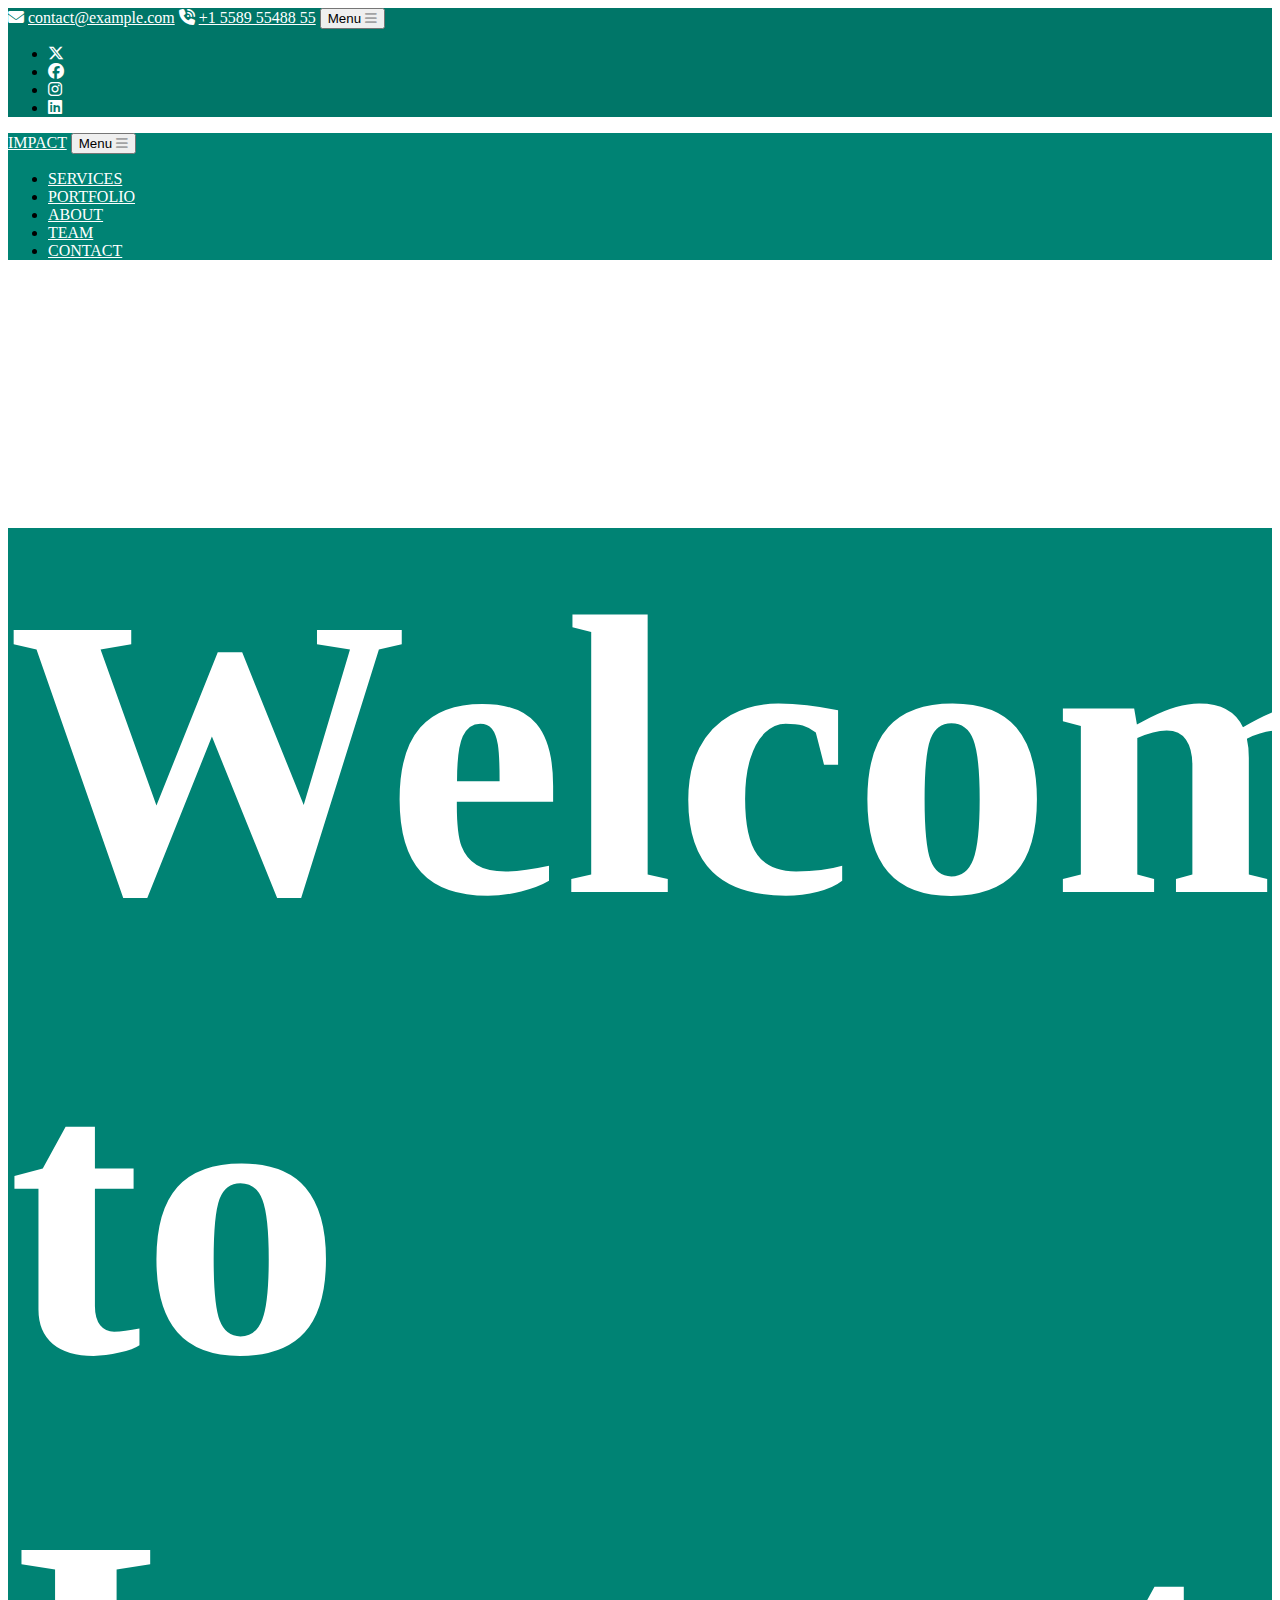
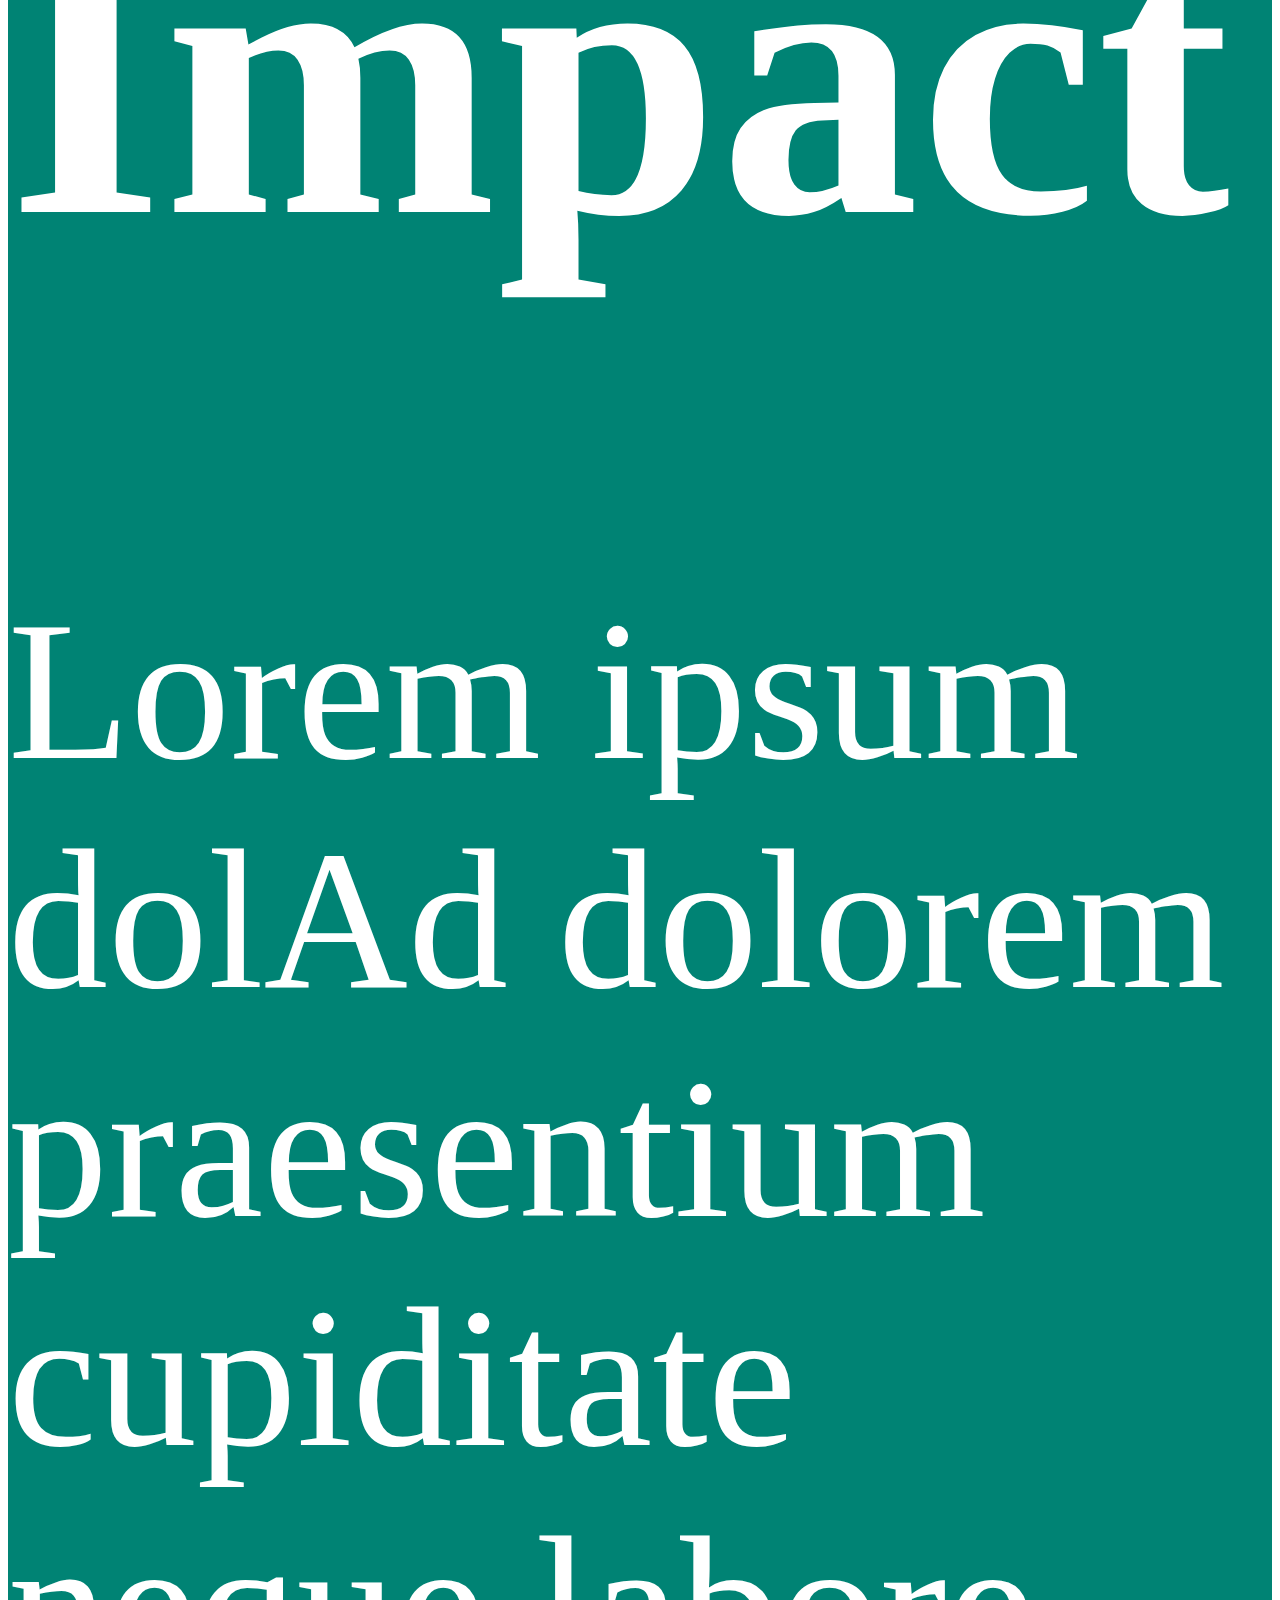
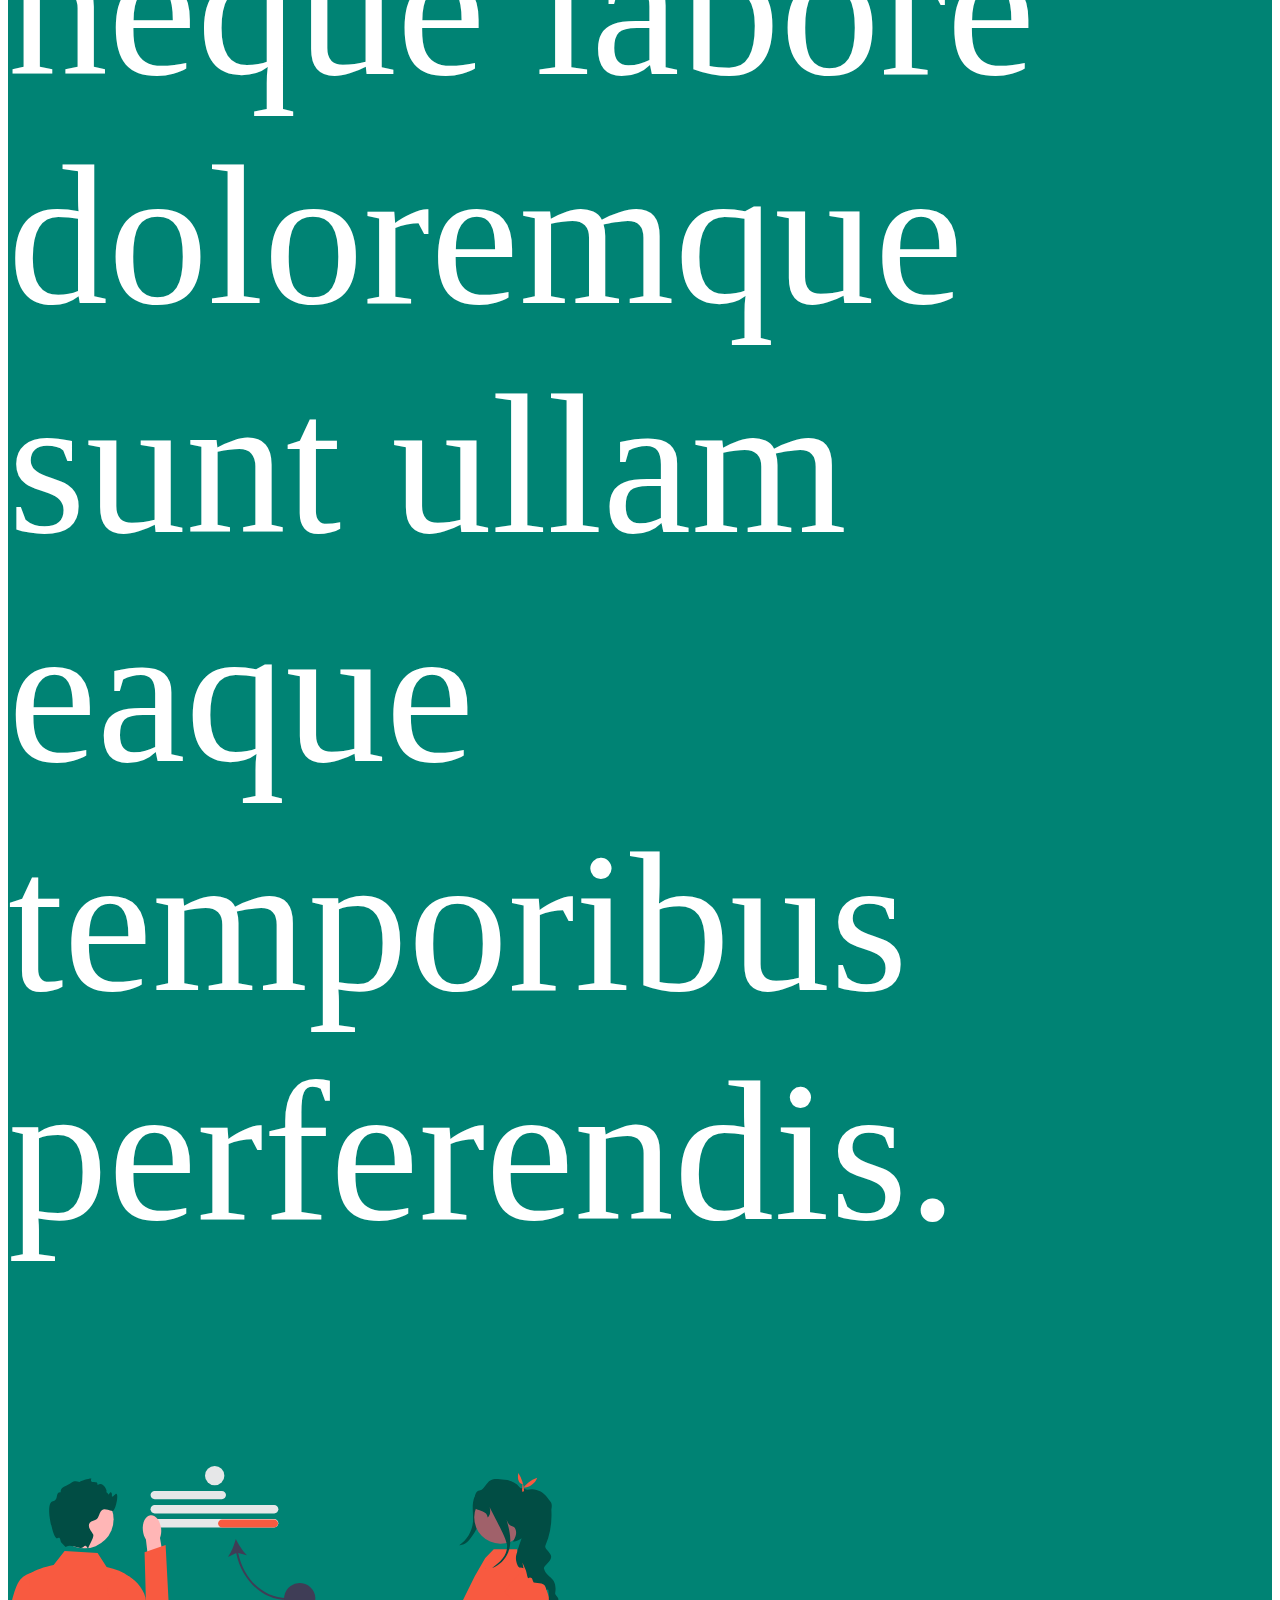
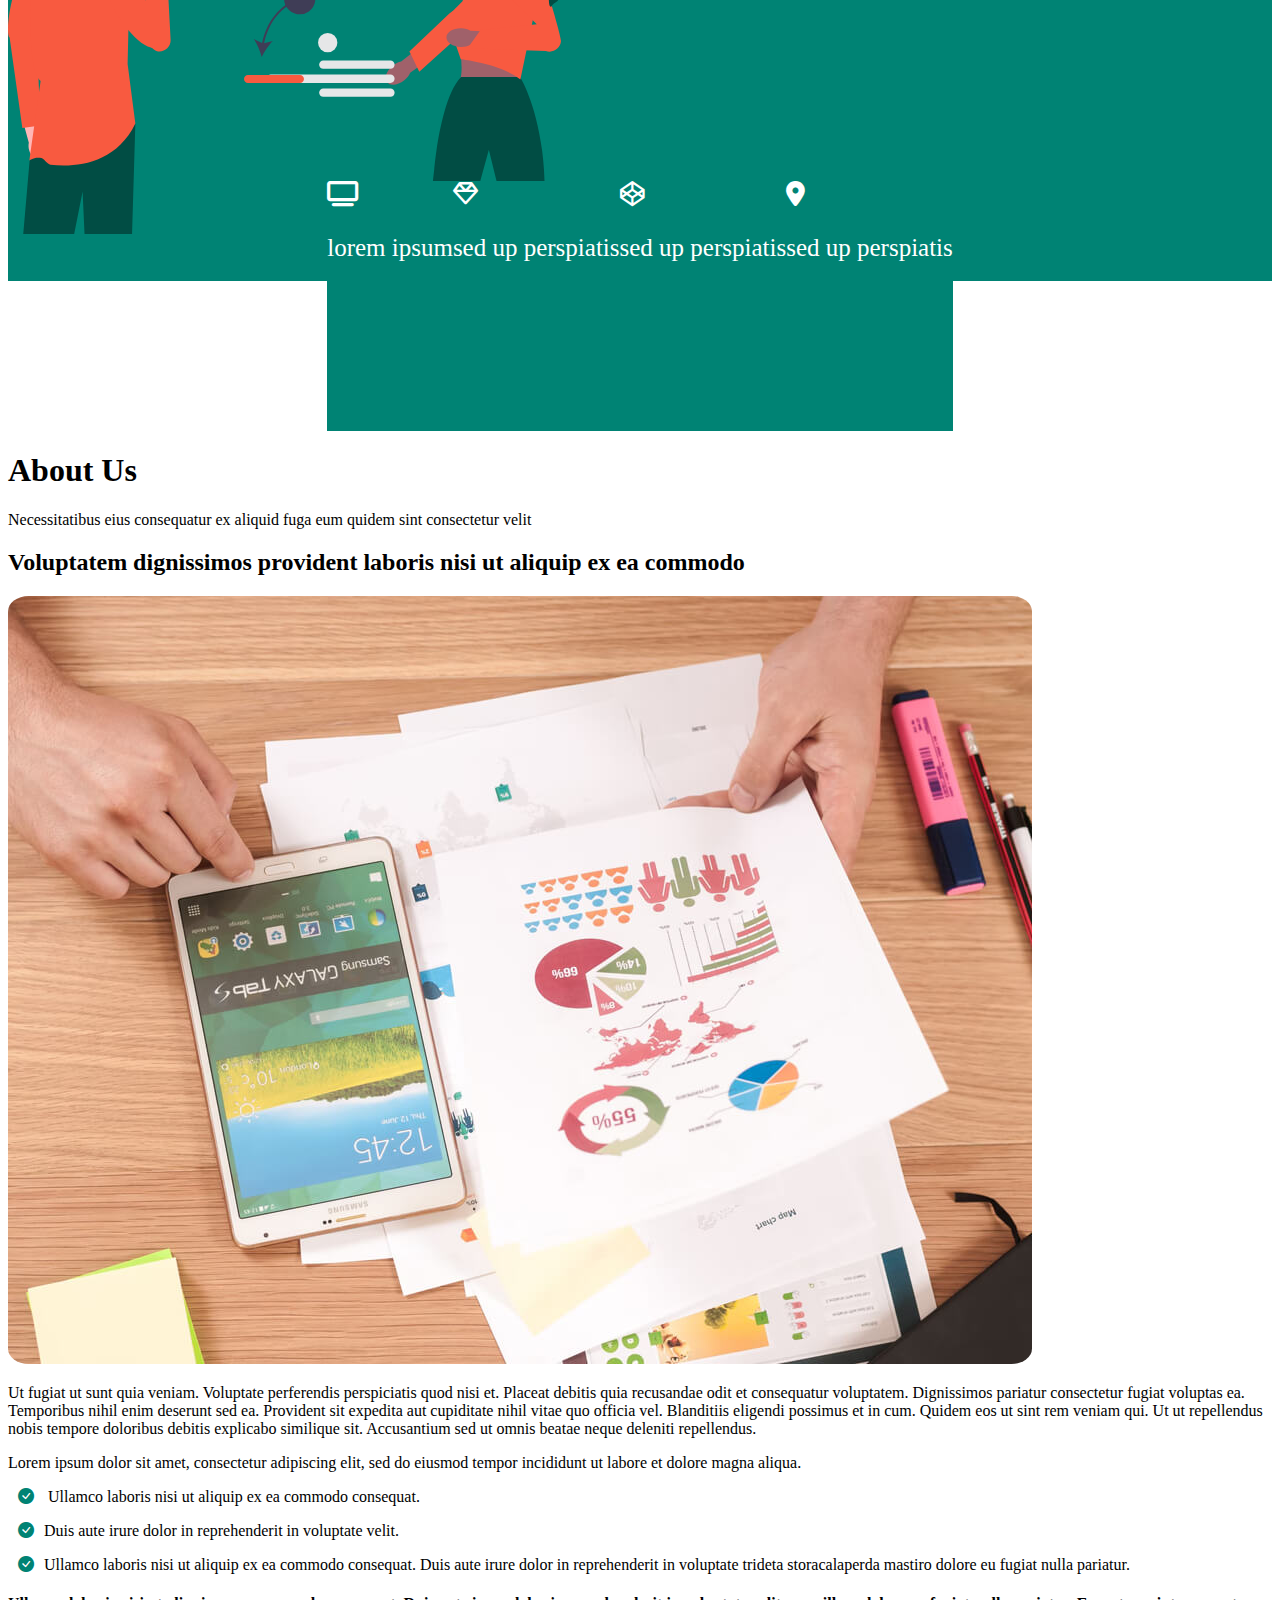
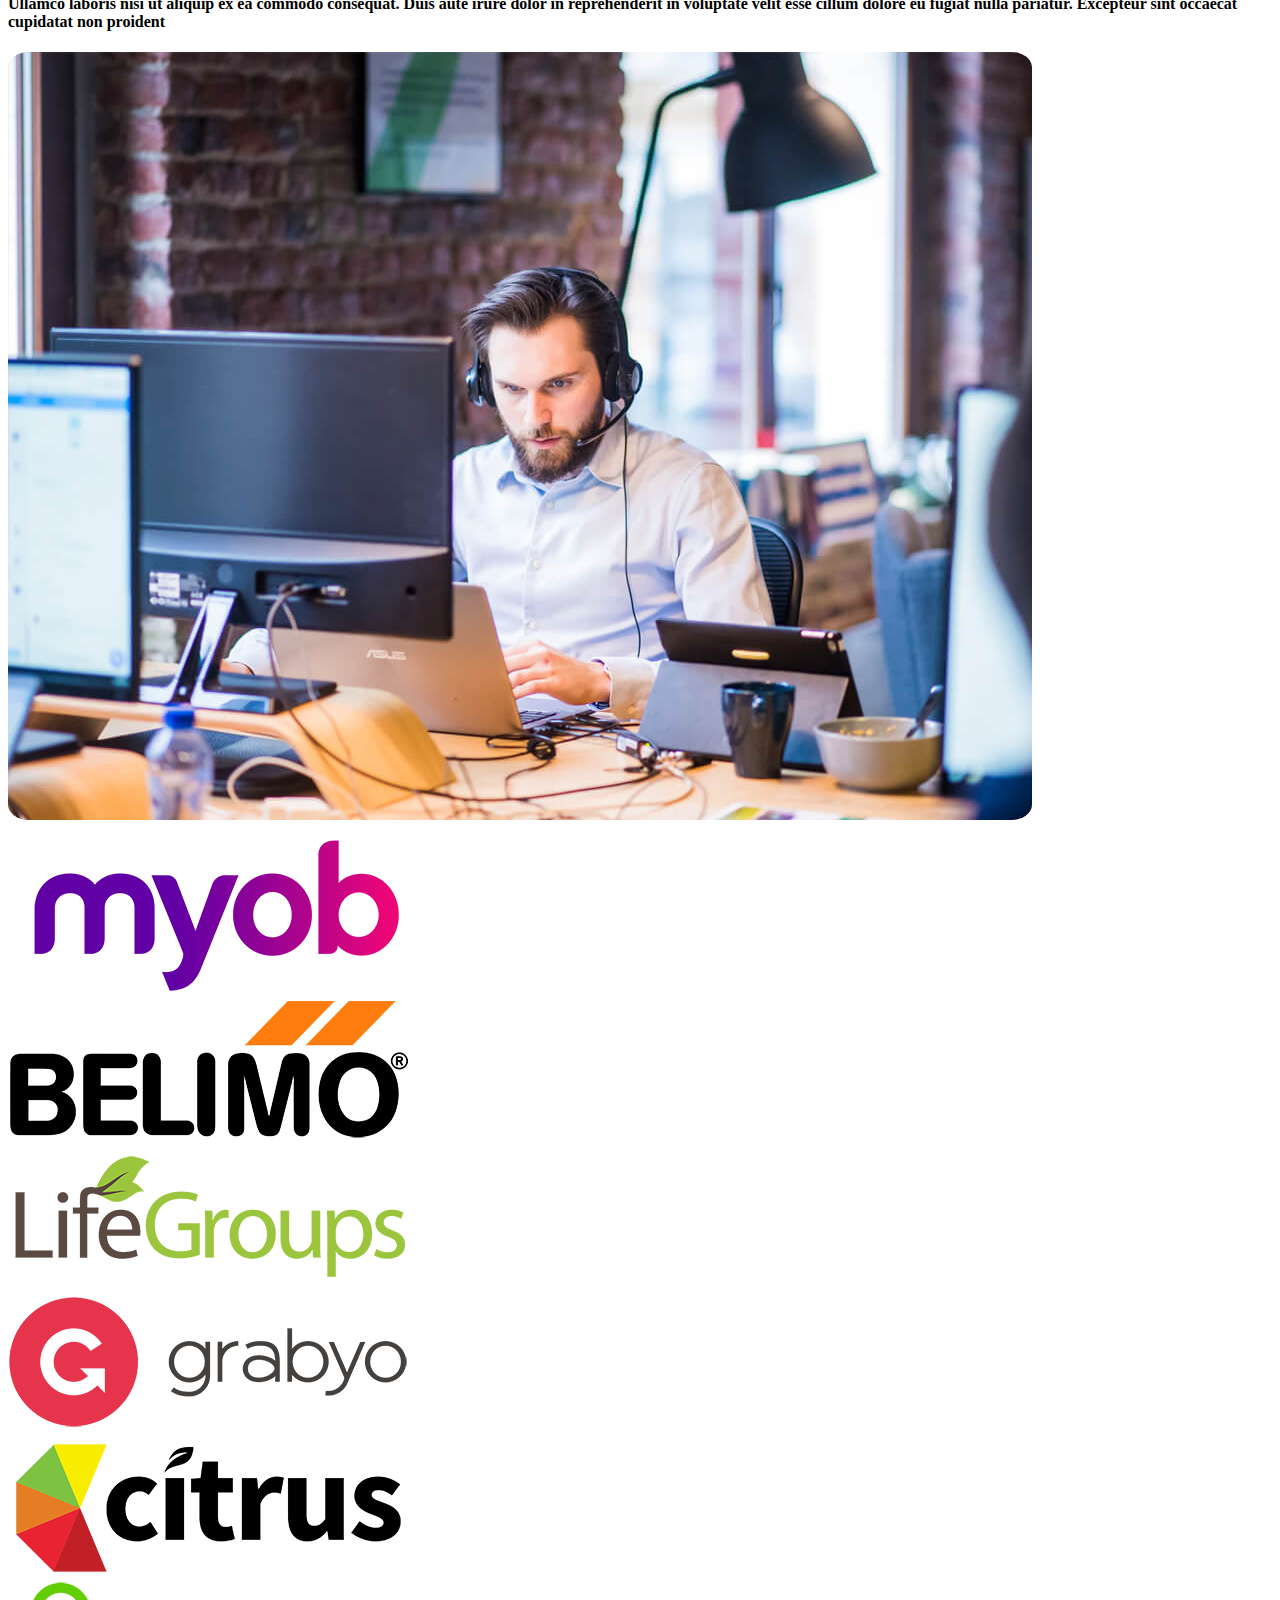
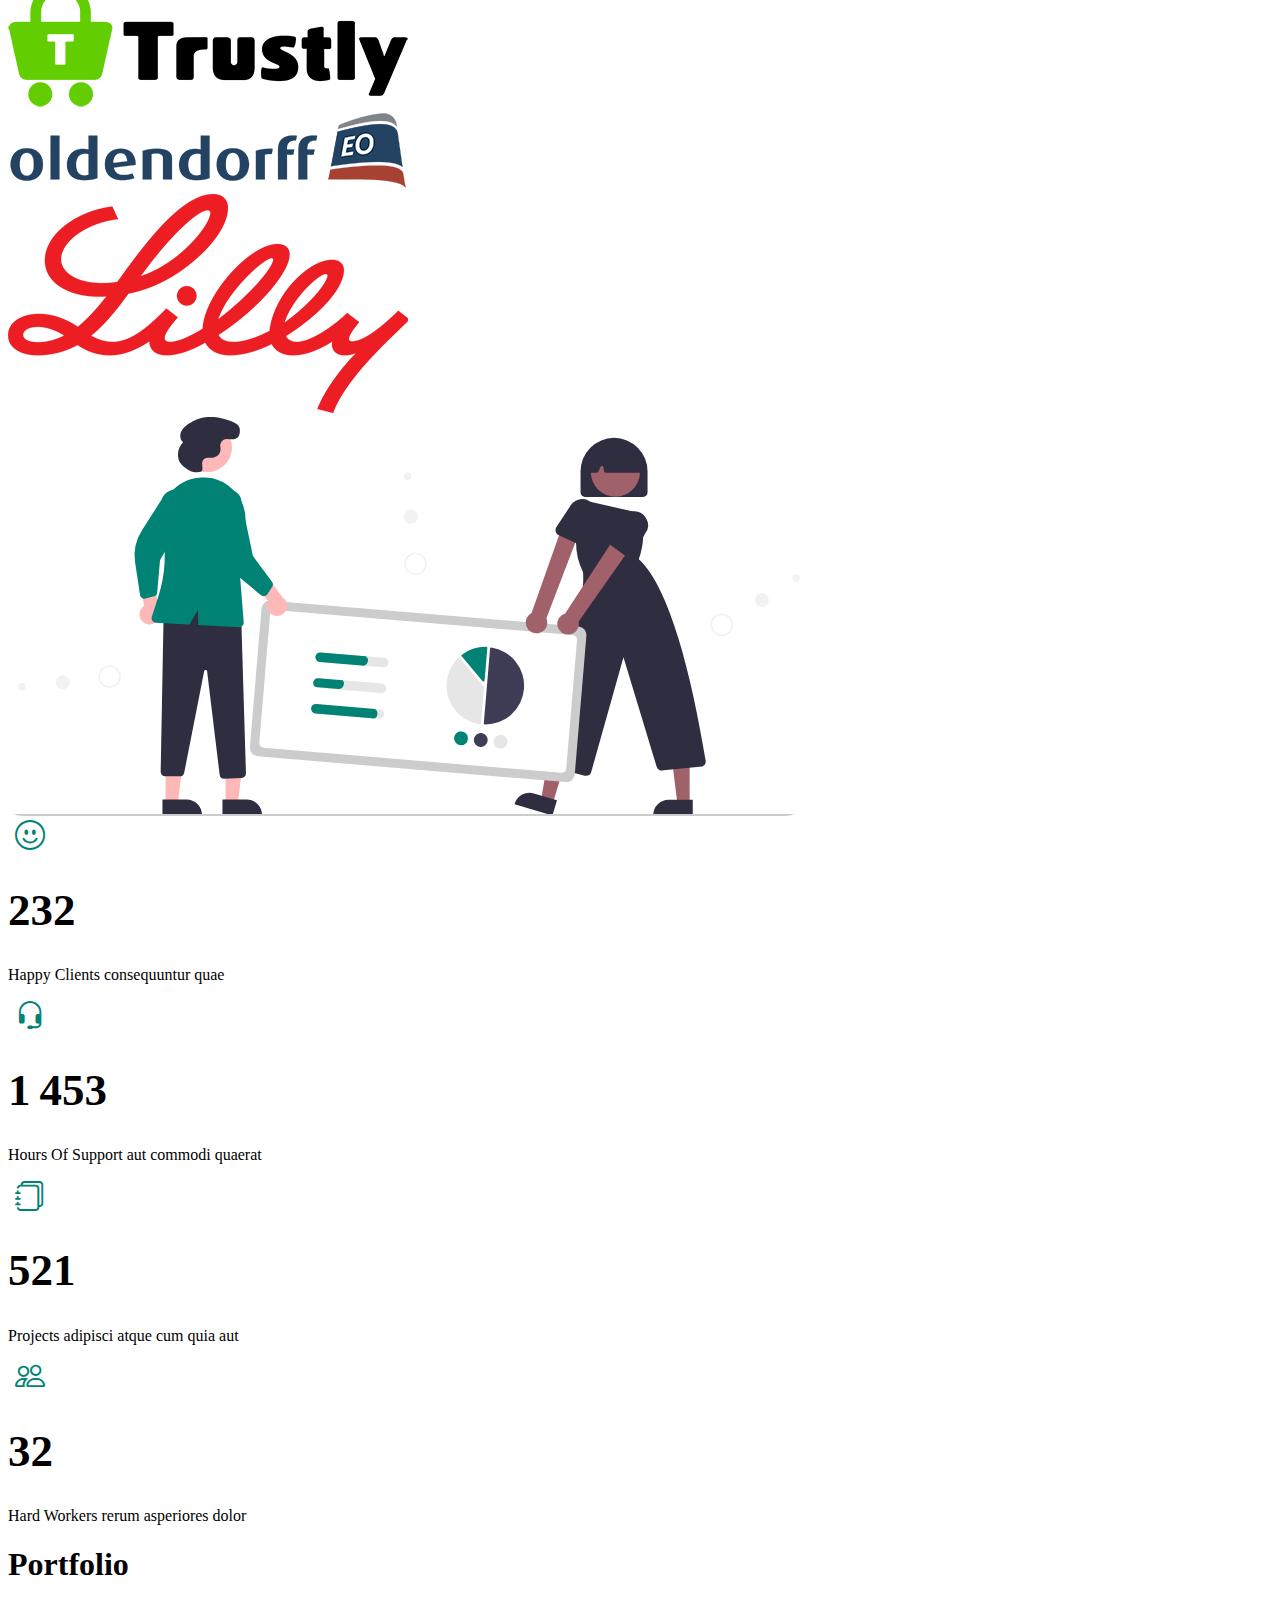
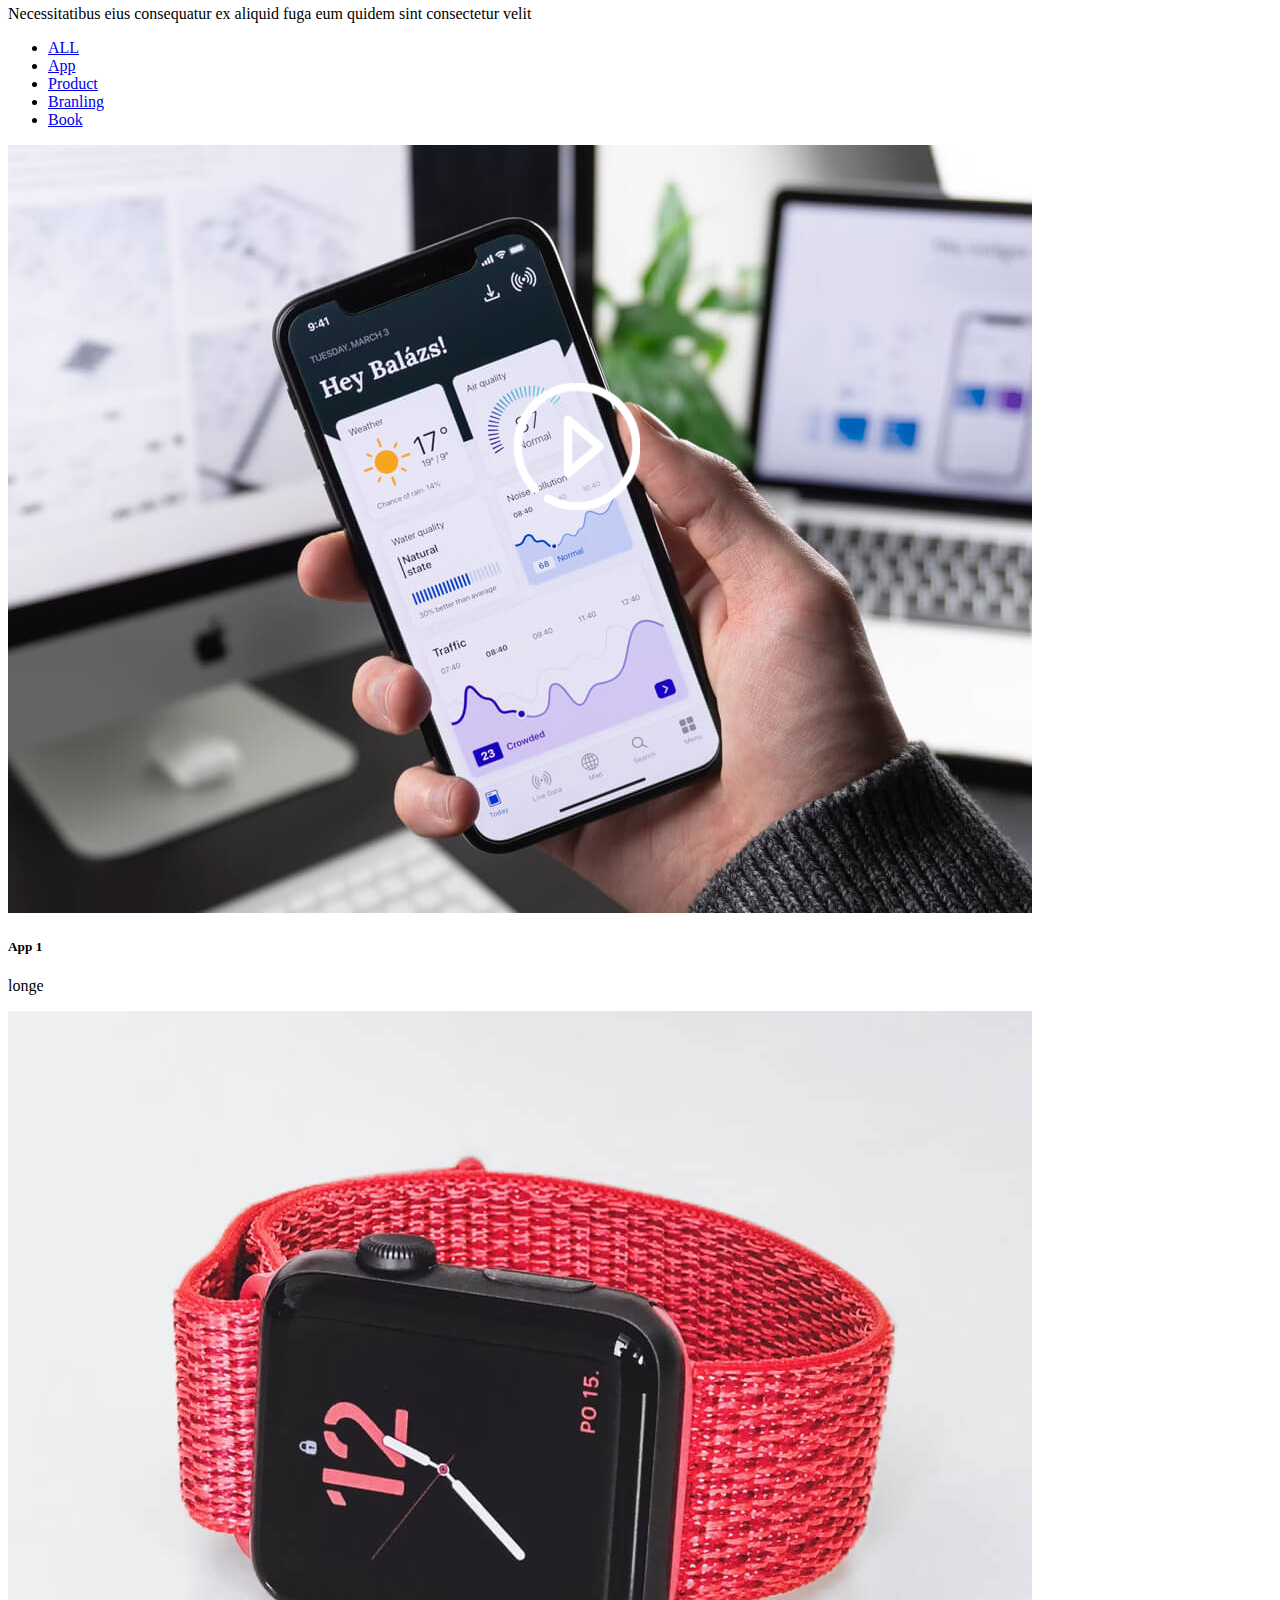
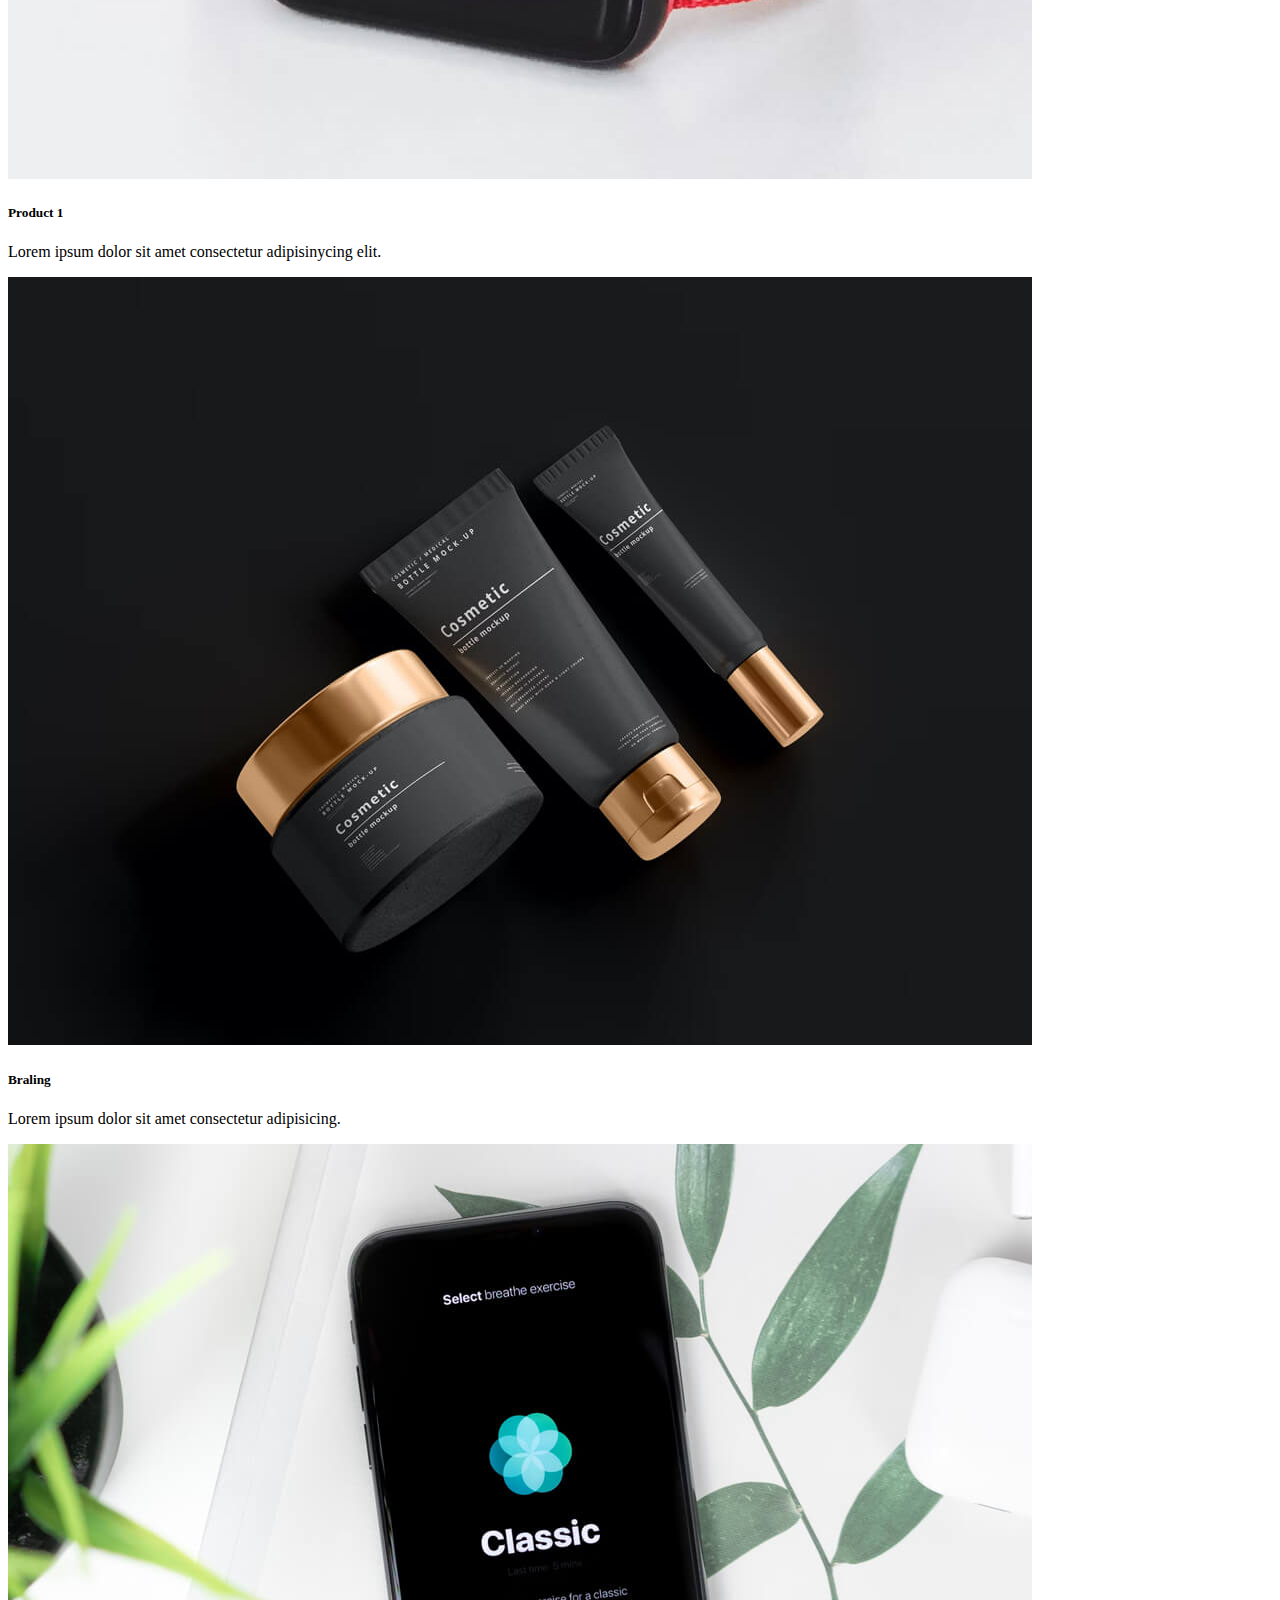
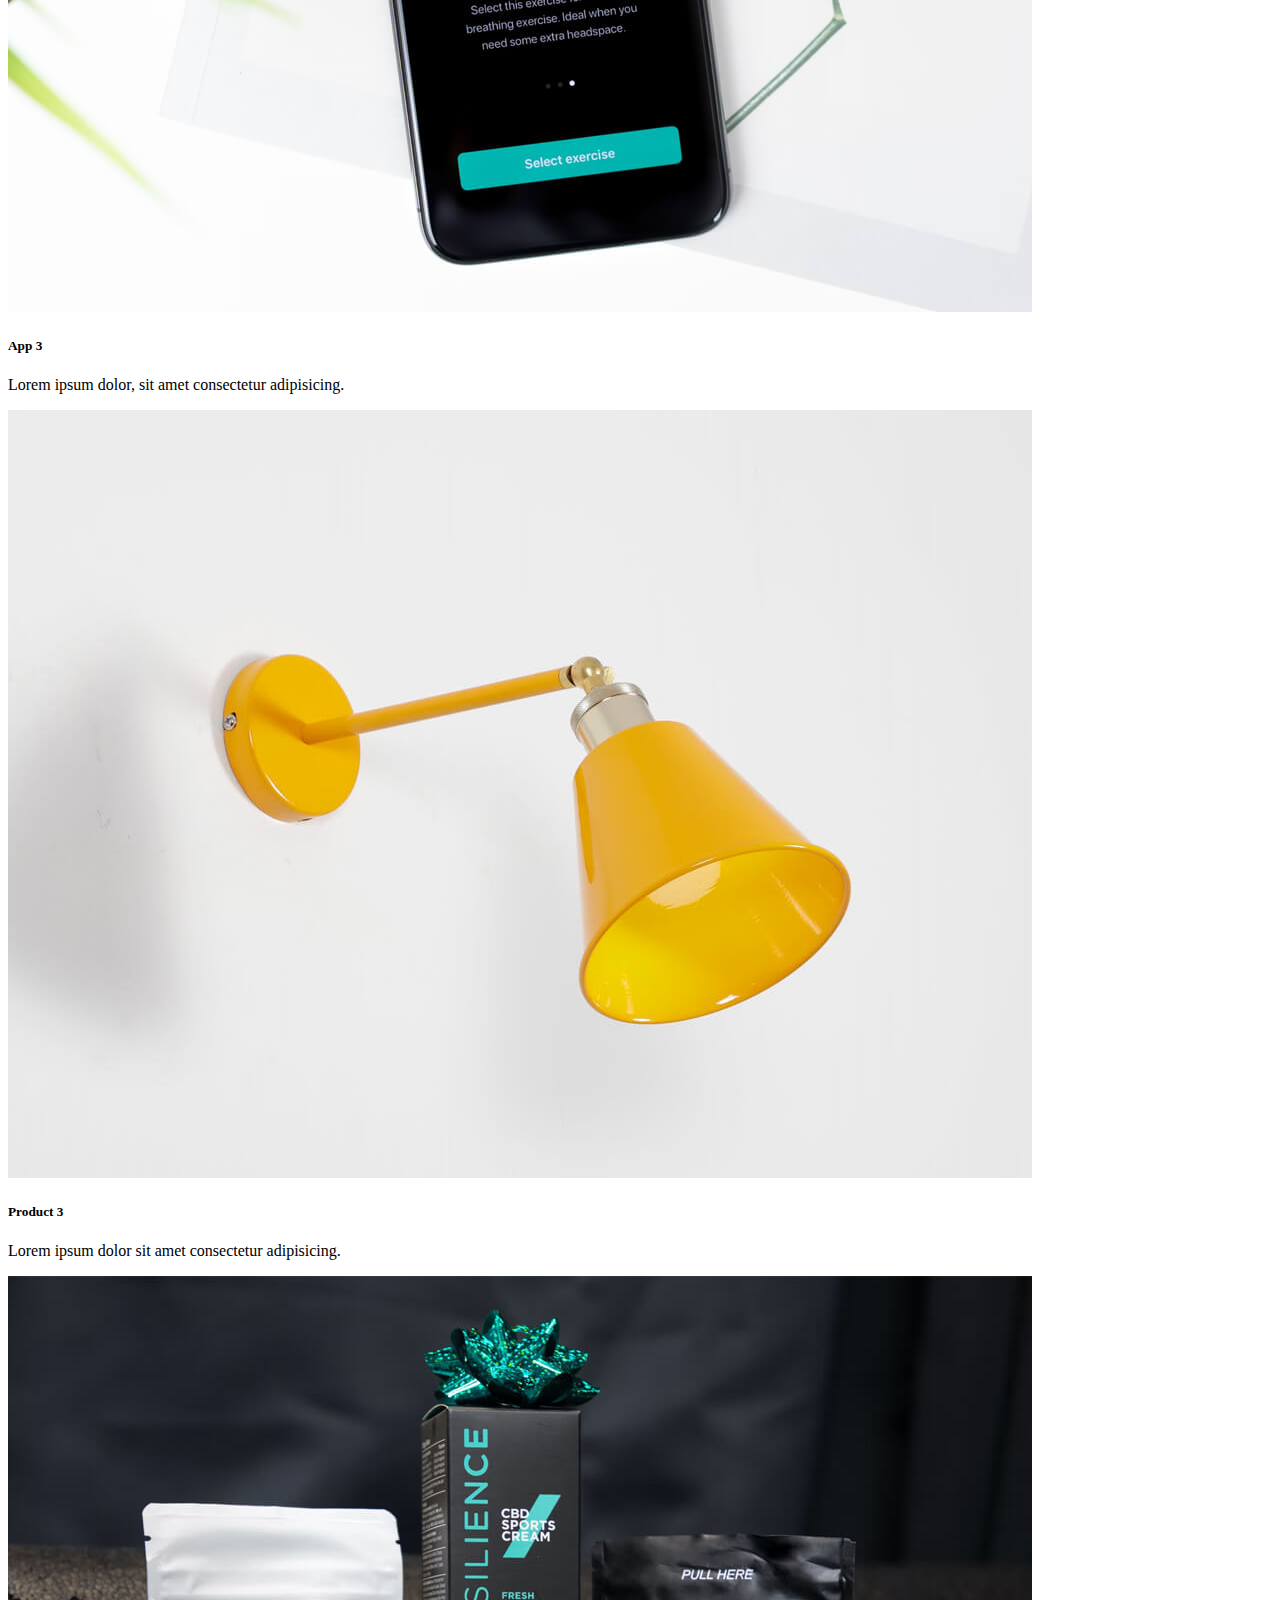
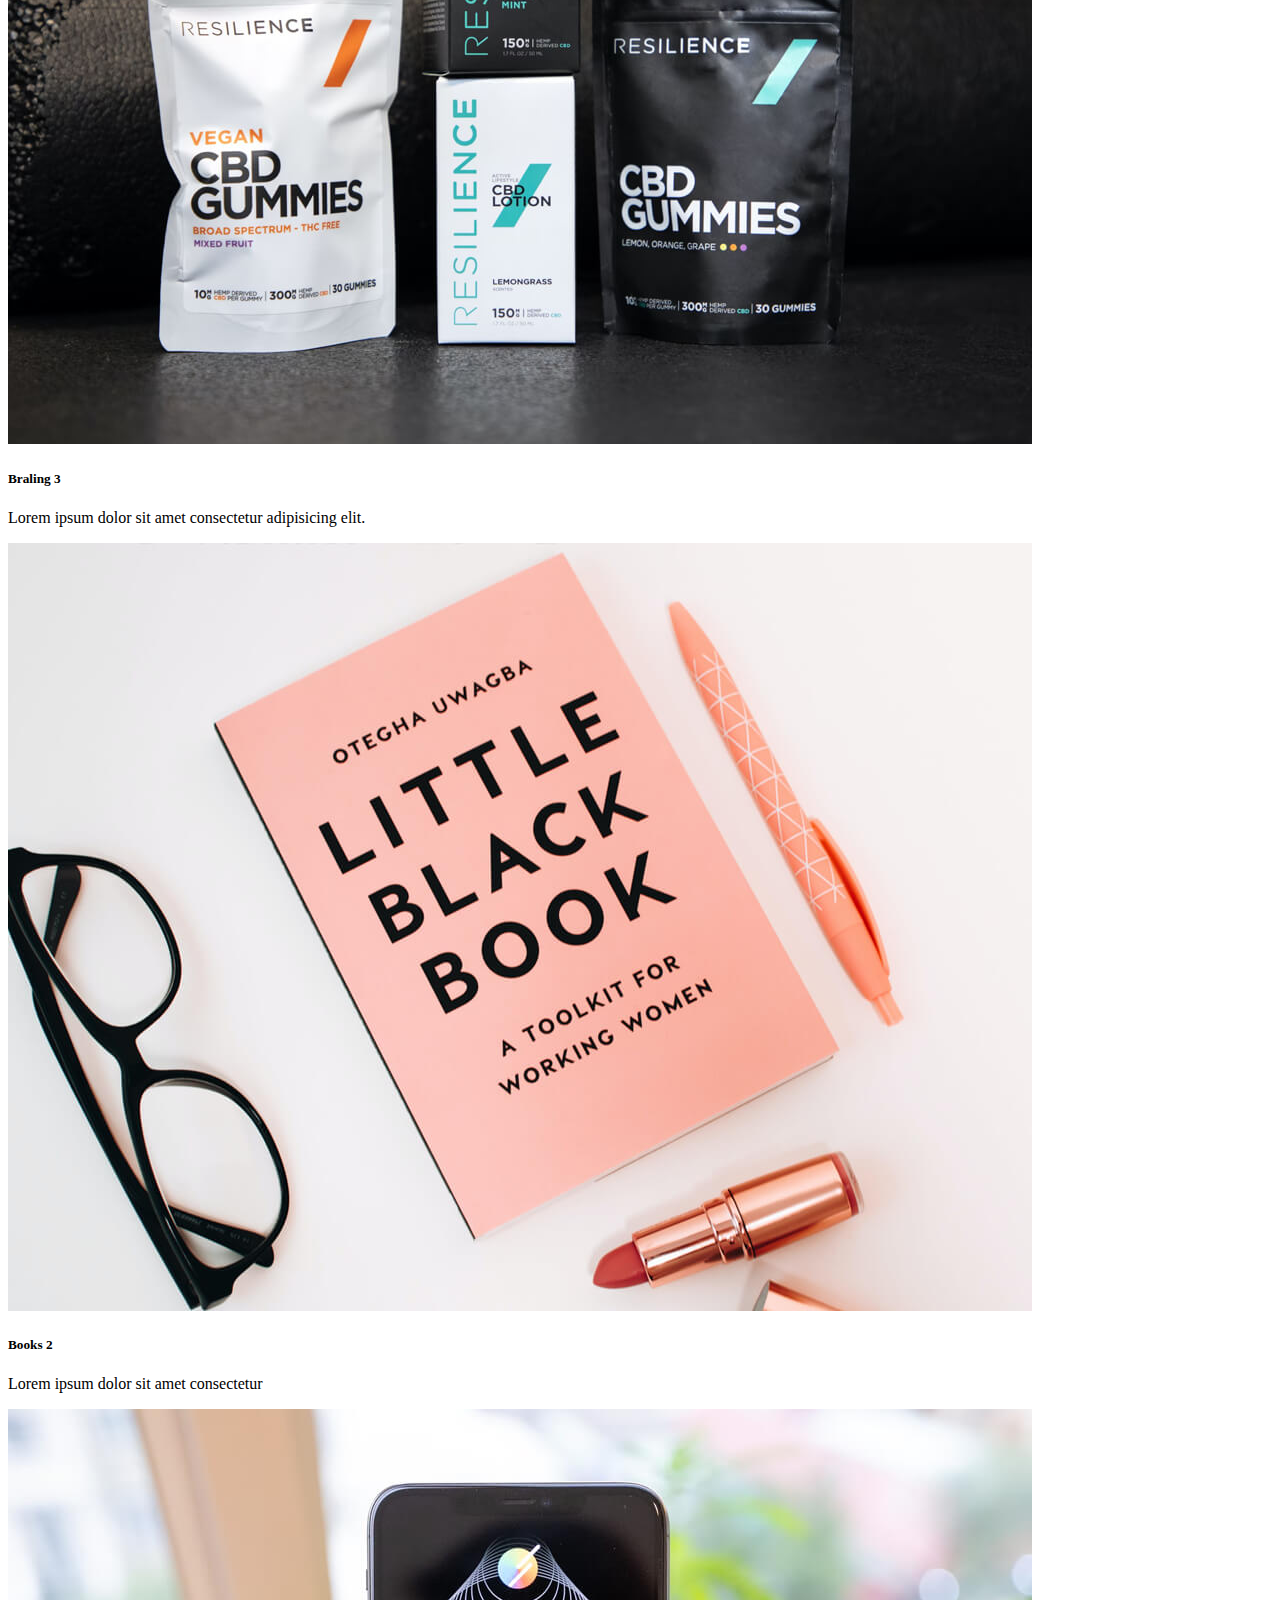
==== commit e2e6ad6c: "Merge branch 'main' into portfolio" ====
--- a/index.html
+++ b/index.html
@@ -246,7 +246,7 @@
                   <div class="position-relative">
                       <a href="https://www.youtube.com/watch?v=Y7f98aduVJ8" class="glightbox pulsating-play-btn">
                           <img src="image/IMG_5152.PNG" alt="" class="img-fluid contente">
-                          <img src="image/about-2.jpg" alt="" class="img-fluid">
+                          <!-- <img src="image/about-2.jpg" alt="" class="img-fluid"> -->
                       </a>
                   </div>
               </div>
@@ -255,6 +255,146 @@
   </section>
   <!------------------- section About fin -------------------->
 
+
+
+  <!-- section Portfolio -->
+  <div class="Portfolio text-center gy-5 py-5">
+    <h1>Portfolio</h1>
+    <p>Necessitatibus eius consequatur ex aliquid fuga eum quidem sint consectetur velit</p>
+  </div>
+
+  <div class="container gy-5 py-3">
+  <ul class="nav justify-content-center">
+    <li class="nav-item">
+      <a class="nav-link active link-dark" aria-current="page" href="#">ALL</a>
+    </li>
+    <li class="nav-item">
+      <a class="nav-link link-dark" href="#">App</a>
+    </li>
+    <li class="nav-item">
+      <a class="nav-link link-dark" href="#">Product</a>
+    </li>
+    <li class="nav-item">
+      <a class="nav-link link-dark" href="#">Branling</a>
+    </li>
+    <li class="nav-item">
+      <a class="nav-link link-dark" href="#">Book</a>
+    </li>
+   
+  </ul>
+
+  <div class="row py-5 gy-5">
+<div class="col-md-4 text-center">
+    <div class="card">
+      <img src="img/app-1.jpg" class="card-img-top1" alt="...">
+      <div class="card-body">
+        <h5 class="card-title">App 1</h5>
+        <p class="card-text"> longe</p>
+      </div>
+    </div>
+</div>
+
+<div class="col-md-4 text-center">
+    <div class="card">
+      <img src="img/product-1.jpg" class="card-img-top1" alt="...">
+      <div class="card-bod y">
+        <h5 class="card-title">Product 1</h5>
+        <p class="card-text">Lorem ipsum dolor sit amet consectetur adipisinycing elit.</p>
+       
+      </div>
+    </div>
+    </div>
+
+    <div class="col-md-4 text-center">
+    <div class="card">
+      <img src="img/branding-1.jpg" class="card-img-top1" alt="...">
+      <div class="card-body">
+        <h5 class="card-title">Braling</h5>
+        <p class="card-text">Lorem ipsum dolor sit amet consectetur adipisicing.</p>
+      </div>
+    </div>
+  </div>
+
+
+<div class="col-md-4 text-center">
+    <div class="card">
+      <img src="img/app-3.jpg" class="card-img-top1" alt="...">
+      <div class="card-body">
+        <h5 class="card-title">App 3</h5>
+        <p class="card-text">Lorem ipsum dolor, sit amet consectetur adipisicing.</p>
+      </div>
+    </div>
+</div>
+
+
+    <div class="col-md-4 text-center">
+    <div class="card">
+        <img src="img/product-3.jpg" class="card-img-top1" alt="...">
+        <div class="card-body">
+          <h5 class="card-title">Product 3</h5>
+          <p class="card-text">Lorem ipsum dolor sit amet consectetur adipisicing.</p>
+         
+        </div>
+      </div>
+    </div>
+
+      <div class="col-md-4 text-center">
+      <div class="card">
+        <img src="img/branding-3.jpg" class="card-img-top1" alt="...">
+        <div class="card-body">
+          <h5 class="card-title">Braling 3</h5>
+          <p class="card-text">Lorem ipsum dolor sit amet consectetur adipisicing elit.</p>
+         
+        </div>
+      </div>
+    </div>
+    
+
+    <div class="col-md-4 text-center">
+    <!-- <div class="card-group"> -->
+        <div class="card">
+          <img src="img/books-2.jpg" class="card-img-top1" alt="...">
+          <div class="card-body">
+            <h5 class="card-title">Books 2</h5>
+            <p class="card-text">Lorem ipsum dolor sit amet consectetur </p>
+            
+          </div>
+        </div>
+    </div>
+
+        <div class="col-md-4 text-center">
+        <div class="card">
+          <img src="img/app-2.jpg" class="card-img-top1" alt="...">
+          <div class="card-body">
+            <h5 class="card-title">App 2</h5>
+            <p class="card-text">Lorem ipsum dolor sit amet consectetur.</p>
+          </div>
+        </div>
+    </div>
+    
+
+        <div class="col-md-4 text-center">
+        <div class="card">
+          <img src="img/product-2.jpg" class="card-img-top1" alt="...">
+          <div class="card-body">
+            <h5 class="card-title">Product 2</h5>
+            <p class="card-text">Lorem ipsum dolor sit amet consectetur.</p>
+          
+          </div>
+        </div>
+    </div>
+</div>
+      </div>
+    </div>
+    </div>
+
+      
+
+  
+
+
+
+   <!-- Fin Portfolio -->
   
     <!---------------------- our services ---------------------->
     <section id="service" class="service-section">
@@ -458,6 +598,7 @@
 </div>
 </section>
 
+
     <script src="https://cdn.jsdelivr.net/npm/bootstrap@5.3.5/dist/js/bootstrap.bundle.min.js" integrity="sha384-k6d4wzSIapyDyv1kpU366/PK5hCdSbCRGRCMv+eplOQJWyd1fbcAu9OCUj5zNLiq" crossorigin="anonymous"></script>
   </body>
 </html>